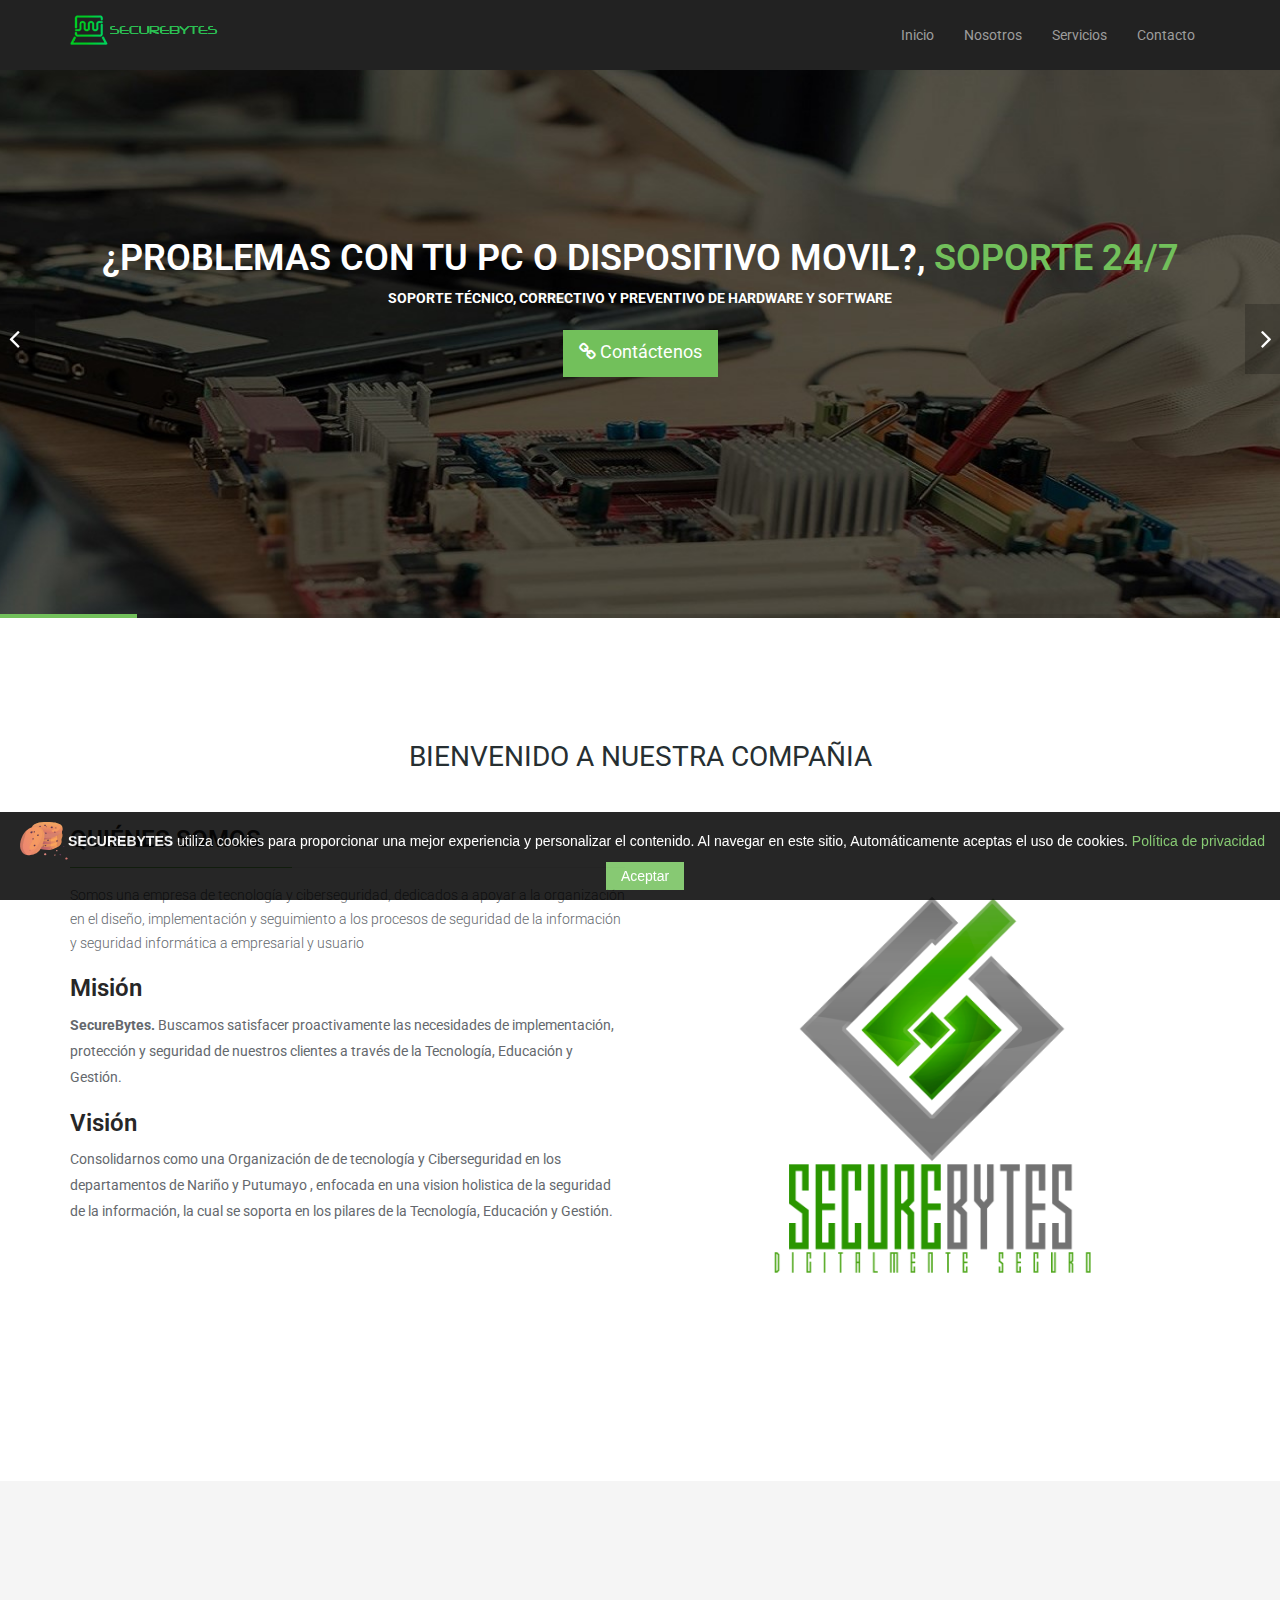
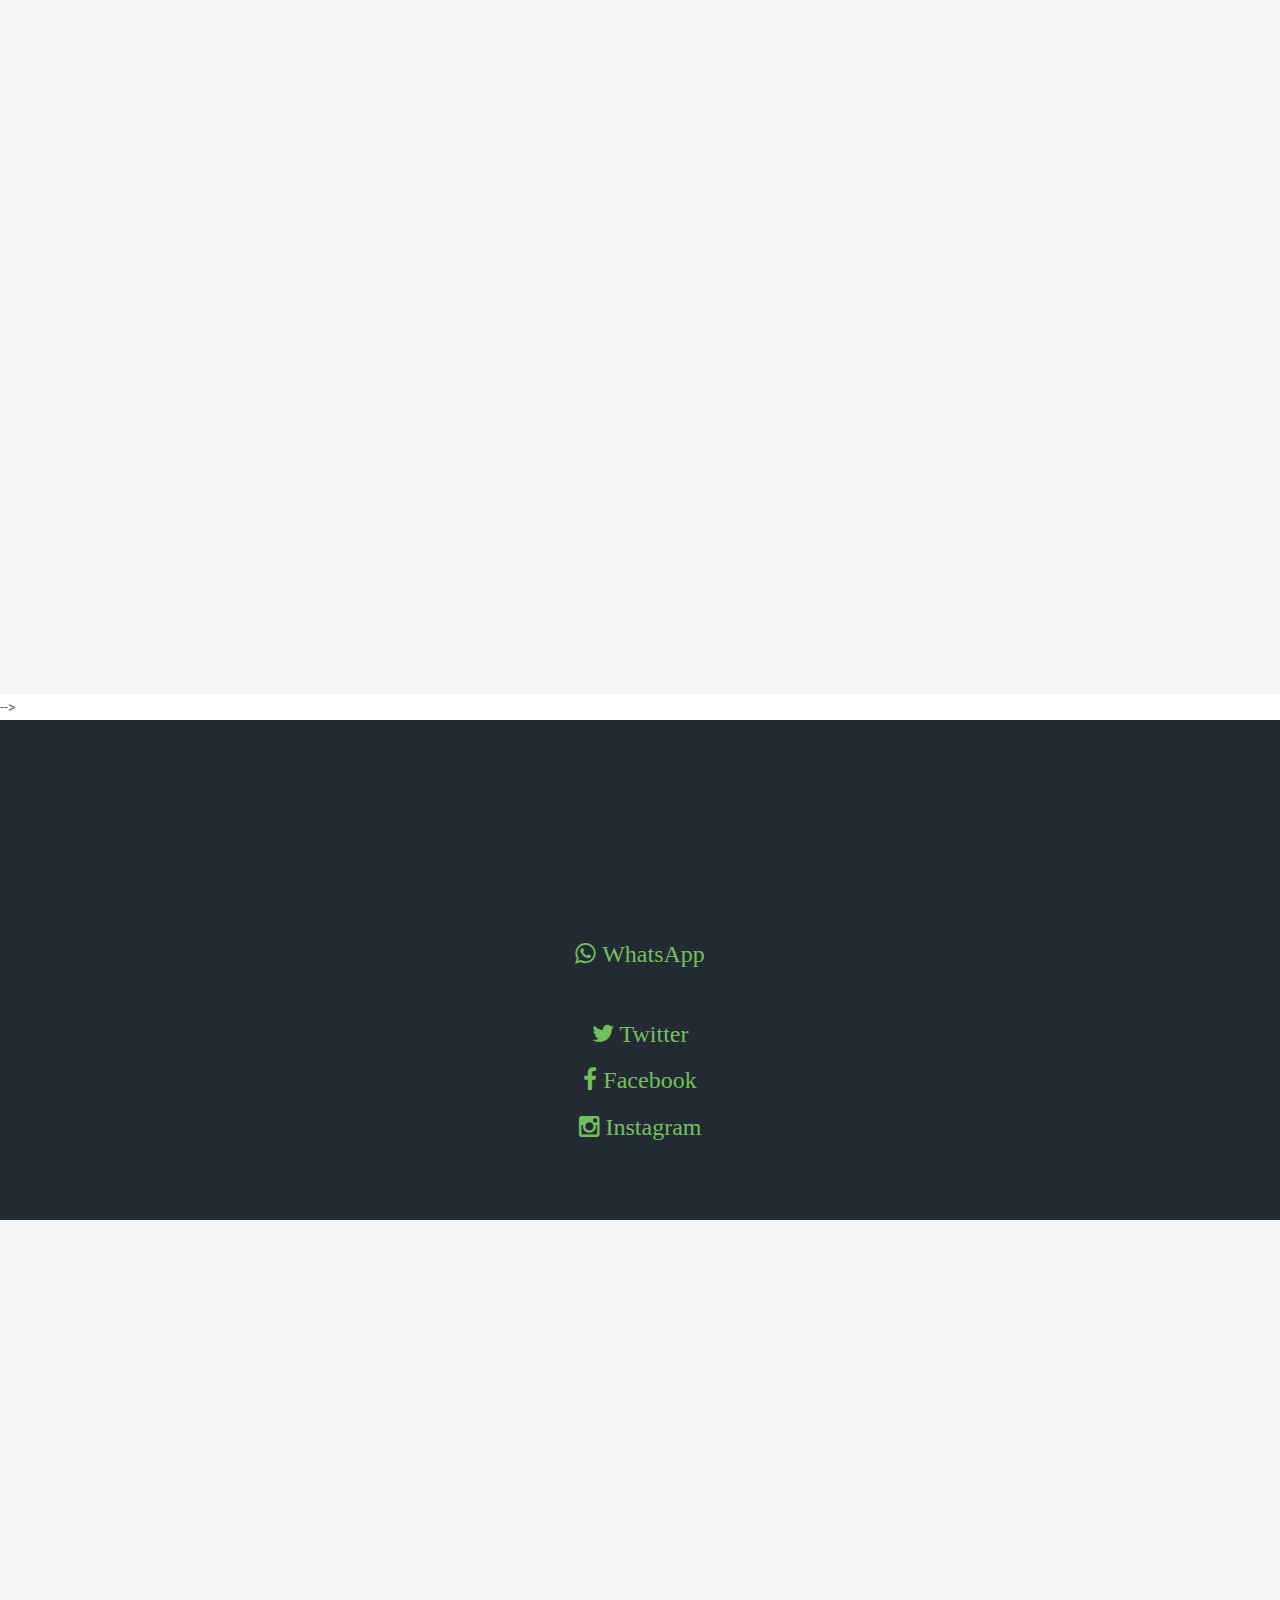
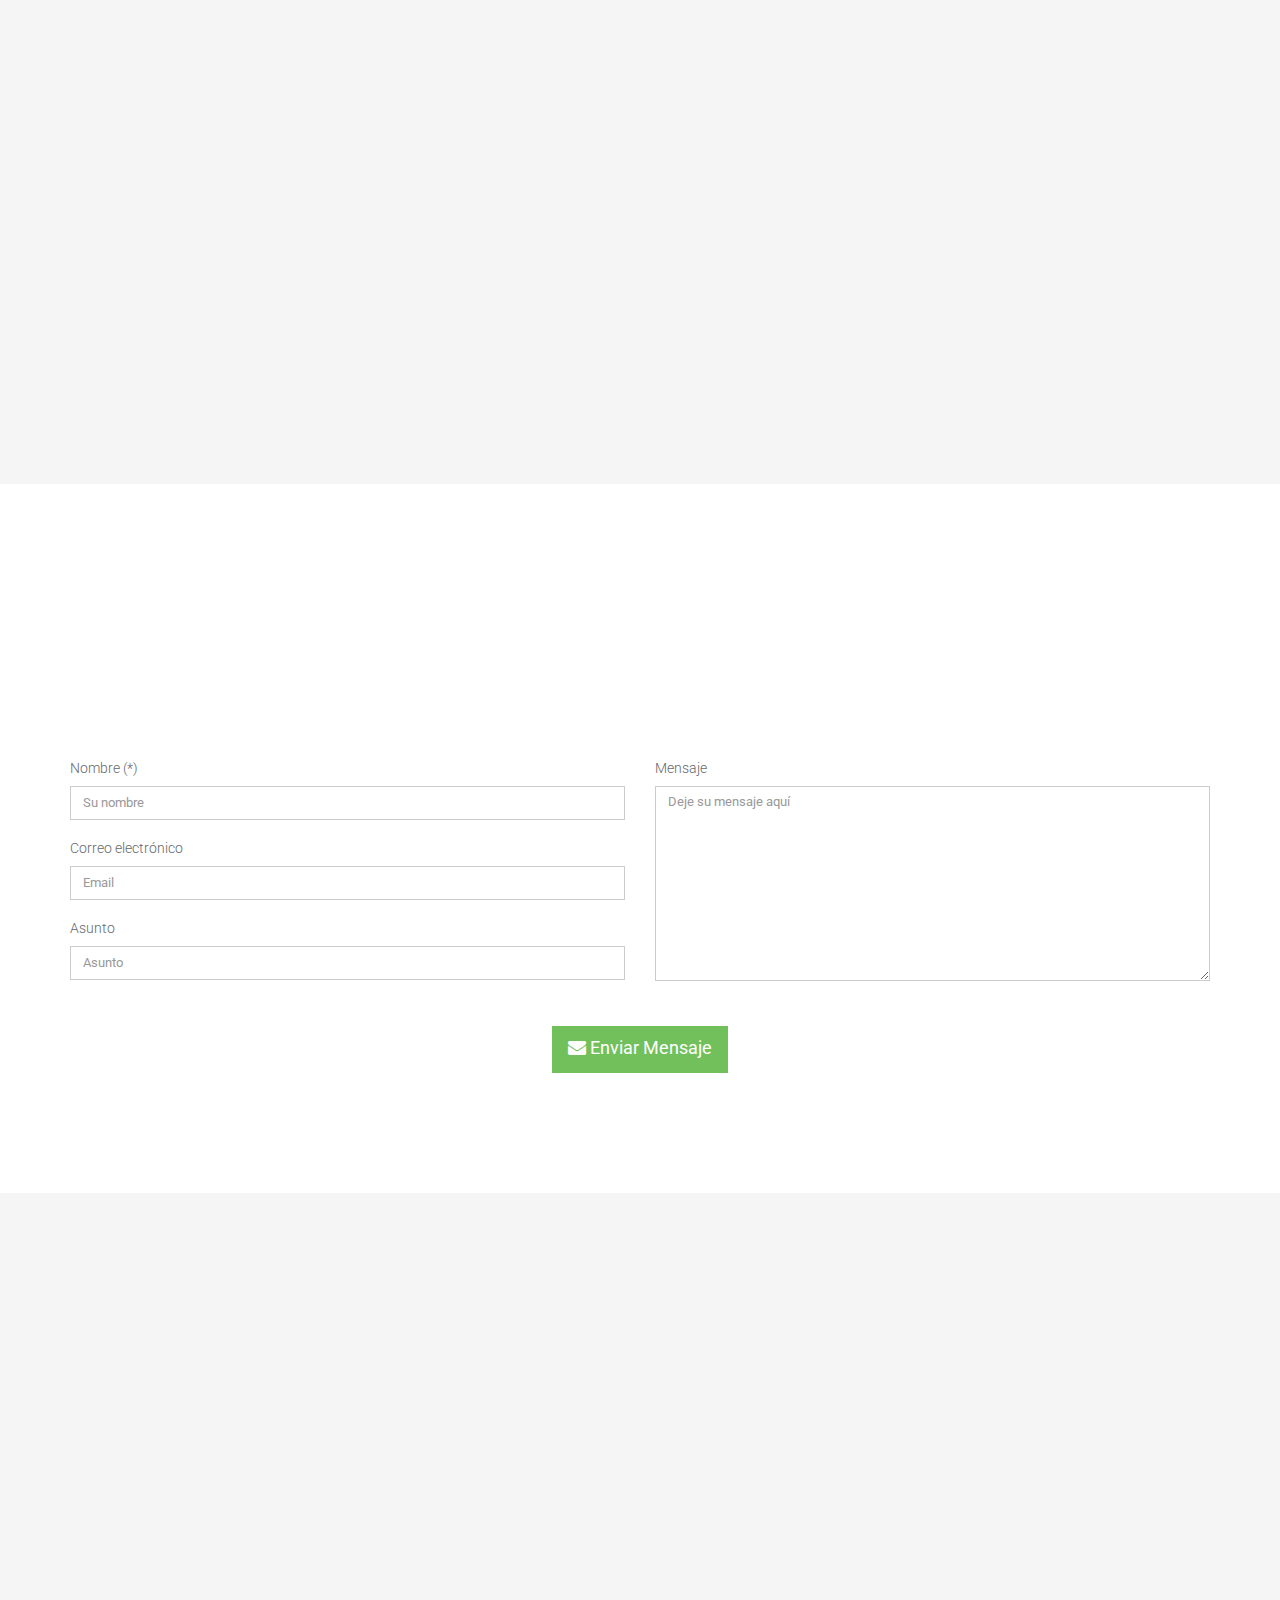
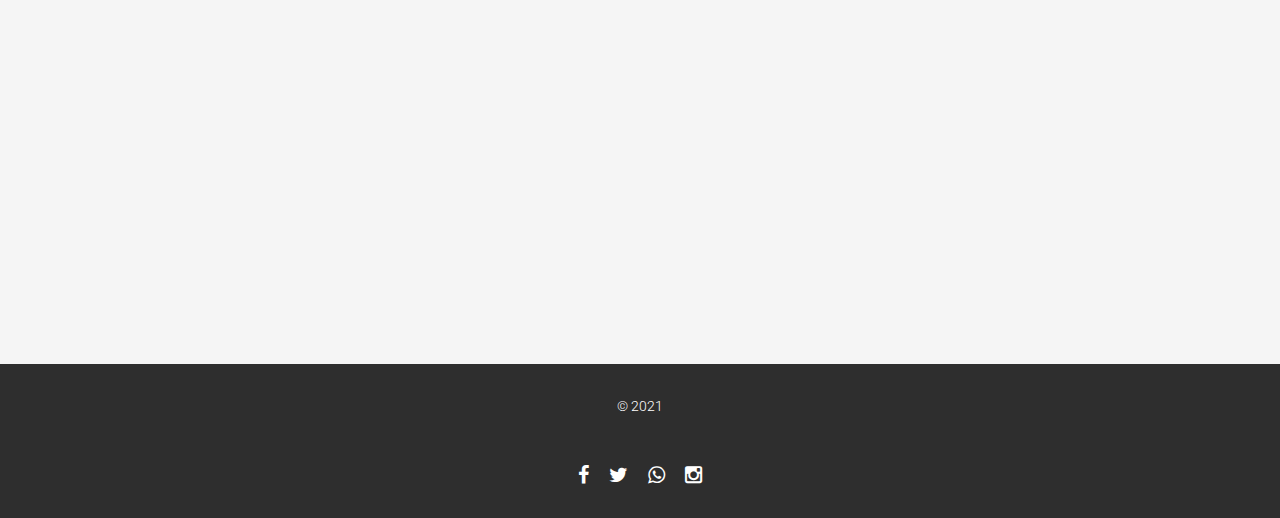
==== index.html @ 05f30297 "estable 150821" ====
<!DOCTYPE html>
<html lang="es">
<head>
    <meta charset="utf-8">
    <meta name="viewport" content="width=device-width, initial-scale=1.0">
	<title>SecureBytes Pasto - Seguridad & Sistemas</title>
    <meta name="Description" content="ciberseguridad, análsis y detección de vulnerabilidades, recuperación y protección de datos, seguridad perimetral, redes y sistemas" />
	<meta name="keywords" content="vulnerabilidades,Seguridad Perimetral, Ciberseguridad, Virus, Cloud Computing, Pentesting">
    	
	
	<!-- core CSS -->
    <link href="css/bootstrap.min.css" rel="stylesheet">
    <link href="css/font-awesome.min.css" rel="stylesheet">
    <link href="css/animate.min.css" rel="stylesheet">
    <link href="css/owl.carousel.css" rel="stylesheet">
    <link href="css/owl.transitions.css" rel="stylesheet">
    <link href="css/prettyPhoto.css" rel="stylesheet">
    <link href="css/main.css" rel="stylesheet">
    <link href="css/responsive.css" rel="stylesheet">
    
    <!--[if lt IE 9]>
    <script src="js/html5shiv.js"></script>
    <script src="js/respond.min.js"></script>
    <![endif]-->       
    <link rel="shortcut icon" href="images/ico/favicon.ico">
    <link rel="apple-touch-icon-precomposed" sizes="144x144" href="images/ico/apple-touch-icon-144-precomposed.png">
    <link rel="apple-touch-icon-precomposed" sizes="114x114" href="images/ico/apple-touch-icon-114-precomposed.png">
    <link rel="apple-touch-icon-precomposed" sizes="72x72" href="images/ico/apple-touch-icon-72-precomposed.png">
    <link rel="apple-touch-icon-precomposed" href="images/ico/apple-touch-icon-57-precomposed.png">
	
	<!-- Global site tag (gtag.js) - Google Analytics -->
		<script async src="https://www.googletagmanager.com/gtag/js?id=UA-170907645-1"></script>
		<script>
			window.dataLayer = window.dataLayer || [];
			function gtag(){dataLayer.push(arguments);}
			gtag('js', new Date());
			gtag('config', 'UA-170907645-1');
		</script>
		<!-- End - Google Analytics -->
	
	<!-- Facebook Pixel Code -->
		<script>
		  !function(f,b,e,v,n,t,s)
		  {if(f.fbq)return;n=f.fbq=function(){n.callMethod?
		  n.callMethod.apply(n,arguments):n.queue.push(arguments)};
		  if(!f._fbq)f._fbq=n;n.push=n;n.loaded=!0;n.version='2.0';
		  n.queue=[];t=b.createElement(e);t.async=!0;
		  t.src=v;s=b.getElementsByTagName(e)[0];
		  s.parentNode.insertBefore(t,s)}(window, document,'script',
		  'https://connect.facebook.net/en_US/fbevents.js');
		  fbq('init', '928911340883308');
		  fbq('track', 'PageView');
		</script>
		<noscript><img height="1" width="1" style="display:none"
		  src="https://www.facebook.com/tr?id=928911340883308&ev=PageView&noscript=1"
		/></noscript>
		<!-- End Facebook Pixel Code -->
        <script src="//code-eu1.jivosite.com/widget/QKggAc0paw" async></script>
</head><!--/head-->

<body id="home" class="homepage">

<script src="js/cookie.notice.js"></script><!--COOKIES-->
    <header id="top-header" class="navbar-inverse navbar-fixed-top">
            <div class="container">
                <div class="navbar-header">
                    <!-- responsive nav button -->
                    <button type="button" class="navbar-toggle" data-toggle="collapse" data-target=".navbar-collapse">
                        <span class="sr-only">Toggle navigation</span>
                        <span class="icon-bar"></span>
                        <span class="icon-bar"></span>
                        <span class="icon-bar"></span>
                    </button>
                    <!-- /responsive nav button -->
                    
                    <!-- logo -->
                    <div class="navbar-brand">
                        <a class="smooth-scroll" data-section="#home" href="#home" >
                            <img src="images/logonav.png" alt=""> 
                        </a>
                    </div>
                    <!-- /logo -->
                </div>

                <!-- main nav -->
                <nav class="collapse navbar-collapse navbar-right" role="navigation">
                    <div class="main-menu">
                        <ul id="nav" class="nav navbar-nav">
                            <li class="scroll"><a href="#home" data-section="#home">Inicio</a></li>
                            <li class="scroll"><a href="#about" data-section="#about">Nosotros</a></li>
                            
                            <li class="scroll"><a href="#services" data-section="#services">Servicios</a></li>
                            
                            <li class="scroll"><a href="#contact-area" data-section="#contact-area">Contacto</a></li>   
                        </ul>
                    </div>
                </nav>
                <!-- /main nav -->
                
            </div>
        </header>

    <section id="main-slider">
        <div class="owl-carousel">
            <div class="item" style="background-image: url(images/slider/bg5.jpg);">
                <div class="slider-inner">
                    <div class="container">
                        <div class="row">
                            <div class="col-md-12">
                                <div class="carousel-content text-center">

                                    <h2>¿Problemas con tu PC o dispositivo movil?,  <span>soporte 24/7</span></h2>
                                    <p><b>SOPORTE TÉCNICO, CORRECTIVO Y PREVENTIVO DE HARDWARE Y SOFTWARE</b></p>
                                    <a class="btn btn-primary btn-lg" href="#contact-area"><i class="fa fa-chain"></i> Contáctenos</a>
                                </div>
                            </div>
                        </div>
                    </div>
                </div>
            </div><!--/.item-->
            <div class="item" style="background-image: url(images/slider/bg1.jpg);">
                <div class="slider-inner">
                    <div class="container">
                        <div class="row">
                            <div class="col-md-12">
                                <div class="carousel-content text-center">
                                    <h2>Consultores en Ciberseguridad,  <span>Digitalmente Seguro.</span></h2>
                                    <p><b>¿ ESTÁ SU COMPAÑÍA EXPUESTA A UN CIBERATAQUE ?, PERMÍTANOS EVALUAR SU CASO</b></p>
                                    <a class="btn btn-primary btn-lg" href="#contact-area"><i class="fa fa-chain"></i> Más Información</a>
                                </div>
                            </div>
                        </div>
                    </div>
                </div>
            </div><!--/.item-->
            <div class="item" style="background-image: url(images/slider/bg2.jpg);">
                <div class="slider-inner">
                    <div class="container">
                        <div class="row">
                            <div class="col-md-12">
                                <div class="carousel-content text-center">

                                    <h2>"SU SEGURIDAD,  <span>NUESTRO COMPROMISO"</span></h2>
                                    <p><b>MAXIMICE LA PRODUCTIVIDAD DE SU NEGOCIO, DEJÉNOS EL RIESGO INFORMÁTICO A NOSOTROS. </b></p>
                                    <a class="btn btn-primary btn-lg" href="#contact-area"><i class="fa fa-chain"></i> Contáctenos</a>
                                </div>
                            </div>
                        </div>
                    </div>
                </div>
            </div><!--/.item-->
            <div class="item" style="background-image: url(images/slider/bg3.jpg);">
                <div class="slider-inner">
                    <div class="container">
                        <div class="row">
                            <div class="col-md-12">
                                <div class="carousel-content text-center">
                                    <h2>Gestión de información en la <span>Nube.</span></h2>
                                    <p><b>SU OPCIÓN DE CONFIANZA PARA CREAR UNA ESTRATEGIA INTEGRAL DE PROTECCIÓN, ALMACENAMIENTO Y GESTIÓN DE DATOS EN LA NUBE. </b></p>
                                    <a class="btn btn-primary btn-lg" href="#contact-area"><i class="fa fa-chain"></i> Más Información</a>
                                </div>
                            </div>
                        </div>
                    </div>
                </div>
            </div><!--/.item-->
           
        </div><!--/.owl-carousel-->
    </section><!--/#main-slider-->

    <section id="about">
        <div class="container">

            <div class="section-header">
                <h2 class="section-title text-center wow fadeInDown">Bienvenido a nuestra compañia</h2>
                <p class="text-center wow fadeInDown"></p>
            </div>

            <div class="row">
                

                <div class="col-sm-6 wow fadeInRight">
                    <h3 class="column-title">QUIÉNES SOMOS</h3>
                    <p>Somos una empresa de tecnología y ciberseguridad, dedicados a apoyar a la organización en el diseño, implementación y seguimiento a los procesos de seguridad de la información y seguridad informática a empresarial y usuario</p>
					<p><h3>Misión</h3><b>SecureBytes.</b> Buscamos satisfacer proactivamente las necesidades de implementación, protección y seguridad de nuestros clientes a través de la Tecnología, Educación y Gestión.</p>
					<p><h3>Visión</h3>Consolidarnos como una Organización de de tecnología y Ciberseguridad en los departamentos de Nariño y Putumayo , enfocada en una vision holistica de la seguridad de la información, la cual se soporta en los pilares de la  Tecnología, Educación y Gestión.</p>
                   <!-- <a class="btn btn-primary" href="#"><i class="fa fa-eye"></i> Descubranos</a>-->

                </div>
                <div class="col-sm-6 wow fadeInLeft">
                    <img class="img-responsive" src="images/logosecure_green.png" alt="">
                </div>
            </div>
        </div>
    </section><!--/#about-->



   <section id="features">
        <div class="container">
            <div class="section-header">
                <h2 class="section-title text-center wow fadeInDown">¿PROBLEMAS CON LOS COMPUTADORES DE SU EMPRESA?</h2>
                <p class="text-center wow fadeInDown">Personal Calificado en el manejo de PCs Y servidores Linux y Windows, Licenciamiento, Copia de Seguridad, protección de virus y de ataques informáticos, contamos también con experiencia en manejo de computadores que se conectan a equipos por medio de interfaces, sea cual sea el problema que se presente en su Área de Informática nosotros le ayudamos a encontrar la solución.</p>
            </div>
            <div class="row">
                <div class="col-sm-6 wow fadeInLeft">
                    <img class="img-responsive" src="images/soporte247.png" alt="">
                </div>
                <div class="col-sm-6">
                    <div class="media service-box wow fadeInRight">
                        <div class="pull-left">
                            <i class="fa fa-archive"></i>
                        </div>
                        <div class="media-body">
                            <h4 class="media-heading">Partes y Suministros</h4>
                            <p>venta de repuestos y partes para equipos de computo y periféricos</p>
                        </div>
                    </div>

                    <div class="media service-box wow fadeInRight">
                        <div class="pull-left">
                            <i class="fa fa-windows"></i>
                        </div>
                        <div class="media-body">
                            <h4 class="media-heading">Licenciamiento de Software</h4>
                            <p>Microsoft: Windows y Office, Eset, Mcafee, Kaspersky</p>
                        </div>
                    </div>

                    <div class="media service-box wow fadeInRight">
                        <div class="pull-left">
                            <i class="fa fa-desktop"></i>
                        </div>
                        <div class="media-body">
                            <h4 class="media-heading">Mantenimiento de Computadores</h4>
                            <p>Mantenimiento correctivo y preventivo: laptop, desktop, servidores, dispositivos móviles</p>
                        </div>
                    </div>

                    <!--<div class="media service-box wow fadeInRight">
                        <div class="pull-left">
                            <i class="fa fa-pie-chart"></i>
                        </div>
                        <div class="media-body">
                            <h4 class="media-heading">SEO Services</h4>
                            <p>Backed by some of the biggest names in the industry, Firefox OS is an open platform that fosters greater</p>
                        </div>
                    </div>-->
                </div>
            </div>
        </div>
    </section>-->

    <section id="cta2">
        <div class="container">
            <div class="text-center">
                <h2 class="wow fadeInUp" data-wow-duration="300ms" data-wow-delay="0ms">Gracias por confiar en nosotros, <span>BIENVENIDO</span></h2>
                <p class="wow fadeInUp" data-wow-duration="300ms" data-wow-delay="100ms"></p>
                <p class="wow fadeInUp" data-wow-duration="300ms" data-wow-delay="200ms"><a class="btn btn-primary btn-lg" href="#contact-area">Contáctanos</a></p>
                <p class="wow fadeInUp" data-wow-duration="300ms" data-wow-delay="200ms"><a href="https://wa.me/573168324690"><h3><span><i class="fa fa-whatsapp"> WhatsApp</i></span></h3></a>
                <p class="wow fadeInUp" data-wow-duration="300ms" data-wow-delay="200ms"><span> Siguenos en redes sociales: </span><br>
                <p class="wow fadeInUp" data-wow-duration="300ms" data-wow-delay="200ms"><a href="https://twitter.com/BytesSecure"><h3><span><i class="fa fa-twitter"> Twitter </i></span></h3></a>
                <p class="wow fadeInUp" data-wow-duration="300ms" data-wow-delay="200ms"><a href="https://www.facebook.com/SecureBytes.com.co"><h3><span><i class="fa fa-facebook"> Facebook </i></span></h3></a>
                <p class="wow fadeInUp" data-wow-duration="300ms" data-wow-delay="200ms"><a href="https://www.instagram.com/securebytes.com.co"><h3><span><i class="fa fa-instagram"> Instagram </i></span></h3></a>
            </div>
        </div>
    </section>

    <section id="services" >
        <div class="container">

            <div class="section-header">
                <h2 class="section-title text-center wow fadeInDown">Nuestros Servicios</h2>
                <p class="text-center wow fadeInDown">conscientes de las distintas de necesidades del clientes <br> nuestros servicios son amplios, integrales y profesionales</p>
            </div>

            <div class="row">
                <div class="features">
                    <div class="col-sm-6 col-md-3 col-lg-3 wow fadeInUp" data-wow-duration="300ms" data-wow-delay="0ms">
                        <div class="features-item">
                            <div class="features-icon">
                                <i class="fa fa-database"></i>
                            </div>
                            <h3 class="features-title font-alt" href="#404">Recuperación de datos</h3>
                            Recuperación especializada de datos, análisis forense, laboratorio Especializado.
                        </div>
                    </div>

                    <div class="col-sm-6 col-md-3 col-lg-3 wow fadeInUp" data-wow-duration="300ms" data-wow-delay="100ms">
                        <div class="features-item">
                            <div class="features-icon">
                                <i class="fa fa-cubes"></i>
                            </div>
                            <h3 class="features-title font-alt">Proteción y Cifrado</h3>
                            Ofrecemos un primer nivel de protección basado en cifrado de unidades y archivos y servicios en la nube.
                        </div>
                    </div>

                    <div class="col-sm-6 col-md-3 col-lg-3 wow fadeInUp" data-wow-duration="300ms" data-wow-delay="200ms">
                        <div class="features-item">
                            <div class="features-icon">
                                <i class="fa fa-bug"></i>
                            </div>
                            <h3 class="features-title font-alt">Eliminación de Ciberamenazas</h3>
                            Contramedidas frente a amenazas como virus, trojanos, ramsonware, bloatware, etc.
                        </div>
                    </div>

                    <div class="col-sm-6 col-md-3 col-lg-3 wow fadeInUp" data-wow-duration="300ms" data-wow-delay="300ms">
                        <div class="features-item">
                            <div class="features-icon">
                                <i class="fa  fa-cloud"></i>
                            </div>
                            <h3 class="features-title font-alt">Cloud Computing</h3>
                            Almacenamiento y protección en nube. Inducción y capacitación en tecnologias y plataformas de almacenamiento en la nube.
                        </div>
                    </div>

                    <div class="col-sm-6 col-md-3 col-lg-3 wow fadeInUp" data-wow-duration="300ms" data-wow-delay="400ms">
                        <div class="features-item">
                            <div class="features-icon">
                                <i class="fa fa-user-secret"></i>
                            </div>
                            <h3 class="features-title font-alt">Pentesting</h3>
                            Pentest corporativo para pequeña y mediana empresa, recopilación, analisis, escaneo de vulnerabilidades y recomendaciones.
                        </div>
                    </div>

                    <div class="col-sm-6 col-md-3 col-lg-3 wow fadeInUp" data-wow-duration="300ms" data-wow-delay="500ms">
                        <div class="features-item">
                            <div class="features-icon">
                                <i class="fa fa-key"></i>
                            </div>
                            <h3 class="features-title font-alt">Seguridad Perimetral</h3>
                            minimizamos el riesgo de intrusión de amenazas externas a su negocio, dispositivos de detección de última generación.
                        </div>
                    </div>

                    <div class="col-sm-6 col-md-3 col-lg-3 wow fadeInUp" data-wow-duration="300ms" data-wow-delay="600ms">
                        <div class="features-item">
                            <div class="features-icon">
                                <i class="fa fa-laptop"></i>
                            </div>
                            <h3 class="features-title font-alt">Capacitación Corporativa</h3>
                            Capacitamos al talento humanos en temas concernientes a la ciberseguridad.
                        </div>
                    </div>

                    <div class="col-sm-6 col-md-3 col-lg-3 wow fadeInUp" data-wow-duration="300ms" data-wow-delay="700ms">
                        <div class="features-item">
                            <div class="features-icon">
                                <i class="fa fa-wrench"></i>
                            </div>
                            <h3 class="features-title font-alt">Soporte Integral en IT</h3>
                            Su auxiliar de confianza para crear una estrategia integral de gestión IT.
                        </div>
                    </div>

                </div>
            </div><!--/.row-->    
        </div><!--/.container-->
    </section><!--/#services-->

   

    <section id="contact-area">
        <div class="container">
            <div class="row">
                <div class="section-header">
                    <h2 class="section-title text-center wow fadeInDown animated" style="visibility: visible;">Contáctenos</h2>
                    <p class="text-center wow fadeInDown animated" style="visibility: visible;">Su opinión es importante para nosotros.</p>
                </div>
				
                <form id="main-contact-form" name="contact-form" method="post" action="sendemail.php">
                    <div class="col-lg-6 animated animate-from-left" style="opacity: 1; left: 0px;">

                        <div class="form-group">
                                <label for="name">Nombre (*)</label>
                                <input id="name" type="text" name="name" class="form-control" placeholder="Su nombre" required>
                            </div>
                        <div class="form-group">
                                <label for="email">Correo electrónico</label>
                                <input type="email" id="email" name="email" class="form-control" placeholder="Email" required>
                            </div>
                        <div class="form-group">
                            <label for="subject">Asunto</label>
                            <input type="text" id="subject" name="subject" class="form-control" placeholder="Asunto" required>
                        </div>

                    </div>
                    <div class="col-lg-6 animated animate-from-right" style="opacity: 1; right: 0px;">
                        <div class="form-group">
                            <label for="message">Mensaje</label>
                            <textarea name="message" id="message" class="form-control" rows="8" placeholder="Deje su mensaje aquí" required></textarea>
                        </div>
                    </div>
                    <div class="clearfix"></div>
                    <div class="text-center">

                          <button type="submit" class="btn btn-primary btn-lg btn-send-msg"><i class="fa fa-envelope" aria-hidden="true"></i> Enviar Mensaje</button>

                    </div>

                </form>
                
                
            </div>
        </div>
         </section>
    <section id="info-area">
        

<div class="container">
    <div class="section-header">
                <h2 class="section-title text-center wow fadeInDown">SecureBytes</h2>
                <p class="text-center wow fadeInDown">Digitalmente seguro</p>
            </div>
                    <div class="row">       
                        <div class="col-md-6 wow fadeInRight">
                            <div class="row">
                                    
                               <div class="googlemap-wrapper">
                                    <div id="map_canvas" class="map-canvas"><iframe src="https://www.google.com/maps/embed?pb=!1m18!1m12!1m3!1d1994.4529184473577!2d-77.29879714190862!3d1.2254111997765522!2m3!1f0!2f0!3f0!3m2!1i1024!2i768!4f13.1!3m3!1m2!1s0x8e2ed3eccdc3a27f%3A0x8e64b35d6433ef4e!2sSecureBytes!5e0!3m2!1ses-419!2sco!4v1597716847273!5m2!1ses-419!2sco" width= 100% height= 100% frameborder="0" style="border:0;" allowfullscreen="allowfullscreen" aria-hidden="false" tabindex="0"></iframe></div>
                                </div> <!-- /.googlemap-wrapper -->
                                    
                            </div> 
                        </div>
                        <div class="col-md-6 wow fadeInLeft">
                            <!--<h3 class="column-title">Datos de contacto: </h3>-->
                            
                            <h4><i class="fa fa-phone-square"></i>    TELÉFONO</h4> (+57)316 832 4690 - (092)7239630
                            <h4><i class="fa fa-map-marker"></i>    DIRECCIÓN</h4> Pasto - Nariño
                            <h4><i class="fa fa-envelope-square"></i>    CORREO ELECTRÓNICO</h4> <p>Comercial:  <em>comercial@securebytes.co</em></p><p>Director Ejecutívo: <em>ceo@securebytes.co</em></p><p>Soporte Técnico: <em>soporte@securebytes.co</em></p><p>Oficina Jurídica: <em>juridica@securebytes.co</em></p>
                            
                        </div>
                                 
                    </div> 
                </div>

    </section>
       
    
   <!--/#bottom-->

    <footer id="footer">
        <div class="container">
            <div class="row">
                <div class="col-sm-12">
                    <p class="text-center">
                        &copy; 2021
                    </p>
                    <p class="text-center">
                        <img src="images/logosecure.png" alt="">
                    </p>
                    
                    
                    <ul class="social-icons text-center">
                        <li><a href="https://www.facebook.com/SecureBytes.com.co"><i class="fa fa-facebook"></i></a></li>
                        <li><a href="https://twitter.com/BytesSecure"><i class="fa fa-twitter"></i></a></li>
                        <li><a href="https://wa.me/573168324690"><i class="fa fa-whatsapp"></i></a></li>
                        <li><a href="https://www.instagram.com/securebytes.com.co"><i class="fa fa-instagram"></i></a></li>
                        
                    </ul>
                </div>
            </div>
        </div>

       
    </footer><!--/#footer-->

    <script src="js/jquery.js"></script>
    <script src="js/bootstrap.min.js"></script>
    <script src="js/owl.carousel.min.js"></script>
    <script src="js/mousescroll.js"></script>
    <script src="js/jquery.prettyPhoto.js"></script>
    <script src="js/jquery.isotope.min.js"></script>
    <script src="js/jquery.inview.min.js"></script>
    <script src="js/wow.min.js"></script>
    <script src="js/main.js"></script>
	
	
    
</body>
</html>
---- css/prettyPhoto.css ----
div.pp_default .pp_top,div.pp_default .pp_top .pp_middle,div.pp_default .pp_top .pp_left,div.pp_default .pp_top .pp_right,div.pp_default .pp_bottom,div.pp_default .pp_bottom .pp_left,div.pp_default .pp_bottom .pp_middle,div.pp_default .pp_bottom .pp_right{height:13px}
div.pp_default .pp_top .pp_left{background:url(../images/prettyPhoto/default/sprite.png) -78px -93px no-repeat}
div.pp_default .pp_top .pp_middle{background:url(../images/prettyPhoto/default/sprite_x.png) top left repeat-x}
div.pp_default .pp_top .pp_right{background:url(../images/prettyPhoto/default/sprite.png) -112px -93px no-repeat}
div.pp_default .pp_content .ppt{color:#f8f8f8}
div.pp_default .pp_content_container .pp_left{background:url(../images/prettyPhoto/default/sprite_y.png) -7px 0 repeat-y;padding-left:13px}
div.pp_default .pp_content_container .pp_right{background:url(../images/prettyPhoto/default/sprite_y.png) top right repeat-y;padding-right:13px}
div.pp_default .pp_next:hover{background:url(../images/prettyPhoto/default/sprite_next.png) center right no-repeat;cursor:pointer}
div.pp_default .pp_previous:hover{background:url(../images/prettyPhoto/default/sprite_prev.png) center left no-repeat;cursor:pointer}
div.pp_default .pp_expand{background:url(../images/prettyPhoto/default/sprite.png) 0 -29px no-repeat;cursor:pointer;width:28px;height:28px}
div.pp_default .pp_expand:hover{background:url(../images/prettyPhoto/default/sprite.png) 0 -56px no-repeat;cursor:pointer}
div.pp_default .pp_contract{background:url(../images/prettyPhoto/default/sprite.png) 0 -84px no-repeat;cursor:pointer;width:28px;height:28px}
div.pp_default .pp_contract:hover{background:url(../images/prettyPhoto/default/sprite.png) 0 -113px no-repeat;cursor:pointer}
div.pp_default .pp_close{width:30px;height:30px;background:url(../images/prettyPhoto/default/sprite.png) 2px 1px no-repeat;cursor:pointer}
div.pp_default .pp_gallery ul li a{background:url(../images/prettyPhoto/default/default_thumb.png) center center #f8f8f8;border:1px solid #aaa}
div.pp_default .pp_social{margin-top:7px}
div.pp_default .pp_gallery a.pp_arrow_previous,div.pp_default .pp_gallery a.pp_arrow_next{position:static;left:auto}
div.pp_default .pp_nav .pp_play,div.pp_default .pp_nav .pp_pause{background:url(../images/prettyPhoto/default/sprite.png) -51px 1px no-repeat;height:30px;width:30px}
div.pp_default .pp_nav .pp_pause{background-position:-51px -29px}
div.pp_default a.pp_arrow_previous,div.pp_default a.pp_arrow_next{background:url(../images/prettyPhoto/default/sprite.png) -31px -3px no-repeat;height:20px;width:20px;margin:4px 0 0}
div.pp_default a.pp_arrow_next{left:52px;background-position:-82px -3px}
div.pp_default .pp_content_container .pp_details{margin-top:5px}
div.pp_default .pp_nav{clear:none;height:30px;width:110px;position:relative}
div.pp_default .pp_nav .currentTextHolder{font-family:Georgia;font-style:italic;color:#999;font-size:11px;left:75px;line-height:25px;position:absolute;top:2px;margin:0;padding:0 0 0 10px}
div.pp_default .pp_close:hover,div.pp_default .pp_nav .pp_play:hover,div.pp_default .pp_nav .pp_pause:hover,div.pp_default .pp_arrow_next:hover,div.pp_default .pp_arrow_previous:hover{opacity:0.7}
div.pp_default .pp_description{font-size:11px;font-weight:700;line-height:14px;margin:5px 50px 5px 0}
div.pp_default .pp_bottom .pp_left{background:url(../images/prettyPhoto/default/sprite.png) -78px -127px no-repeat}
div.pp_default .pp_bottom .pp_middle{background:url(../images/prettyPhoto/default/sprite_x.png) bottom left repeat-x}
div.pp_default .pp_bottom .pp_right{background:url(../images/prettyPhoto/default/sprite.png) -112px -127px no-repeat}
div.pp_default .pp_loaderIcon{background:url(../images/prettyPhoto/default/loader.gif) center center no-repeat}
div.light_rounded .pp_top .pp_left{background:url(../images/prettyPhoto/light_rounded/sprite.png) -88px -53px no-repeat}
div.light_rounded .pp_top .pp_right{background:url(../images/prettyPhoto/light_rounded/sprite.png) -110px -53px no-repeat}
div.light_rounded .pp_next:hover{background:url(../images/prettyPhoto/light_rounded/btnNext.png) center right no-repeat;cursor:pointer}
div.light_rounded .pp_previous:hover{background:url(../images/prettyPhoto/light_rounded/btnPrevious.png) center left no-repeat;cursor:pointer}
div.light_rounded .pp_expand{background:url(../images/prettyPhoto/light_rounded/sprite.png) -31px -26px no-repeat;cursor:pointer}
div.light_rounded .pp_expand:hover{background:url(../images/prettyPhoto/light_rounded/sprite.png) -31px -47px no-repeat;cursor:pointer}
div.light_rounded .pp_contract{background:url(../images/prettyPhoto/light_rounded/sprite.png) 0 -26px no-repeat;cursor:pointer}
div.light_rounded .pp_contract:hover{background:url(../images/prettyPhoto/light_rounded/sprite.png) 0 -47px no-repeat;cursor:pointer}
div.light_rounded .pp_close{width:75px;height:22px;background:url(../images/prettyPhoto/light_rounded/sprite.png) -1px -1px no-repeat;cursor:pointer}
div.light_rounded .pp_nav .pp_play{background:url(../images/prettyPhoto/light_rounded/sprite.png) -1px -100px no-repeat;height:15px;width:14px}
div.light_rounded .pp_nav .pp_pause{background:url(../images/prettyPhoto/light_rounded/sprite.png) -24px -100px no-repeat;height:15px;width:14px}
div.light_rounded .pp_arrow_previous{background:url(../images/prettyPhoto/light_rounded/sprite.png) 0 -71px no-repeat}
div.light_rounded .pp_arrow_next{background:url(../images/prettyPhoto/light_rounded/sprite.png) -22px -71px no-repeat}
div.light_rounded .pp_bottom .pp_left{background:url(../images/prettyPhoto/light_rounded/sprite.png) -88px -80px no-repeat}
div.light_rounded .pp_bottom .pp_right{background:url(../images/prettyPhoto/light_rounded/sprite.png) -110px -80px no-repeat}
div.dark_rounded .pp_top .pp_left{background:url(../images/prettyPhoto/dark_rounded/sprite.png) -88px -53px no-repeat}
div.dark_rounded .pp_top .pp_right{background:url(../images/prettyPhoto/dark_rounded/sprite.png) -110px -53px no-repeat}
div.dark_rounded .pp_content_container .pp_left{background:url(../images/prettyPhoto/dark_rounded/contentPattern.png) top left repeat-y}
div.dark_rounded .pp_content_container .pp_right{background:url(../images/prettyPhoto/dark_rounded/contentPattern.png) top right repeat-y}
div.dark_rounded .pp_next:hover{background:url(../images/prettyPhoto/dark_rounded/btnNext.png) center right no-repeat;cursor:pointer}
div.dark_rounded .pp_previous:hover{background:url(../images/prettyPhoto/dark_rounded/btnPrevious.png) center left no-repeat;cursor:pointer}
div.dark_rounded .pp_expand{background:url(../images/prettyPhoto/dark_rounded/sprite.png) -31px -26px no-repeat;cursor:pointer}
div.dark_rounded .pp_expand:hover{background:url(../images/prettyPhoto/dark_rounded/sprite.png) -31px -47px no-repeat;cursor:pointer}
div.dark_rounded .pp_contract{background:url(../images/prettyPhoto/dark_rounded/sprite.png) 0 -26px no-repeat;cursor:pointer}
div.dark_rounded .pp_contract:hover{background:url(../images/prettyPhoto/dark_rounded/sprite.png) 0 -47px no-repeat;cursor:pointer}
div.dark_rounded .pp_close{width:75px;height:22px;background:url(../images/prettyPhoto/dark_rounded/sprite.png) -1px -1px no-repeat;cursor:pointer}
div.dark_rounded .pp_description{margin-right:85px;color:#fff}
div.dark_rounded .pp_nav .pp_play{background:url(../images/prettyPhoto/dark_rounded/sprite.png) -1px -100px no-repeat;height:15px;width:14px}
div.dark_rounded .pp_nav .pp_pause{background:url(../images/prettyPhoto/dark_rounded/sprite.png) -24px -100px no-repeat;height:15px;width:14px}
div.dark_rounded .pp_arrow_previous{background:url(../images/prettyPhoto/dark_rounded/sprite.png) 0 -71px no-repeat}
div.dark_rounded .pp_arrow_next{background:url(../images/prettyPhoto/dark_rounded/sprite.png) -22px -71px no-repeat}
div.dark_rounded .pp_bottom .pp_left{background:url(../images/prettyPhoto/dark_rounded/sprite.png) -88px -80px no-repeat}
div.dark_rounded .pp_bottom .pp_right{background:url(../images/prettyPhoto/dark_rounded/sprite.png) -110px -80px no-repeat}
div.dark_rounded .pp_loaderIcon{background:url(../images/prettyPhoto/dark_rounded/loader.gif) center center no-repeat}
div.dark_square .pp_left,div.dark_square .pp_middle,div.dark_square .pp_right,div.dark_square .pp_content{background:#000}
div.dark_square .pp_description{color:#fff;margin:0 85px 0 0}
div.dark_square .pp_loaderIcon{background:url(../images/prettyPhoto/dark_square/loader.gif) center center no-repeat}
div.dark_square .pp_expand{background:url(../images/prettyPhoto/dark_square/sprite.png) -31px -26px no-repeat;cursor:pointer}
div.dark_square .pp_expand:hover{background:url(../images/prettyPhoto/dark_square/sprite.png) -31px -47px no-repeat;cursor:pointer}
div.dark_square .pp_contract{background:url(../images/prettyPhoto/dark_square/sprite.png) 0 -26px no-repeat;cursor:pointer}
div.dark_square .pp_contract:hover{background:url(../images/prettyPhoto/dark_square/sprite.png) 0 -47px no-repeat;cursor:pointer}
div.dark_square .pp_close{width:75px;height:22px;background:url(../images/prettyPhoto/dark_square/sprite.png) -1px -1px no-repeat;cursor:pointer}
div.dark_square .pp_nav{clear:none}
div.dark_square .pp_nav .pp_play{background:url(../images/prettyPhoto/dark_square/sprite.png) -1px -100px no-repeat;height:15px;width:14px}
div.dark_square .pp_nav .pp_pause{background:url(../images/prettyPhoto/dark_square/sprite.png) -24px -100px no-repeat;height:15px;width:14px}
div.dark_square .pp_arrow_previous{background:url(../images/prettyPhoto/dark_square/sprite.png) 0 -71px no-repeat}
div.dark_square .pp_arrow_next{background:url(../images/prettyPhoto/dark_square/sprite.png) -22px -71px no-repeat}
div.dark_square .pp_next:hover{background:url(../images/prettyPhoto/dark_square/btnNext.png) center right no-repeat;cursor:pointer}
div.dark_square .pp_previous:hover{background:url(../images/prettyPhoto/dark_square/btnPrevious.png) center left no-repeat;cursor:pointer}
div.light_square .pp_expand{background:url(../images/prettyPhoto/light_square/sprite.png) -31px -26px no-repeat;cursor:pointer}
div.light_square .pp_expand:hover{background:url(../images/prettyPhoto/light_square/sprite.png) -31px -47px no-repeat;cursor:pointer}
div.light_square .pp_contract{background:url(../images/prettyPhoto/light_square/sprite.png) 0 -26px no-repeat;cursor:pointer}
div.light_square .pp_contract:hover{background:url(../images/prettyPhoto/light_square/sprite.png) 0 -47px no-repeat;cursor:pointer}
div.light_square .pp_close{width:75px;height:22px;background:url(../images/prettyPhoto/light_square/sprite.png) -1px -1px no-repeat;cursor:pointer}
div.light_square .pp_nav .pp_play{background:url(../images/prettyPhoto/light_square/sprite.png) -1px -100px no-repeat;height:15px;width:14px}
div.light_square .pp_nav .pp_pause{background:url(../images/prettyPhoto/light_square/sprite.png) -24px -100px no-repeat;height:15px;width:14px}
div.light_square .pp_arrow_previous{background:url(../images/prettyPhoto/light_square/sprite.png) 0 -71px no-repeat}
div.light_square .pp_arrow_next{background:url(../images/prettyPhoto/light_square/sprite.png) -22px -71px no-repeat}
div.light_square .pp_next:hover{background:url(../images/prettyPhoto/light_square/btnNext.png) center right no-repeat;cursor:pointer}
div.light_square .pp_previous:hover{background:url(../images/prettyPhoto/light_square/btnPrevious.png) center left no-repeat;cursor:pointer}
div.facebook .pp_top .pp_left{background:url(../images/prettyPhoto/facebook/sprite.png) -88px -53px no-repeat}
div.facebook .pp_top .pp_middle{background:url(../images/prettyPhoto/facebook/contentPatternTop.png) top left repeat-x}
div.facebook .pp_top .pp_right{background:url(../images/prettyPhoto/facebook/sprite.png) -110px -53px no-repeat}
div.facebook .pp_content_container .pp_left{background:url(../images/prettyPhoto/facebook/contentPatternLeft.png) top left repeat-y}
div.facebook .pp_content_container .pp_right{background:url(../images/prettyPhoto/facebook/contentPatternRight.png) top right repeat-y}
div.facebook .pp_expand{background:url(../images/prettyPhoto/facebook/sprite.png) -31px -26px no-repeat;cursor:pointer}
div.facebook .pp_expand:hover{background:url(../images/prettyPhoto/facebook/sprite.png) -31px -47px no-repeat;cursor:pointer}
div.facebook .pp_contract{background:url(../images/prettyPhoto/facebook/sprite.png) 0 -26px no-repeat;cursor:pointer}
div.facebook .pp_contract:hover{background:url(../images/prettyPhoto/facebook/sprite.png) 0 -47px no-repeat;cursor:pointer}
div.facebook .pp_close{width:22px;height:22px;background:url(../images/prettyPhoto/facebook/sprite.png) -1px -1px no-repeat;cursor:pointer}
div.facebook .pp_description{margin:0 37px 0 0}
div.facebook .pp_loaderIcon{background:url(../images/prettyPhoto/facebook/loader.gif) center center no-repeat}
div.facebook .pp_arrow_previous{background:url(../images/prettyPhoto/facebook/sprite.png) 0 -71px no-repeat;height:22px;margin-top:0;width:22px}
div.facebook .pp_arrow_previous.disabled{background-position:0 -96px;cursor:default}
div.facebook .pp_arrow_next{background:url(../images/prettyPhoto/facebook/sprite.png) -32px -71px no-repeat;height:22px;margin-top:0;width:22px}
div.facebook .pp_arrow_next.disabled{background-position:-32px -96px;cursor:default}
div.facebook .pp_nav{margin-top:0}
div.facebook .pp_nav p{font-size:15px;padding:0 3px 0 4px}
div.facebook .pp_nav .pp_play{background:url(../images/prettyPhoto/facebook/sprite.png) -1px -123px no-repeat;height:22px;width:22px}
div.facebook .pp_nav .pp_pause{background:url(../images/prettyPhoto/facebook/sprite.png) -32px -123px no-repeat;height:22px;width:22px}
div.facebook .pp_next:hover{background:url(../images/prettyPhoto/facebook/btnNext.png) center right no-repeat;cursor:pointer}
div.facebook .pp_previous:hover{background:url(../images/prettyPhoto/facebook/btnPrevious.png) center left no-repeat;cursor:pointer}
div.facebook .pp_bottom .pp_left{background:url(../images/prettyPhoto/facebook/sprite.png) -88px -80px no-repeat}
div.facebook .pp_bottom .pp_middle{background:url(../images/prettyPhoto/facebook/contentPatternBottom.png) top left repeat-x}
div.facebook .pp_bottom .pp_right{background:url(../images/prettyPhoto/facebook/sprite.png) -110px -80px no-repeat}
div.pp_pic_holder a:focus{outline:none}
div.pp_overlay{background:#000;display:none;left:0;position:absolute;top:0;width:100%;z-index:9500}
div.pp_pic_holder{display:none;position:absolute;width:100px;z-index:10000}
.pp_content{height:40px;min-width:40px}
* html .pp_content{width:40px}
.pp_content_container{position:relative;text-align:left;width:100%}
.pp_content_container .pp_left{padding-left:20px}
.pp_content_container .pp_right{padding-right:20px}
.pp_content_container .pp_details{float:left;margin:10px 0 2px}
.pp_description{display:none;margin:0}
.pp_social{float:left;margin:0}
.pp_social .facebook{float:left;margin-left:5px;width:55px;overflow:hidden}
.pp_social .twitter{float:left}
.pp_nav{clear:right;float:left;margin:3px 10px 0 0}
.pp_nav p{float:left;white-space:nowrap;margin:2px 4px}
.pp_nav .pp_play,.pp_nav .pp_pause{float:left;margin-right:4px;text-indent:-10000px}
a.pp_arrow_previous,a.pp_arrow_next{display:block;float:left;height:15px;margin-top:3px;overflow:hidden;text-indent:-10000px;width:14px}
.pp_hoverContainer{position:absolute;top:0;width:100%;z-index:2000}
.pp_gallery{display:none;left:50%;margin-top:-50px;position:absolute;z-index:10000}
.pp_gallery div{float:left;overflow:hidden;position:relative}
.pp_gallery ul{float:left;height:35px;position:relative;white-space:nowrap;margin:0 0 0 5px;padding:0}
.pp_gallery ul a{border:1px rgba(0,0,0,0.5) solid;display:block;float:left;height:33px;overflow:hidden}
.pp_gallery ul a img{border:0}
.pp_gallery li{display:block;float:left;margin:0 5px 0 0;padding:0}
.pp_gallery li.default a{background:url(../images/prettyPhoto/facebook/default_thumbnail.gif) 0 0 no-repeat;display:block;height:33px;width:50px}
.pp_gallery .pp_arrow_previous,.pp_gallery .pp_arrow_next{margin-top:7px!important}
a.pp_next{background:url(../images/prettyPhoto/light_rounded/btnNext.png) 10000px 10000px no-repeat;display:block;float:right;height:100%;text-indent:-10000px;width:49%}
a.pp_previous{background:url(../images/prettyPhoto/light_rounded/btnNext.png) 10000px 10000px no-repeat;display:block;float:left;height:100%;text-indent:-10000px;width:49%}
a.pp_expand,a.pp_contract{cursor:pointer;display:none;height:20px;position:absolute;right:30px;text-indent:-10000px;top:10px;width:20px;z-index:20000}
a.pp_close{position:absolute;right:0;top:0;display:block;line-height:22px;text-indent:-10000px}
.pp_loaderIcon{display:block;height:24px;left:50%;position:absolute;top:50%;width:24px;margin:-12px 0 0 -12px}
#pp_full_res{line-height:1!important}
#pp_full_res .pp_inline{text-align:left}
#pp_full_res .pp_inline p{margin:0 0 15px}
div.ppt{color:#fff;display:none;font-size:17px;z-index:9999;margin:0 0 5px 15px}
div.pp_default .pp_content,div.light_rounded .pp_content{background-color:#fff}
div.pp_default #pp_full_res .pp_inline,div.light_rounded .pp_content .ppt,div.light_rounded #pp_full_res .pp_inline,div.light_square .pp_content .ppt,div.light_square #pp_full_res .pp_inline,div.facebook .pp_content .ppt,div.facebook #pp_full_res .pp_inline{color:#000}
div.pp_default .pp_gallery ul li a:hover,div.pp_default .pp_gallery ul li.selected a,.pp_gallery ul a:hover,.pp_gallery li.selected a{border-color:#fff}
div.pp_default .pp_details,div.light_rounded .pp_details,div.dark_rounded .pp_details,div.dark_square .pp_details,div.light_square .pp_details,div.facebook .pp_details{position:relative}
div.light_rounded .pp_top .pp_middle,div.light_rounded .pp_content_container .pp_left,div.light_rounded .pp_content_container .pp_right,div.light_rounded .pp_bottom .pp_middle,div.light_square .pp_left,div.light_square .pp_middle,div.light_square .pp_right,div.light_square .pp_content,div.facebook .pp_content{background:#fff}
div.light_rounded .pp_description,div.light_square .pp_description{margin-right:85px}
div.light_rounded .pp_gallery a.pp_arrow_previous,div.light_rounded .pp_gallery a.pp_arrow_next,div.dark_rounded .pp_gallery a.pp_arrow_previous,div.dark_rounded .pp_gallery a.pp_arrow_next,div.dark_square .pp_gallery a.pp_arrow_previous,div.dark_square .pp_gallery a.pp_arrow_next,div.light_square .pp_gallery a.pp_arrow_previous,div.light_square .pp_gallery a.pp_arrow_next{margin-top:12px!important}
div.light_rounded .pp_arrow_previous.disabled,div.dark_rounded .pp_arrow_previous.disabled,div.dark_square .pp_arrow_previous.disabled,div.light_square .pp_arrow_previous.disabled{background-position:0 -87px;cursor:default}
div.light_rounded .pp_arrow_next.disabled,div.dark_rounded .pp_arrow_next.disabled,div.dark_square .pp_arrow_next.disabled,div.light_square .pp_arrow_next.disabled{background-position:-22px -87px;cursor:default}
div.light_rounded .pp_loaderIcon,div.light_square .pp_loaderIcon{background:url(../images/prettyPhoto/light_rounded/loader.gif) center center no-repeat}
div.dark_rounded .pp_top .pp_middle,div.dark_rounded .pp_content,div.dark_rounded .pp_bottom .pp_middle{background:url(../images/prettyPhoto/dark_rounded/contentPattern.png) top left repeat}
div.dark_rounded .currentTextHolder,div.dark_square .currentTextHolder{color:#c4c4c4}
div.dark_rounded #pp_full_res .pp_inline,div.dark_square #pp_full_res .pp_inline{color:#fff}
.pp_top,.pp_bottom{height:20px;position:relative}
* html .pp_top,* html .pp_bottom{padding:0 20px}
.pp_top .pp_left,.pp_bottom .pp_left{height:20px;left:0;position:absolute;width:20px}
.pp_top .pp_middle,.pp_bottom .pp_middle{height:20px;left:20px;position:absolute;right:20px}
* html .pp_top .pp_middle,* html .pp_bottom .pp_middle{left:0;position:static}
.pp_top .pp_right,.pp_bottom .pp_right{height:20px;left:auto;position:absolute;right:0;top:0;width:20px}
.pp_fade,.pp_gallery li.default a img{display:none}
---- css/main.css ----
@import url(http://fonts.googleapis.com/css?family=Roboto:400,300,100,700,100italic,300italic,400italic,700italic);
/*
Template Name: Color
Version: 1.2
Author: ThemeintheBox
Author URL: https://www.themeinthebox.com/color-onepage-template-a/
*/
/*************************
*******Typography******
**************************/
body {
  padding-top: 60px;
  background: #fff;
  font-family: 'Roboto', sans-serif;
  font-weight: 400;
  color: #64686d;
  line-height: 26px;
}
h1,
h2,
h3,
h4,
h5,
h6 {
  font-weight: 600;
  font-family: 'Roboto', sans-serif;
  color: #272727;
}
p {
    font-size: 14px;
    line-height: 24px;
    font-weight: 300;
}
a {
  color: #72C05B;
  -webkit-transition: color 400ms, background-color 400ms;
  -moz-transition: color 400ms, background-color 400ms;
  -o-transition: color 400ms, background-color 400ms;
  transition: color 400ms, background-color 400ms;
}
a:hover,
a:focus {
  text-decoration: none;
  color: #72C05B;
}

hr {
  border-top: 1px solid #e5e5e5;
  border-bottom: 1px solid #fff;
}

.gradiant {
  background-image: -moz-linear-gradient(90deg, #2caab3 0%, #2c8cb3 100%);
  background-image: -webkit-linear-gradient(90deg, #2caab3 0%, #2c8cb3 100%);
  background-image: -ms-linear-gradient(90deg, #2caab3 0%, #2c8cb3 100%);
}
.gradiant-horizontal {
  background-image: -moz-linear-gradient(4deg, #2caab3 0%, #2c8cb3 100%);
  background-image: -webkit-linear-gradient(4deg, #2caab3 0%, #2c8cb3 100%);
  background-image: -ms-linear-gradient(4deg, #2caab3 0%, #2c8cb3 100%);
}
.section-header {
  margin-bottom: 50px;
}
.section-header .section-title {
  margin-bottom: 15px;
  display: block;
  clear: both;
  font-size: 28px;
  line-height: 38px;
  text-align: center;
  font-weight: 400;
  color: #262f32;
  text-transform: uppercase;

}
.section-header p {
    display: block;
  clear: both;
  font-size: 16px;
  line-height: 28px;
  text-align: center;
  font-weight: 300;
  color: #8d8d8d;
}


.btn {
  border-width: 0;
  border-bottom-width: 3px;
  border-radius: 0px;
}
.btn.btn-primary {
  background: #72C05B;
  border-color: #72C05B;
}
.btn.btn-primary:hover,
.btn.btn-primary:focus {
  background: #85c472;
}
.column-title {
  margin-top: 0;
  padding-bottom: 15px;
  border-bottom: 1px solid #eee;
  margin-bottom: 15px;
  position: relative;
}
.column-title:after {
  content: " ";
  position: absolute;
  bottom: -1px;
  left: 0;
  width: 40%;
  border-bottom: 1px solid #72C05B;
}
ul.nostyle {
  list-style: none;
  padding: 0;
  margin-bottom: 20px;
}
ul.nostyle i {
  color: #72C05B;
}
.scaleIn {
  -webkit-animation-name: scaleIn;
  animation-name: scaleIn;
}
@-webkit-keyframes scaleIn {
  0% {
    opacity: 0;
    -webkit-transform: scale(0);
    transform: scale(0);
  }
  100% {
    opacity: 1;
    -webkit-transform: scale(1);
    transform: scale(1);
  }
}
@keyframes scaleIn {
  0% {
    opacity: 0;
    -webkit-transform: scale(0);
    -ms-transform: scale(0);
    transform: scale(0);
  }
  100% {
    opacity: 1;
    -webkit-transform: scale(1);
    -ms-transform: scale(1);
    transform: scale(1);
  }
}
/*************************
*******Header******
**************************/
.navbar.navbar-default {
  border: 0;
  border-radius: 0;
  margin-bottom: 0;
}
.navbar.navbar-default .navbar-toggle {
  margin-top: 32px;
}
.navbar-header .navbar-brand {
  padding:5px 0;
}
.navbar-header .navbar-brand a {
  height: auto;
  display: inline-block;
 
}
#top-header {
  padding: 10px 0;
}

@media only screen and (min-width: 768px) {
  #main-menu.navbar-default {
    background: rgba(255, 255, 255, 0.9);
    -webkit-box-shadow: 0 0 3px 0 rgba(0, 0, 0, 0.1);
    box-shadow: 0 0 3px 0 rgba(0, 0, 0, 0.1);
  }


  #main-menu.navbar-default .navbar-nav > li.active > a,
  #main-menu.navbar-default .navbar-nav > li.open > a,
  #main-menu.navbar-default .navbar-nav > li:hover > a {
    background: transparent;
  }
  #main-menu.navbar-default .dropdown-menu {
    padding: 0 20px;
    min-width: 220px;
    background-color: rgba(26, 28, 40, 0.9);
    border: 0;
    border-radius: 0;
    box-shadow: none;
    -webkit-box-shadow: none;
    background-clip: inherit;
  }
  #main-menu.navbar-default .dropdown-menu > li {
    border-left: 3px solid transparent;
    margin-left: -20px;
    padding-left: 17px;
    -webit-transition: border-color 400ms;
    transition: border-color 400ms;
  }
  #main-menu.navbar-default .dropdown-menu > li > a {
    border-top: 1px solid #404455;
    padding: 15px 0;
    color: #eeeeee;
  }
  #main-menu.navbar-default .dropdown-menu > li:first-child > a {
    border-top: 0;
  }
  #main-menu.navbar-default .dropdown-menu > li.active,
  #main-menu.navbar-default .dropdown-menu > li.open,
  #main-menu.navbar-default .dropdown-menu > li:hover {
    border-left-color: #72C05B;
  }
  #main-menu.navbar-default .dropdown-menu > li.active > a,
  #main-menu.navbar-default .dropdown-menu > li.open > a,
  #main-menu.navbar-default .dropdown-menu > li:hover > a {
    color: #72C05B;
    background-color: transparent;
  }
}
#main-slider {
  overflow: hidden;
}
#main-slider .item {
  height: 558px;
  background-repeat: no-repeat;
  background-position: 50% 0;
  background-size: cover;
}
#main-slider .slider-inner {
  position: absolute;
  top: 0;
  left: 0;
  width: 100%;
  height: 100%;
  color: #fff;
}
#main-slider .slider-inner h2 {
  margin-top: 180px;
  font-size: 36px;
  line-height: 1;
  text-transform: uppercase;
  color: #fff;
}
#main-slider .slider-inner h2 > span {
  color: #72C05B;
}
#main-slider .slider-inner .btn {
  margin-top: 10px;
}
#main-slider .owl-prev,
#main-slider .owl-next {
  position: absolute;
  top: 50%;
  background-color: rgba(0, 0, 0, 0.2);
  color: #fff;
  font-size: 30px;
  display: inline-block;
  margin-top: -35px;
  height: 70px;
  width: 70px;
  line-height: 70px;
  text-align: center;
  z-index: 5;
  -webkit-transition: background-color 400ms;
  transition: background-color 400ms;
}
#main-slider .owl-prev:hover,
#main-slider .owl-next:hover {
  background-color: #72C05B;
}
#main-slider .owl-prev {
  left: -35px;
  text-indent: 14px;
}
#main-slider .owl-next {
  right: -35px;
  text-indent: -14px;
}
#bar {
  width: 0%;
  max-width: 100%;
  height: 4px;
  background: #72C05B;
}
#progressBar {
  margin-top: -4px;
  position: relative;
  z-index: 999;
  width: 100%;
  background: rgba(0, 0, 0, 0.1);
}
#cta {
  padding: 50px 0;
  background-color: #eeeeee;
}
#cta h2 {
  margin-top: 0;
}
#cta .btn {
  margin-top: 40px;
}
#cta2 {
  background: #242a33;
  background-size: cover;
  color: #fff;
  padding: 70px 0;
}
#cta2 .btn {
  margin-top: 10px;
}
#cta2 h2 {
  color: #fff;
  font-size: 44px;
  line-height: 1;
}
#cta2 h2 > span {
  color: #72C05B;
}
#cta2 p {
    color: #fff;
}

/*************************
*******Feature******
**************************/
#features {
  padding: 100px 0;
  background: #f5f5f5;
}
#features .media.service-box:first-child {
  margin-top: 80px;
}
#services {
  padding: 100px 0 75px;
  text-align: center;
}

/*************************
*******Service******
**************************/

#services {
  padding: 100px 0;
  background: #f5f5f5;
}
#services .features-item {
    margin: 25px 0;
}
#services .features-item .features-icon i {
  font-size: 40px;
  text-align: center;
}
#services .features-item:hover .features-icon i , #services .features-item:hover h3 {
  color: #72C05B ;
  -webkit-transition: .3s all;
  -o-transition: .3s all;
  transition: .3s all;
}
#services .features-item h3 {
    text-transform: uppercase;
    letter-spacing: 2px;
    font-weight: 400;
    font-size: 14px;
    color: #111;
    margin: 16px 0 15px; 
    text-align: center;
}

.media.service-box {
  margin: 25px 0;
}
.media.service-box .pull-left {
  margin-right: 20px;
}
.media.service-box .pull-left > i {
  font-size: 24px;
  height: 64px;
  line-height: 64px;
  text-align: center;
  width: 64px;
  color: #72C05B;
  box-shadow: inset 0 0 0 1px #d7d7d7;
  -webkit-box-shadow: inset 0 0 0 1px #d7d7d7;
  transition: background-color 400ms, background-color 400ms;
  position: relative;
  display: block;
  line-height: 60px;
  font-size: 18px;
  transform: translateZ(0px);
}

.media.service-box:hover .pull-left > i {

}
/*************************
*******Portfolio******
**************************/
#portfolio {
  padding: 100px 0;
  background: #f5f5f5;
}
#portfolio .portfolio-filter {
  list-style: none;
  padding: 0;
  margin: 0 0 50px;
  display: inline-block;
}
#portfolio .portfolio-filter > li {
  float: left;
  display: block;
  margin:0 1px;
}
#portfolio .portfolio-filter > li a {
  display: block;
  padding: 7px 15px;
  background: #e5e5e5;
  color: #64686d;
  position: relative;
}
#portfolio .portfolio-filter > li a:hover,
#portfolio .portfolio-filter > li a.active {
  background: #72C05B;
  color: #fff;
}

#portfolio .portfolio-items {
  margin: -15px;
}
#portfolio .portfolio-item {
  width: 33%;
  float: left;
  padding: 5px;
  -webkit-box-sizing: border-box;
  -moz-box-sizing: border-box;
  -o-box-sizing: border-box;
  -ms-box-sizing: border-box;
  box-sizing: border-box;
  text-align: center;
}
#portfolio .portfolio-item .portfolio-item-inner {
  position: relative;
}
#portfolio .portfolio-item .portfolio-item-inner .portfolio-info {
  opacity: 0;
  transition: opacity 400ms;
  -webkit-transition: opacity 400ms;
  position: absolute;
  bottom: 0;
  left: 0;
  right: 0;
  top: 0;
  padding: 10px;
  background: rgba(0, 0, 0, 0.5);
  color: #fff;
}
#portfolio .portfolio-item .portfolio-item-inner .portfolio-info h3 {
  font-size: 16px;
  line-height: 1;
  margin: 0;
  color: #fff;
  text-align: center;
  padding-top: 180px;
}
#portfolio .portfolio-item .portfolio-item-inner .portfolio-info .preview {
-moz-transition: all 300ms;
  -o-transition: all 300ms;
  -webkit-transition: all 300ms;
  transition: all 300ms;
  top: 0;
  -ms-filter: "progid:DXImageTransform.Microsoft.Alpha(Opacity=0)";
  filter: alpha(opacity=0);
  opacity: 0;
  position: absolute;
  left: 0;
  right: 0;
  margin: auto;
}
#portfolio .portfolio-item:hover .portfolio-info {
  opacity: 1;
}
#portfolio .portfolio-item:hover .portfolio-item-inner .portfolio-info .preview {
  top: 60px;
  -ms-filter: "progid:DXImageTransform.Microsoft.Alpha(Opacity=100)";
  filter: alpha(opacity=100);
  opacity: 1;
  -moz-transition: all 300ms;
  -o-transition: all 300ms;
  -webkit-transition: all 300ms;
  transition: all 300ms;
}
/* Start: Recommended Isotope styles */
/**** Isotope Filtering ****/
.isotope-item {
  z-index: 2;
}
.isotope-hidden.isotope-item {
  pointer-events: none;
  z-index: 1;
}
/**** Isotope CSS3 transitions ****/
.isotope,
.isotope .isotope-item {
  -webkit-transition-duration: 0.8s;
  -moz-transition-duration: 0.8s;
  -ms-transition-duration: 0.8s;
  -o-transition-duration: 0.8s;
  transition-duration: 0.8s;
}
.isotope {
  -webkit-transition-property: height, width;
  -moz-transition-property: height, width;
  -ms-transition-property: height, width;
  -o-transition-property: height, width;
  transition-property: height, width;
}
.isotope .isotope-item {
  -webkit-transition-property: -webkit-transform, opacity;
  -moz-transition-property: -moz-transform, opacity;
  -ms-transition-property: -ms-transform, opacity;
  -o-transition-property: -o-transform, opacity;
  transition-property: transform, opacity;
}
/**** disabling Isotope CSS3 transitions ****/
.isotope.no-transition,
.isotope.no-transition .isotope-item,
.isotope .isotope-item.no-transition {
  -webkit-transition-duration: 0s;
  -moz-transition-duration: 0s;
  -ms-transition-duration: 0s;
  -o-transition-duration: 0s;
  transition-duration: 0s;
}
/* End: Recommended Isotope styles */
/* disable CSS transitions for containers with infinite scrolling*/
.isotope.infinite-scrolling {
  -webkit-transition: none;
  -moz-transition: none;
  -ms-transition: none;
  -o-transition: none;
  transition: none;
}
/*************************
*******Testimonial******
**************************/
#testimonial {
  background: #333333;
  padding: 100px 0;
  color: #fff;
  text-align: center;
}
#testimonial h4 {
  color: #fff;
  margin-bottom: 0;
  font-size: 18px;
  font-weight: normal;
}
#testimonial small {
  display: block;
  margin-bottom: 10px;
  color: rgba(255, 255, 255, 0.7);
}
#testimonial p {
  font-style: italic;
  font-size: 22px;line-height: 30px;
}
#testimonial .img-thumbnail {
  background: transparent;
}
#testimonial #carousel-testimonial .btns {
    margin-top: 30px;
}
#testimonial #carousel-testimonial .btns a {
  margin:0 2px;
}
/*************************
*******About Us******
**************************/
#about {
  padding: 100px 0;
}


.divider {
  margin-top: 50px;
  margin-bottom: 50px;
  background-image: -moz-linear-gradient(180deg, #ffffff 0%, #e3e3e3 49%, #ffffff 100%);
  background-image: -webkit-linear-gradient(180deg, #ffffff 0%, #e3e3e3 49%, #ffffff 100%);
  background-image: -ms-linear-gradient(180deg, #ffffff 0%, #e3e3e3 49%, #ffffff 100%);
  width: 95%;
  height: 1px;
}
.progress {
  -webkit-box-shadow: none;
  box-shadow: none;
  background: #eeeeee;
}
.progress .progress-bar.progress-bar-primary {
  background-image: -moz-linear-gradient(4deg, #2caab3 0%, #2c8cb3 100%);
  background-image: -webkit-linear-gradient(4deg, #2caab3 0%, #2c8cb3 100%);
  background-image: -ms-linear-gradient(4deg, #2caab3 0%, #2c8cb3 100%);
  -webkit-box-shadow: none;
  box-shadow: none;
}

/*************************
*******Contact******
**************************/
.googlemap-wrapper {
  height: 380px;
  margin-bottom: 40px;
}

.map-canvas {
  height: 380px;
  border: 10px solid #efefef;
}

#contact-area {
  padding:120px 0;
}

#contact .contact-form {
  background: rgba(255, 255, 255, 0.8);
  padding: 20px;
  margin-top: 50px;
}
#contact .contact-form h3 {
  margin-top: 0;
}
#contact-area label {
  font-weight: 300;
}
#contact-area .form-group input ,#contact-area .form-group textarea {
  border-radius: 0;
  font-size: 13px;
  font-weight: normal;
  color: #888;
}
#contact-area .form-group textarea {
  height: 195px;
}

#contact-area .form-control:focus, #focusedInput {
  border: 1px solid #000;
  box-shadow: none;
}

#contact-area  .btn-send-msg {
  margin-top: 30px;
}

/***********************
********* INFO ******
************************/
#info-area {
  padding: 100px 0;
  background: #f5f5f5;
}
/***********************
********* Footer ******
************************/
#footer {
  padding-top: 30px;
  padding-bottom: 30px;
  color: #fff;
  background: #2e2e2e;
}
#footer a {
  color: #fff;
}
#footer a:hover {
  color: #72C05B;
}
#footer ul {
  list-style: none;
  padding: 0;
  margin: 0 -7.5px;
}
#footer ul > li {
  display: inline-block;
  margin: 0 7.5px;
}

#footer button {
  color: rgb(26, 25, 25);
}

@media only screen and (min-width: 768px) {
  #footer .social-icons {
    font-size: 20px;
  }
}
.form-control {
  box-shadow: none;
  -webkit-box-shadow: none;
}

<!--- Codigo para la política de cookies-->
 
 
<style type="text/css">
 
/* CSS para la animación y localización de los DIV de cookies */
 
@keyframes desaparecer
{
0%		{bottom: 0px;}
80%		{bottom: 0px;}
100%		{bottom: -50px;}
}
 
@-webkit-keyframes desaparecer /* Safari and Chrome */
{
0%		{bottom: 0px;}
80%		{bottom: 0px;}
100%		{bottom: -50px;}
}
 
@keyframes aparecer
{
0%		{bottom: -38px;}
10%		{bottom: 0px;}
90%		{bottom: 0px;}
100%		{bottom: -38px;}
}
 
@-webkit-keyframes aparecer /* Safari and Chrome */
{
0%		{bottom: -38px;}
10%		{bottom: 0px;}
90%		{bottom: 0px;}
100%		{bottom: -38px;}
}
#cookiesms1:target {
    display: none;
}
.cookiesms{	
	width:100%;
	height:40px;
	margin:0 auto;
	padding-left:1%;
        padding-top:5px;
        font-size: 1.2em;
	clear:both;
        font-weight: strong;
color: black;
bottom:0px;
position:fixed;
left: 0px;
background-color: #72C05B;
opacity:0.95;
filter:alpha(opacity=95); /* For IE8 and earlier */
transition: bottom 1s;
-webkit-transition:bottom 1s; /* Safari */
-webkit-box-shadow: 3px -3px 1px rgba(50, 50, 50, 0.56);
-moz-box-shadow:    3px -3px 1px rgba(50, 50, 50, 0.56);
box-shadow:         3px -3px 1px rgba(50, 50, 50, 0.56);
z-index:999999999;
}
 
.cookiesms:hover{
bottom:0px;
}
.cookies2{
background-color: #72C05B;
display:inline;
opacity:0.97;
filter:alpha(opacity=97);
position:absolute; 
left:1%; 
top:-30px;
font-size:15px;
height:30px;
padding-left:25px;
padding-right:25px;
-webkit-border-top-right-radius: 15px;
-webkit-border-top-left-radius: 15px;
-moz-border-radius-topright: 15px;
-moz-border-radius-topleft: 15px;
border-top-right-radius: 15px;
border-top-left-radius: 15px;
-webkit-box-shadow: 3px -3px 1px rgba(50, 50, 50, 0.56);
-moz-box-shadow:    3px -3px 1px rgba(50, 50, 50, 0.56);
box-shadow:         3px -3px 1px rgba(50, 50, 50, 0.56);
}
 
/* Fin del CSS para cookies */




@media screen and (max-width: 700px) {

.cookiesms{
margin-bottom:10px;
height:180px;
}

}
 
.redes-flotantes {
position: fixed;
left: 8px;
top: 75%;
z-index: 20;
}
.redes-flotantes img {
float: left; clear: left;
 margin: 5px;
-moz-transform: scale(.8) ;
-webkit-transform: scale(.8) ;
-o-transform: scale(.8) ;
-ms-transform: scale(.8) ;
transform: scale(.8) ;
-webkit-transition: all .2s ease-in-out;
-moz-transition: all .2s ease-in-out;
-o-transition: all .2s ease-in-out;
transition: all .2s ease-in-out;
}
.redes-flotantes img:hover {
-moz-transform: scale(1.1) rotate(6deg);
-webkit-transform: scale(1.1) rotate(6deg);
-o-transform: scale(1.1) rotate(6deg);
-ms-transform: scale(1.1) rotate(6deg);
transform: scale(1.1) rotate(6deg);
}

</style>
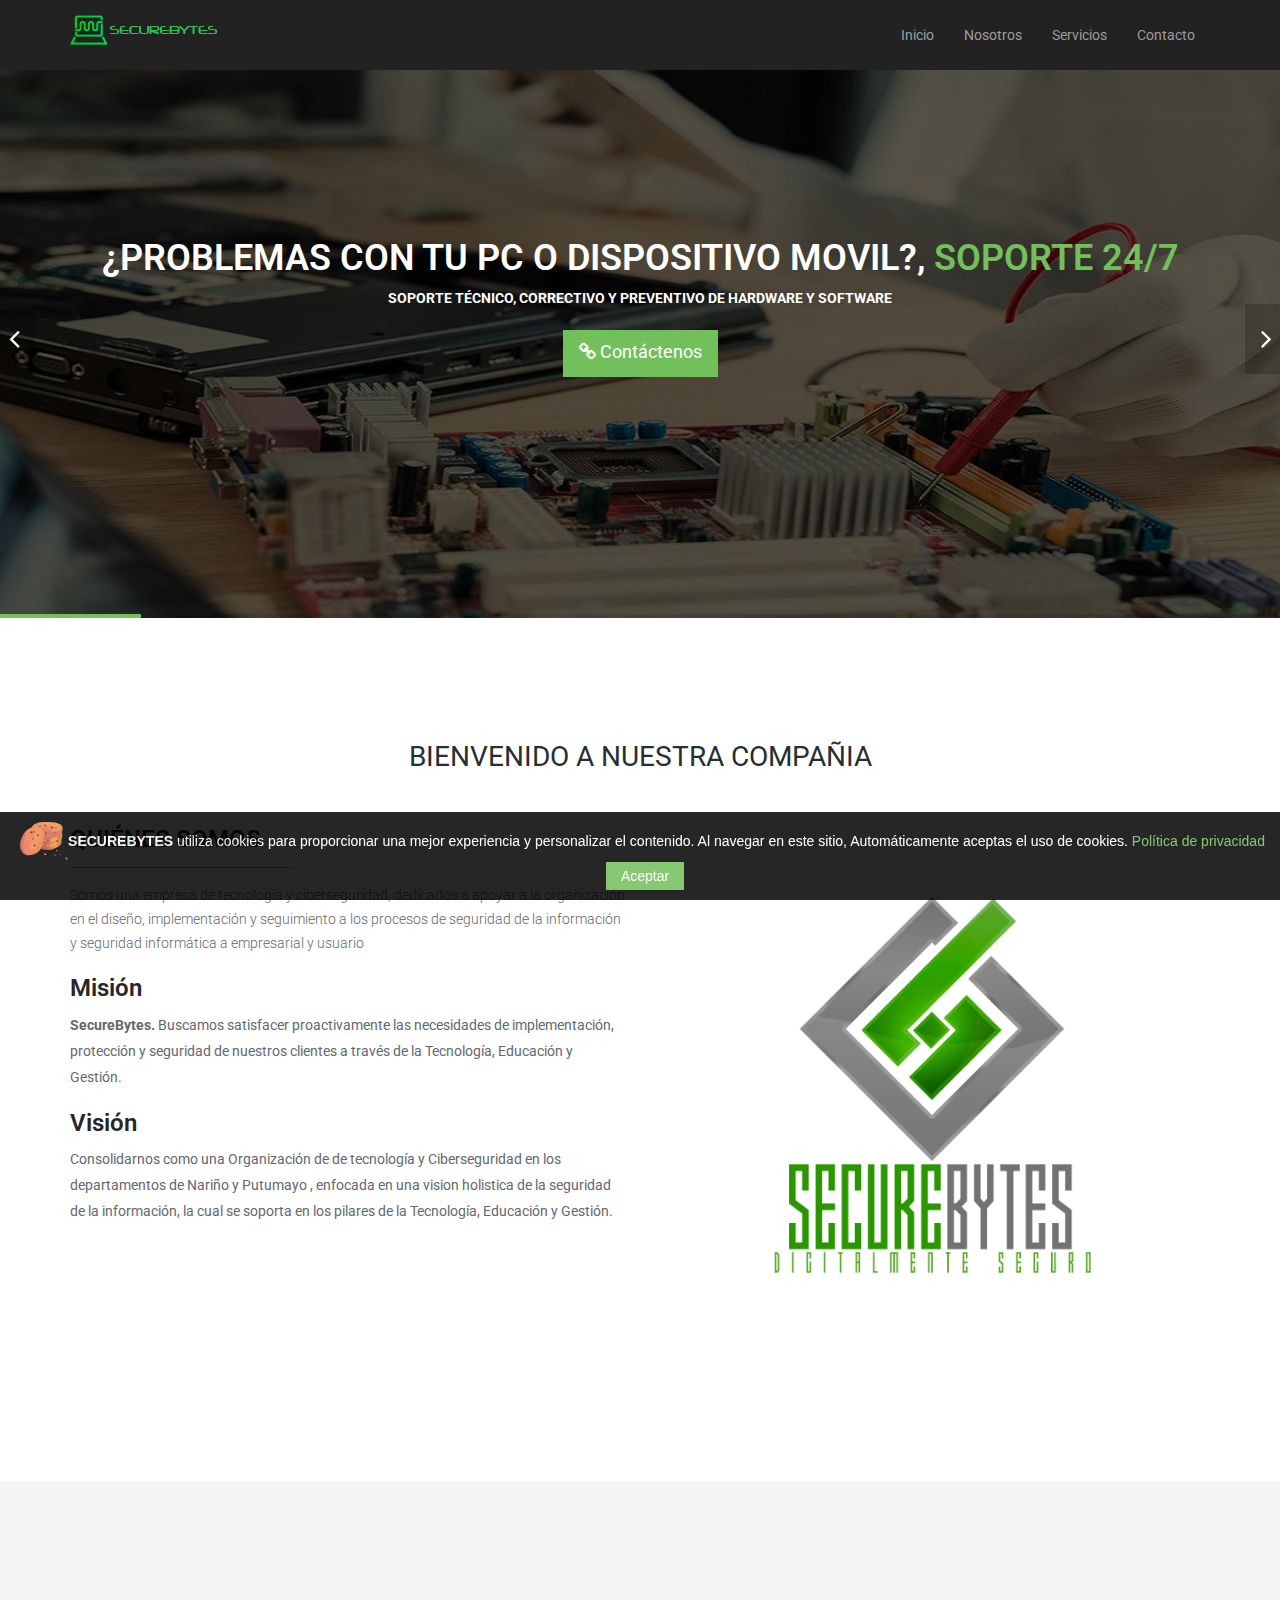
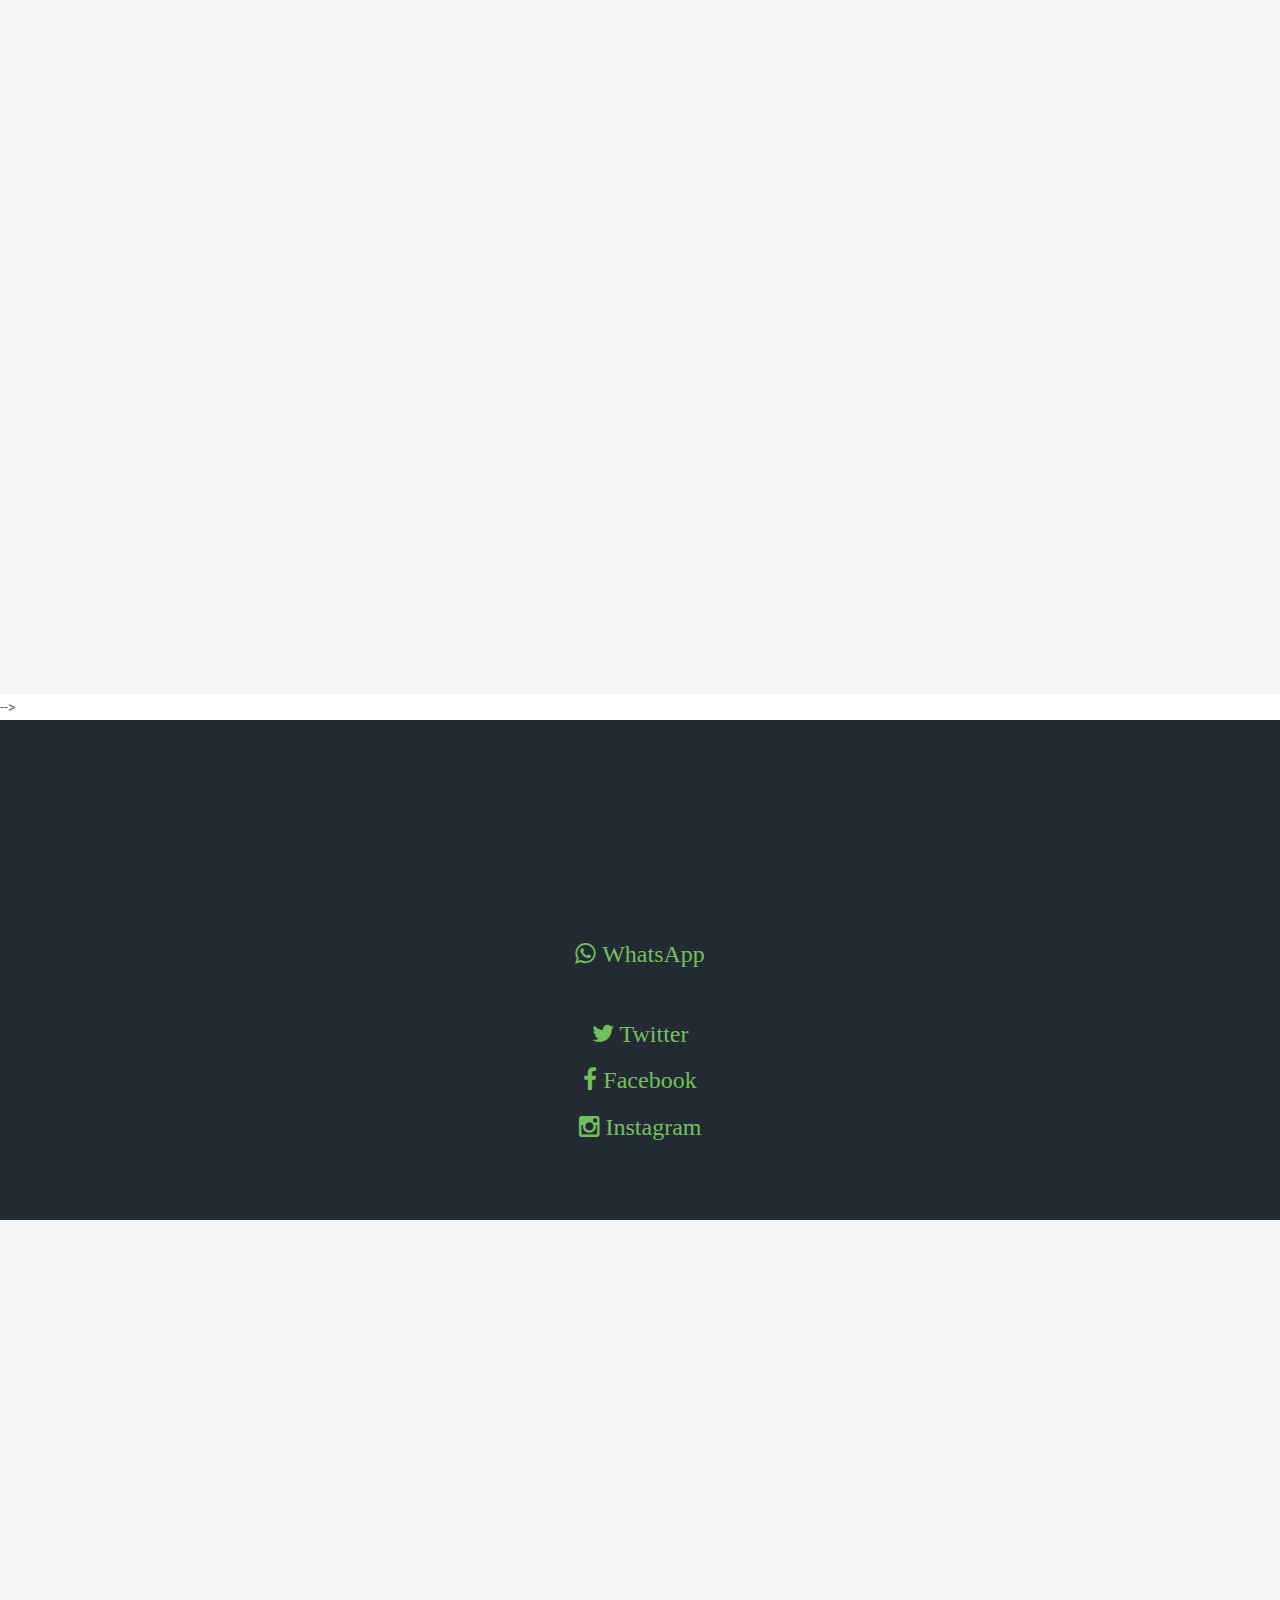
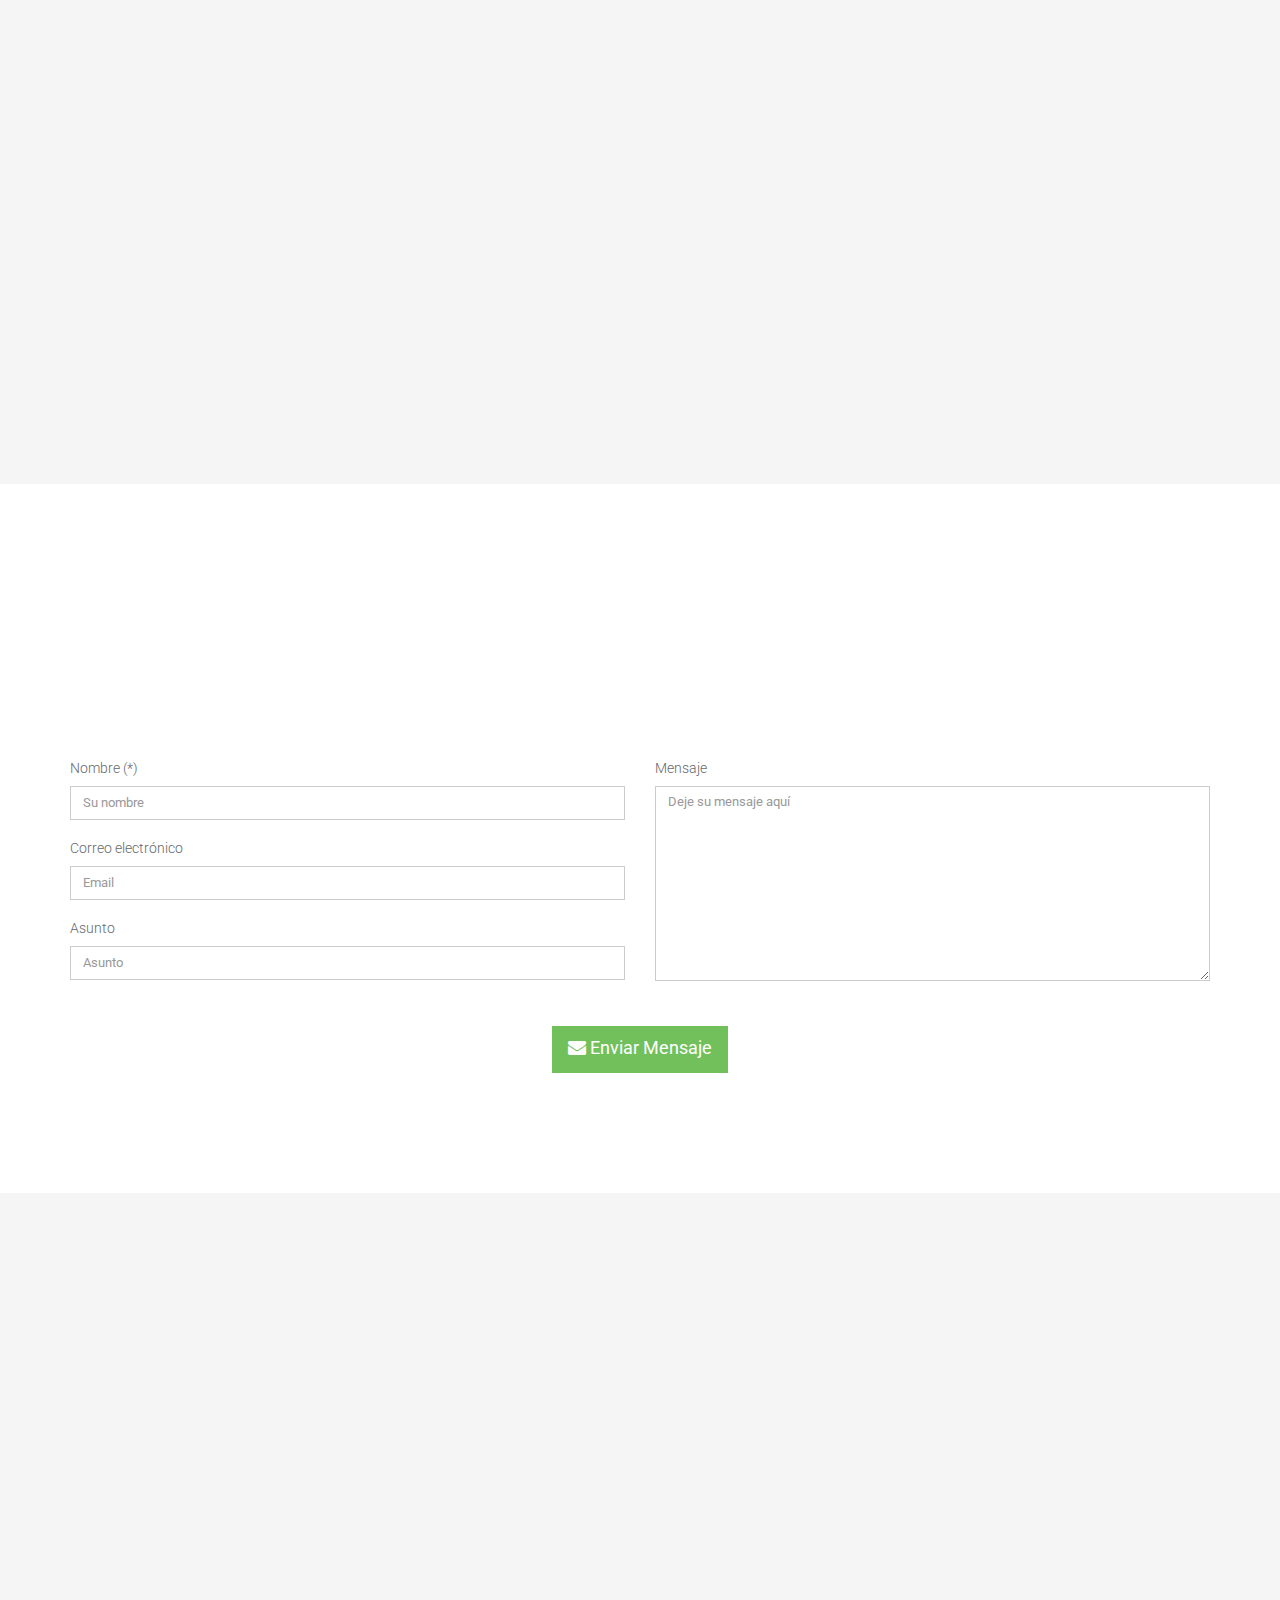
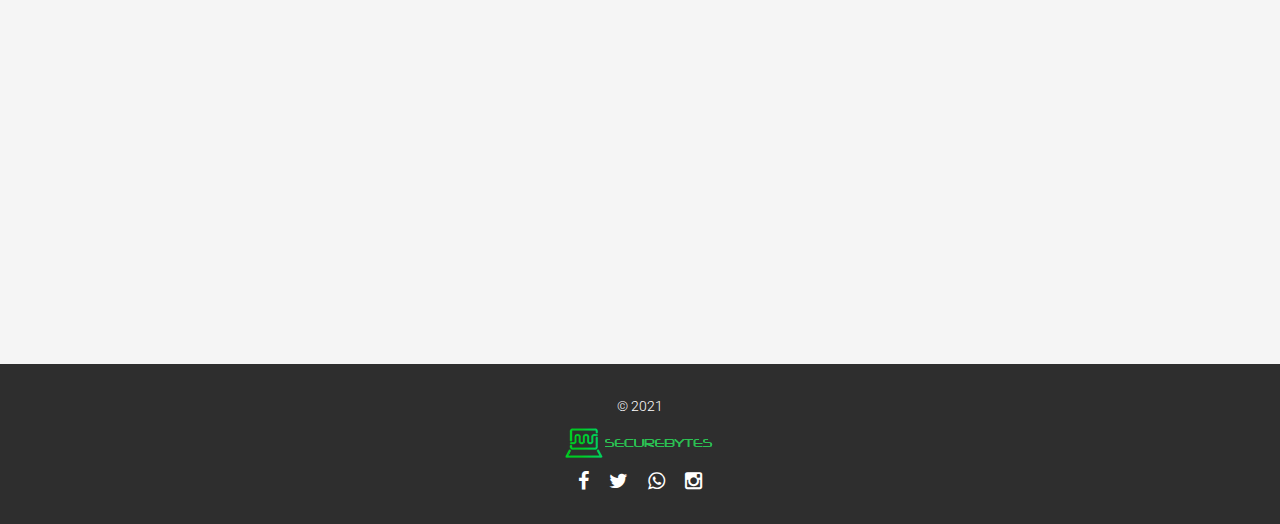
==== commit 671996a6: "cambio logo footer" ====
--- a/index.html
+++ b/index.html
@@ -450,7 +450,7 @@
                         &copy; 2021
                     </p>
                     <p class="text-center">
-                        <img src="images/logosecure.png" alt="">
+                        <img src="images/logonav.png" alt="">
                     </p>
                     
                     
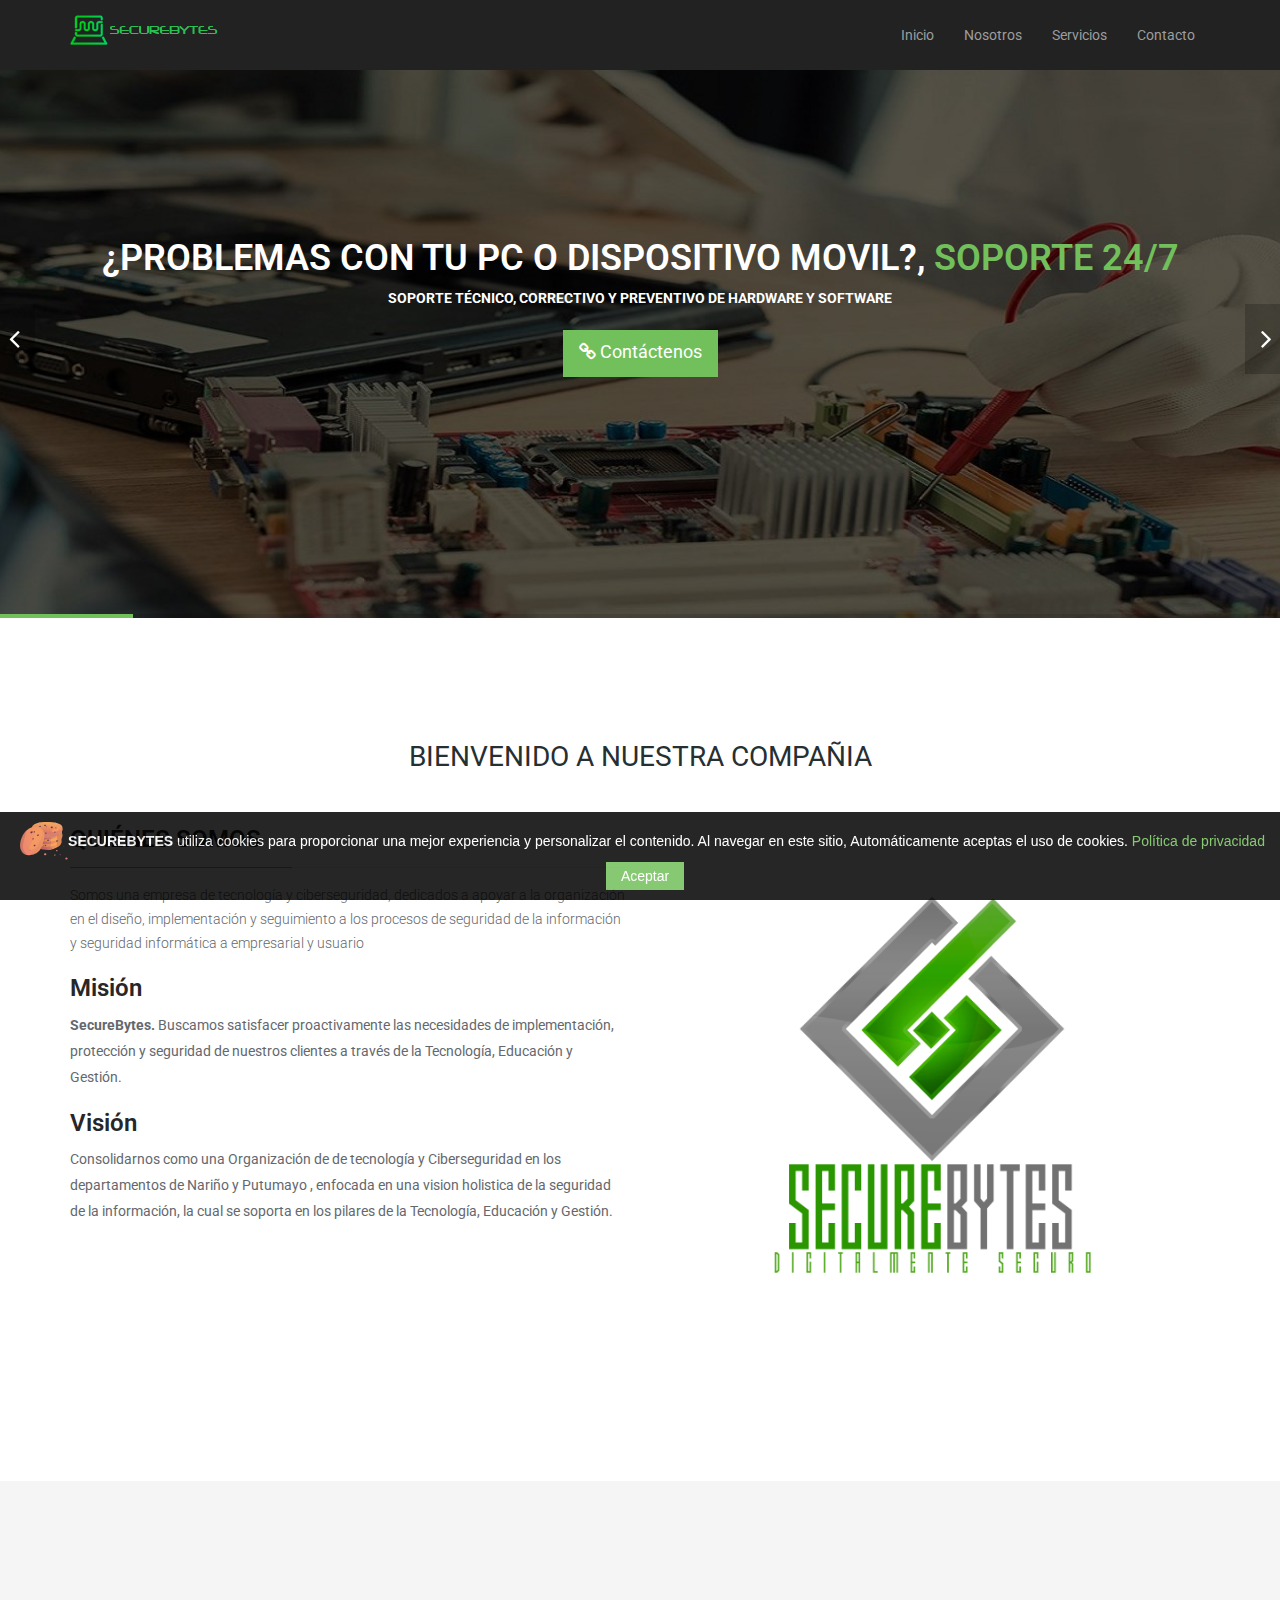
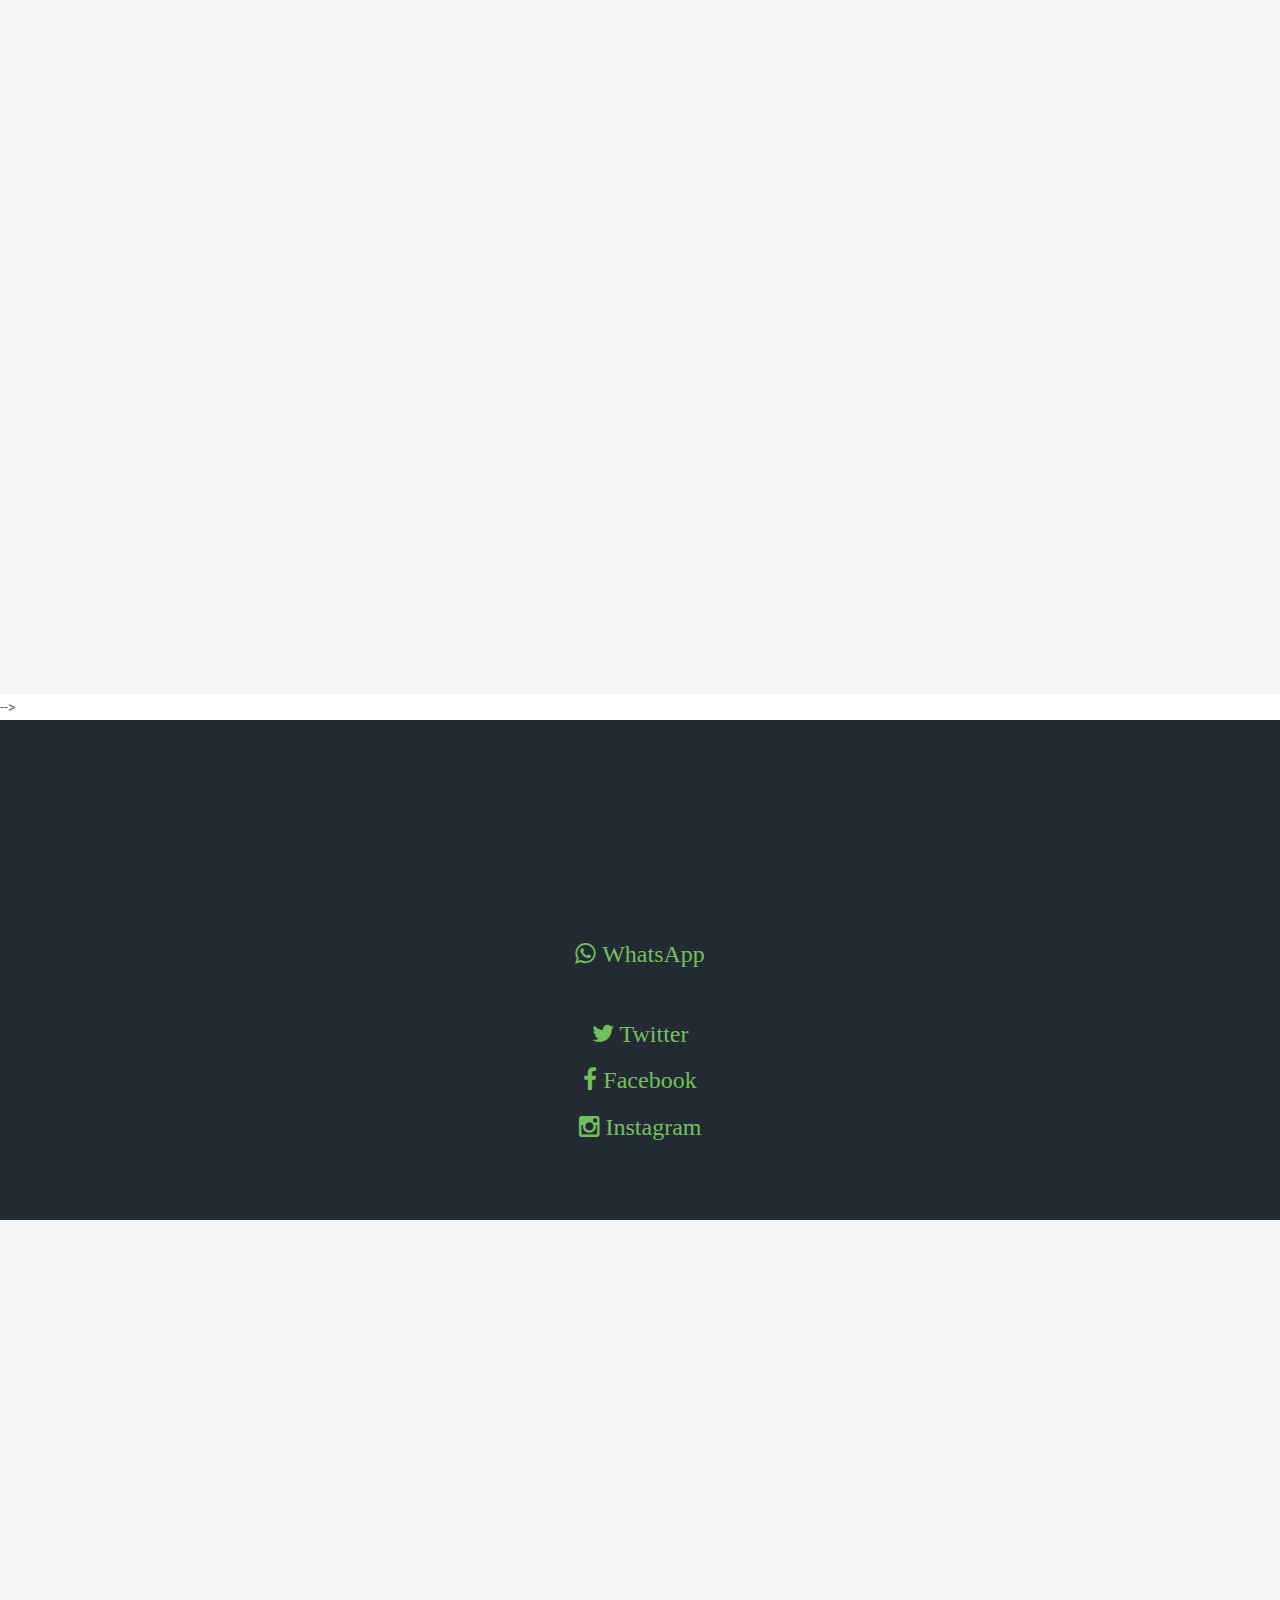
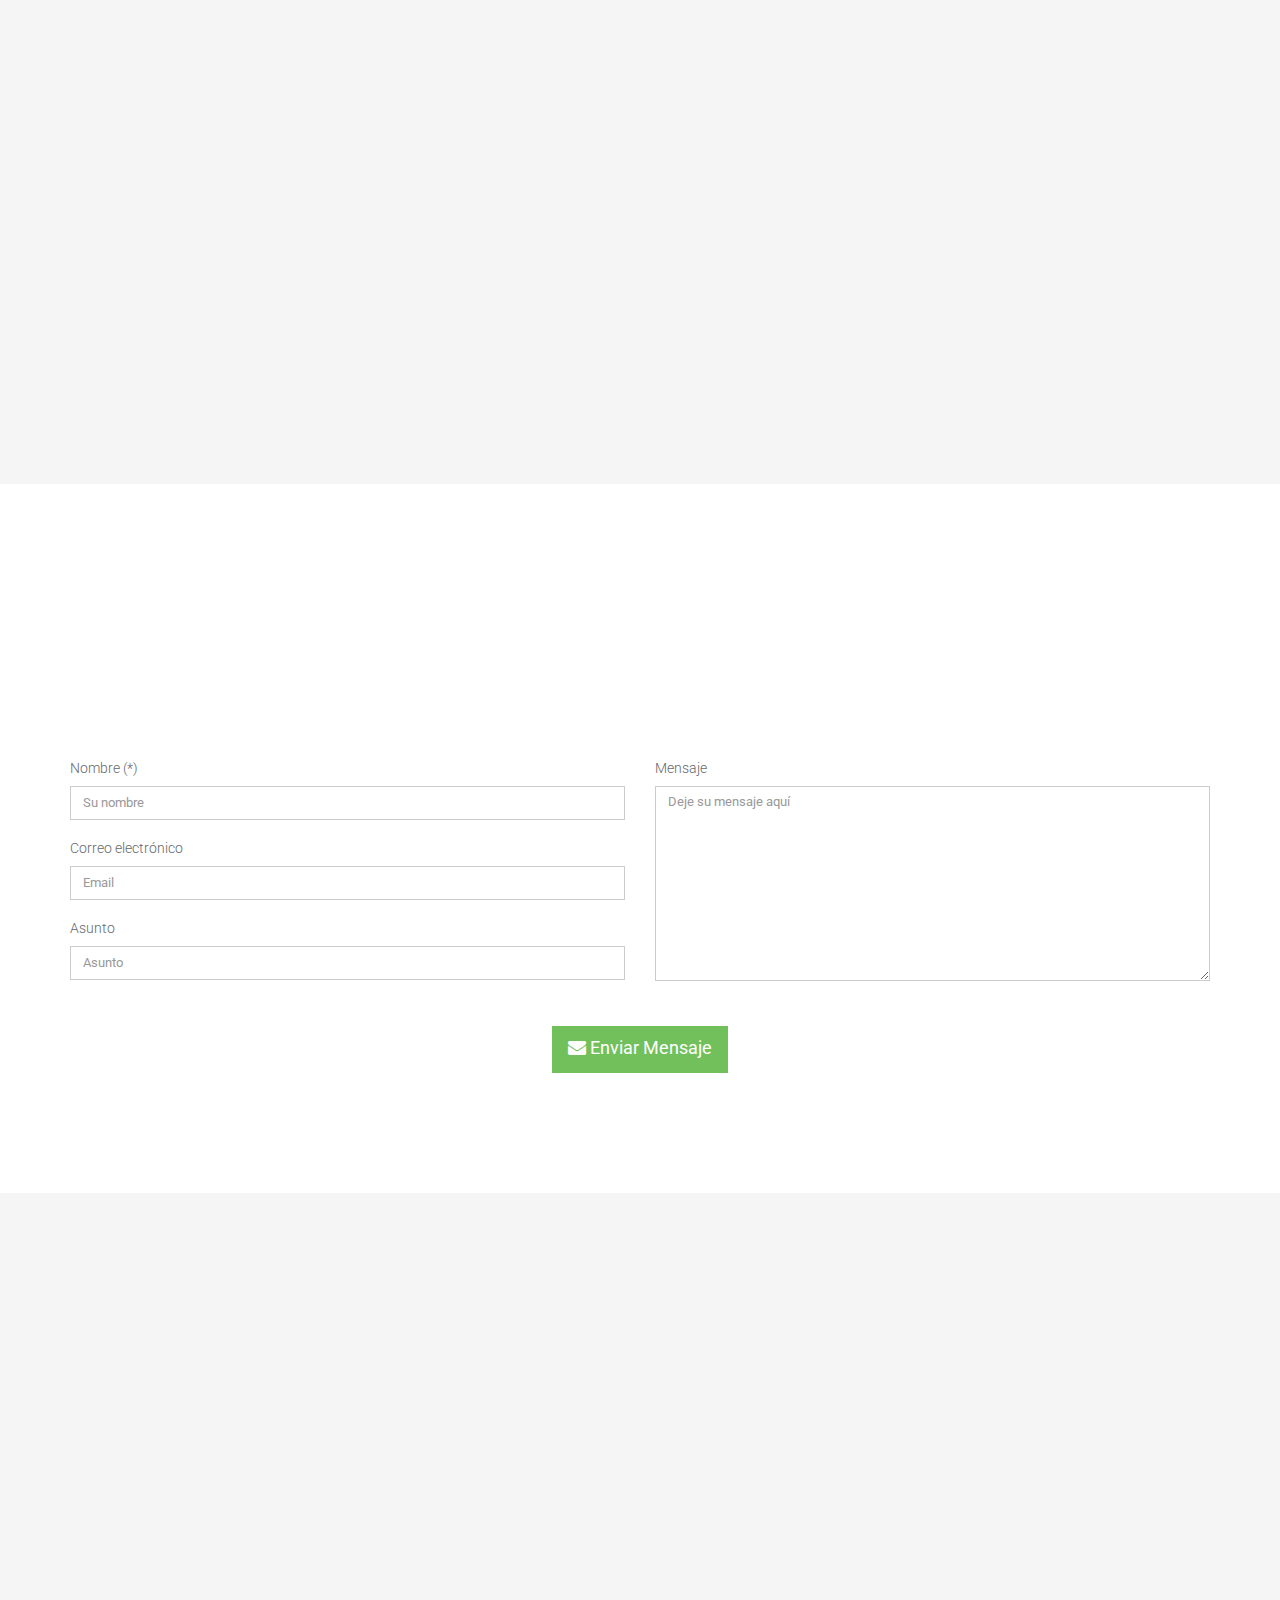
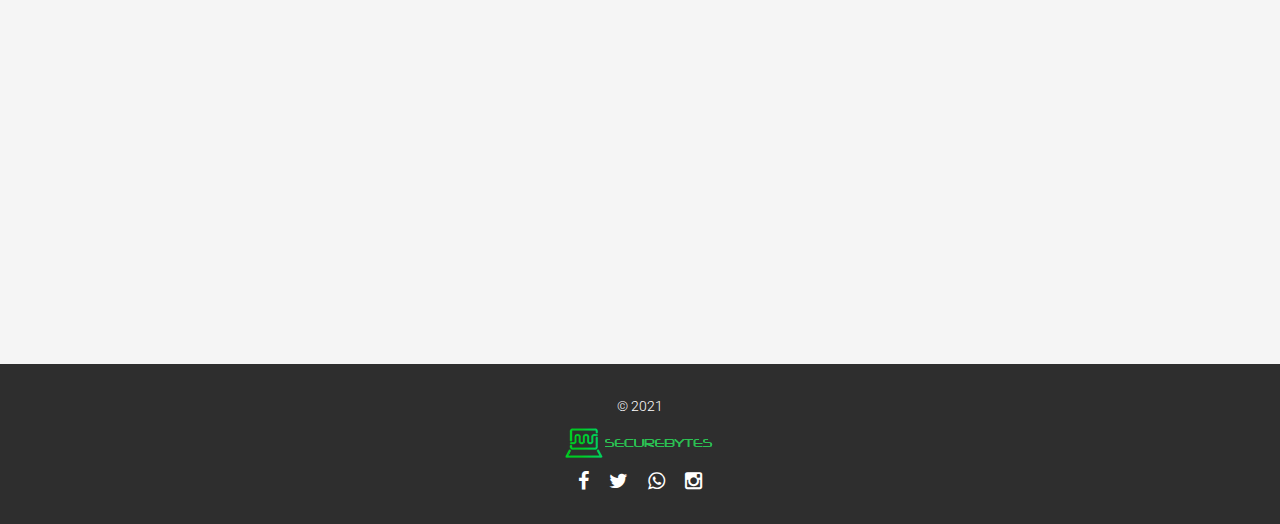
==== commit d146a4f4: "modificado link a Facebook" ====
--- a/index.html
+++ b/index.html
@@ -455,7 +455,7 @@
                     
                     
                     <ul class="social-icons text-center">
-                        <li><a href="https://www.facebook.com/SecureBytes.com.co"><i class="fa fa-facebook"></i></a></li>
+                        <li><a href="https://www.facebook.com/SecureBytes.co"><i class="fa fa-facebook"></i></a></li>
                         <li><a href="https://twitter.com/BytesSecure"><i class="fa fa-twitter"></i></a></li>
                         <li><a href="https://wa.me/573168324690"><i class="fa fa-whatsapp"></i></a></li>
                         <li><a href="https://www.instagram.com/securebytes.com.co"><i class="fa fa-instagram"></i></a></li>
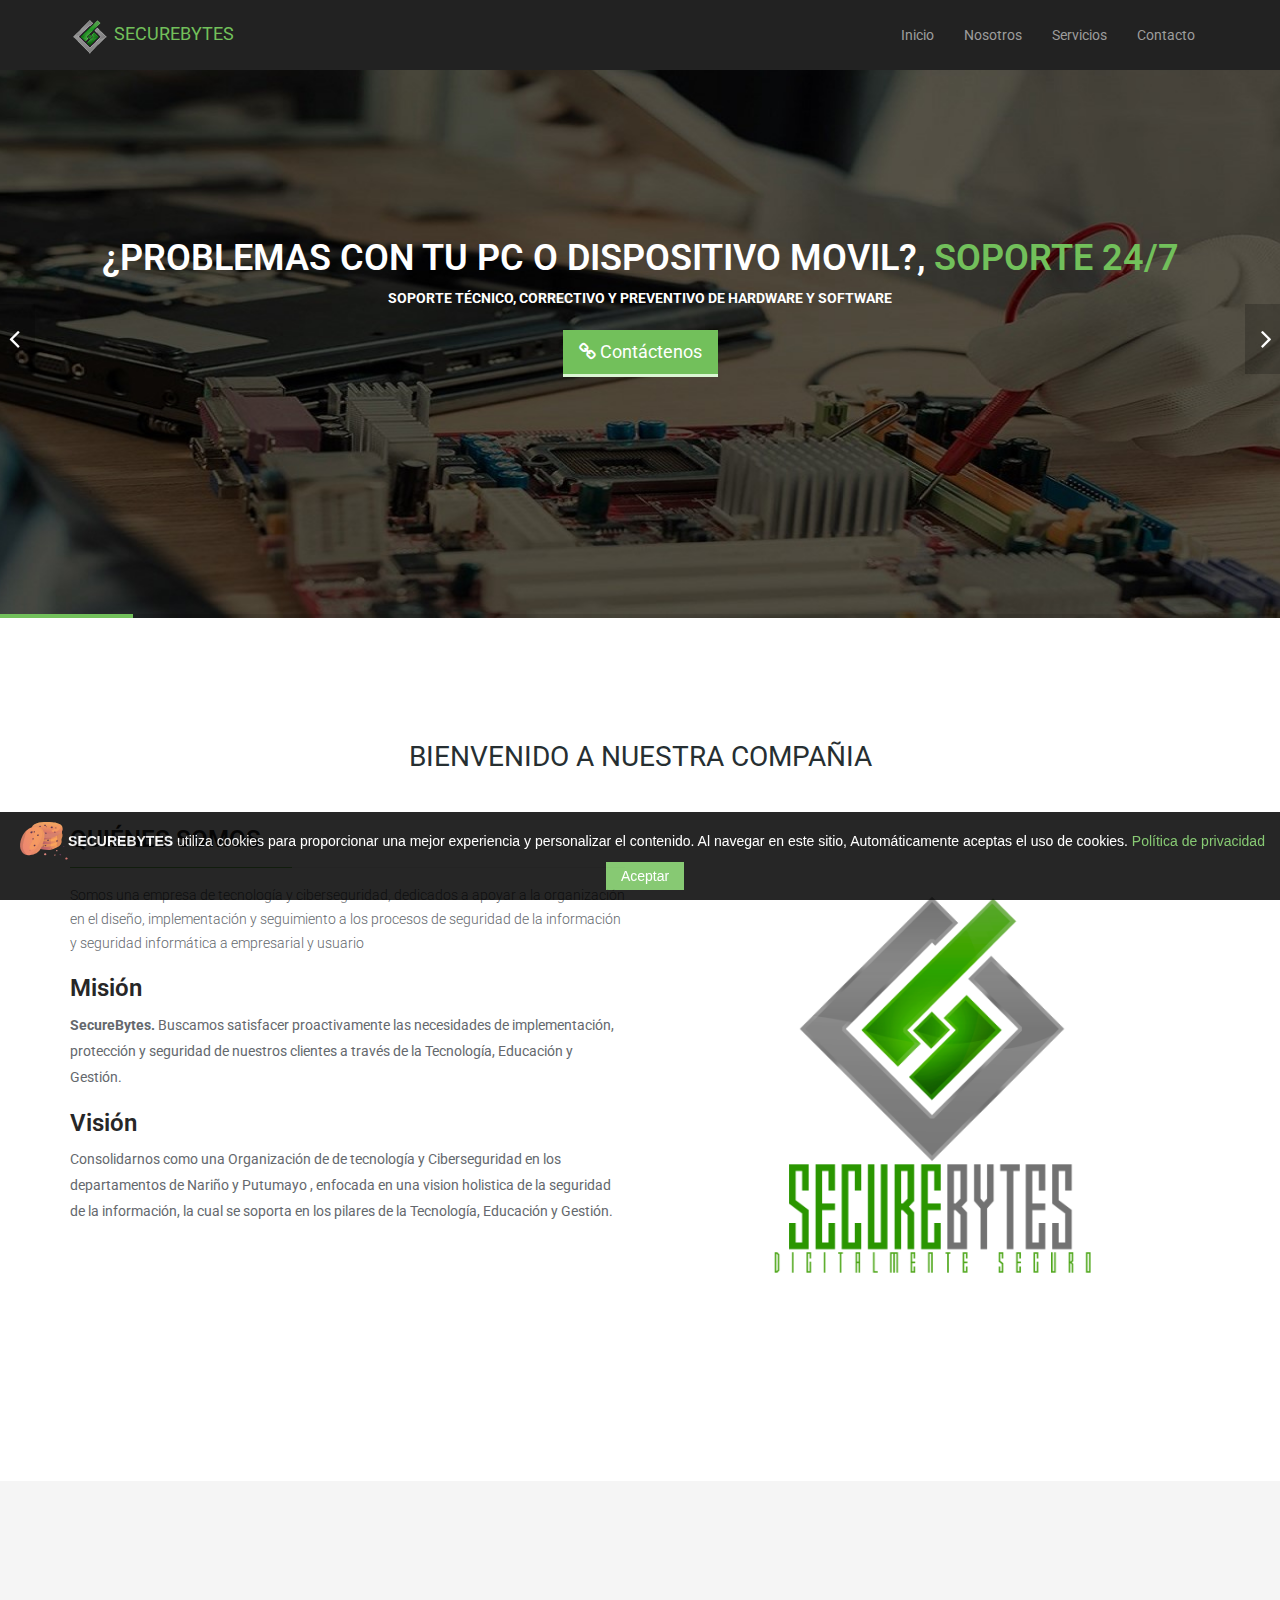
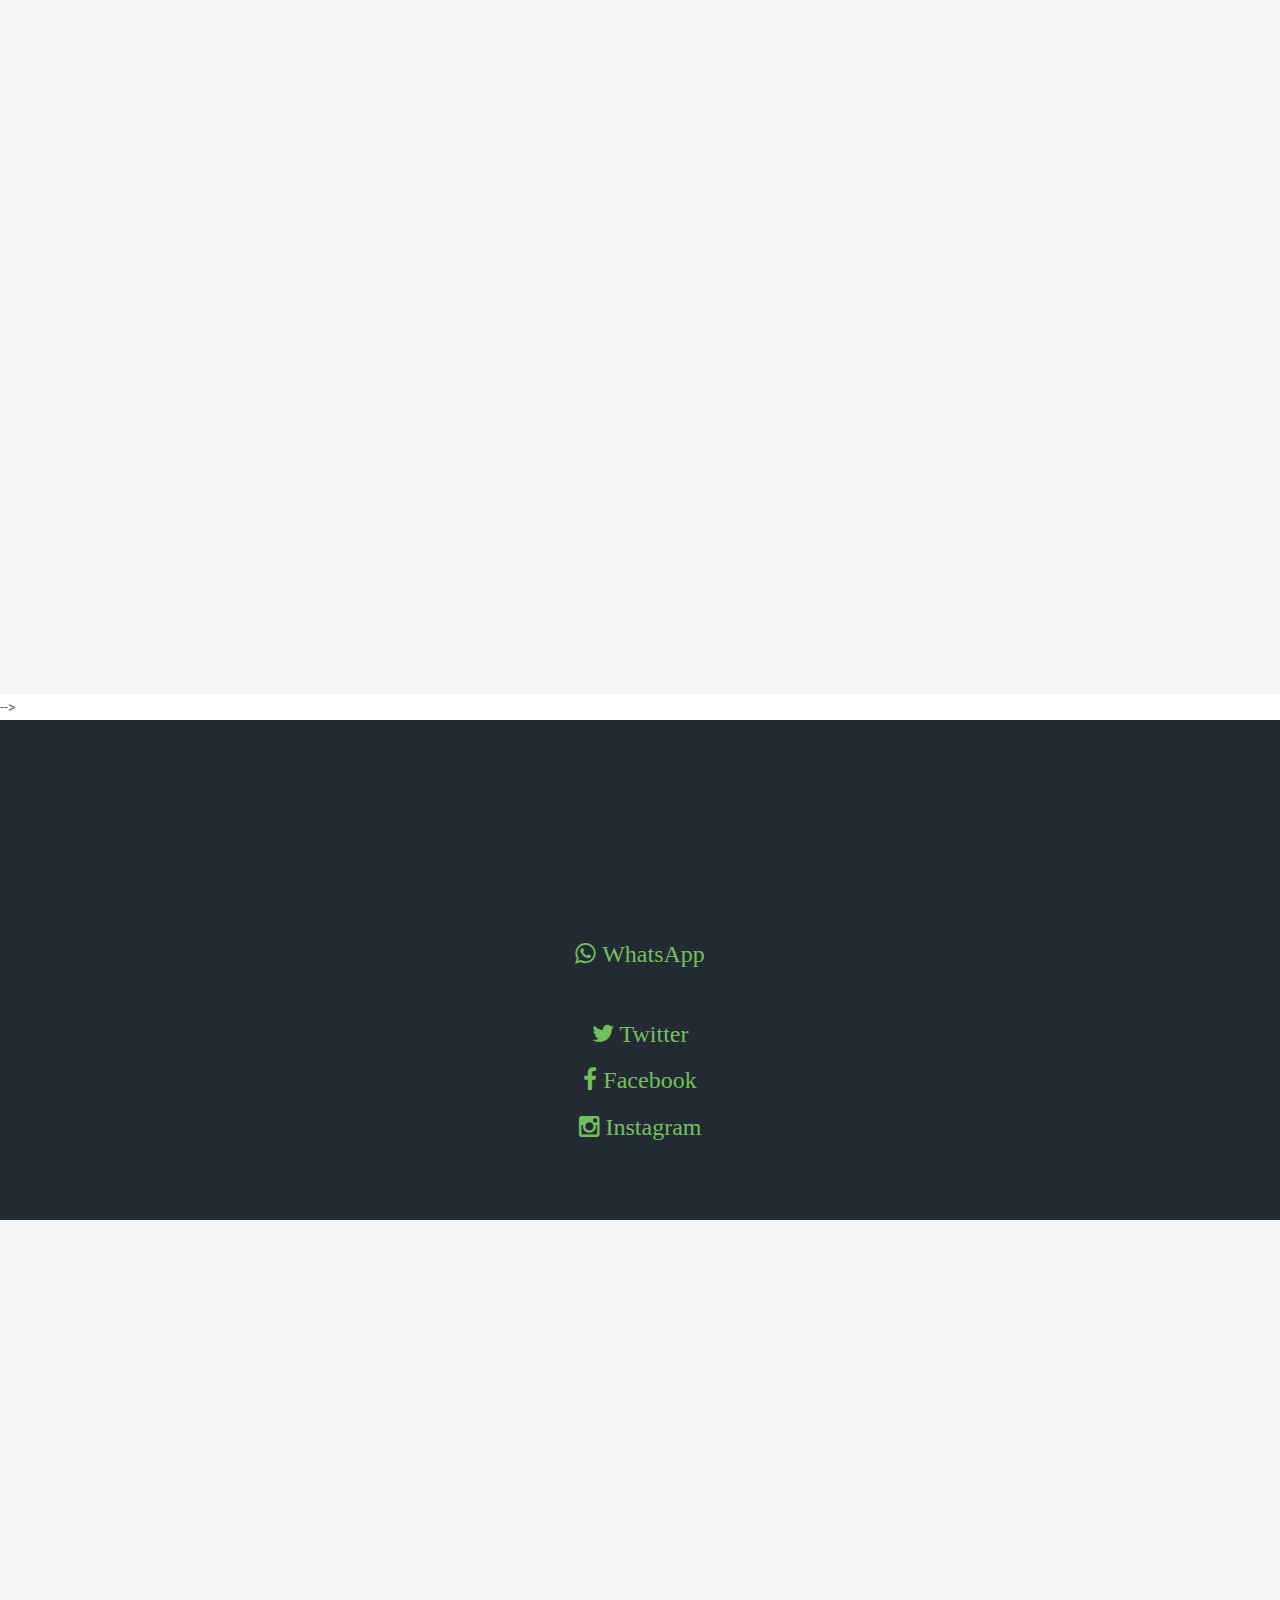
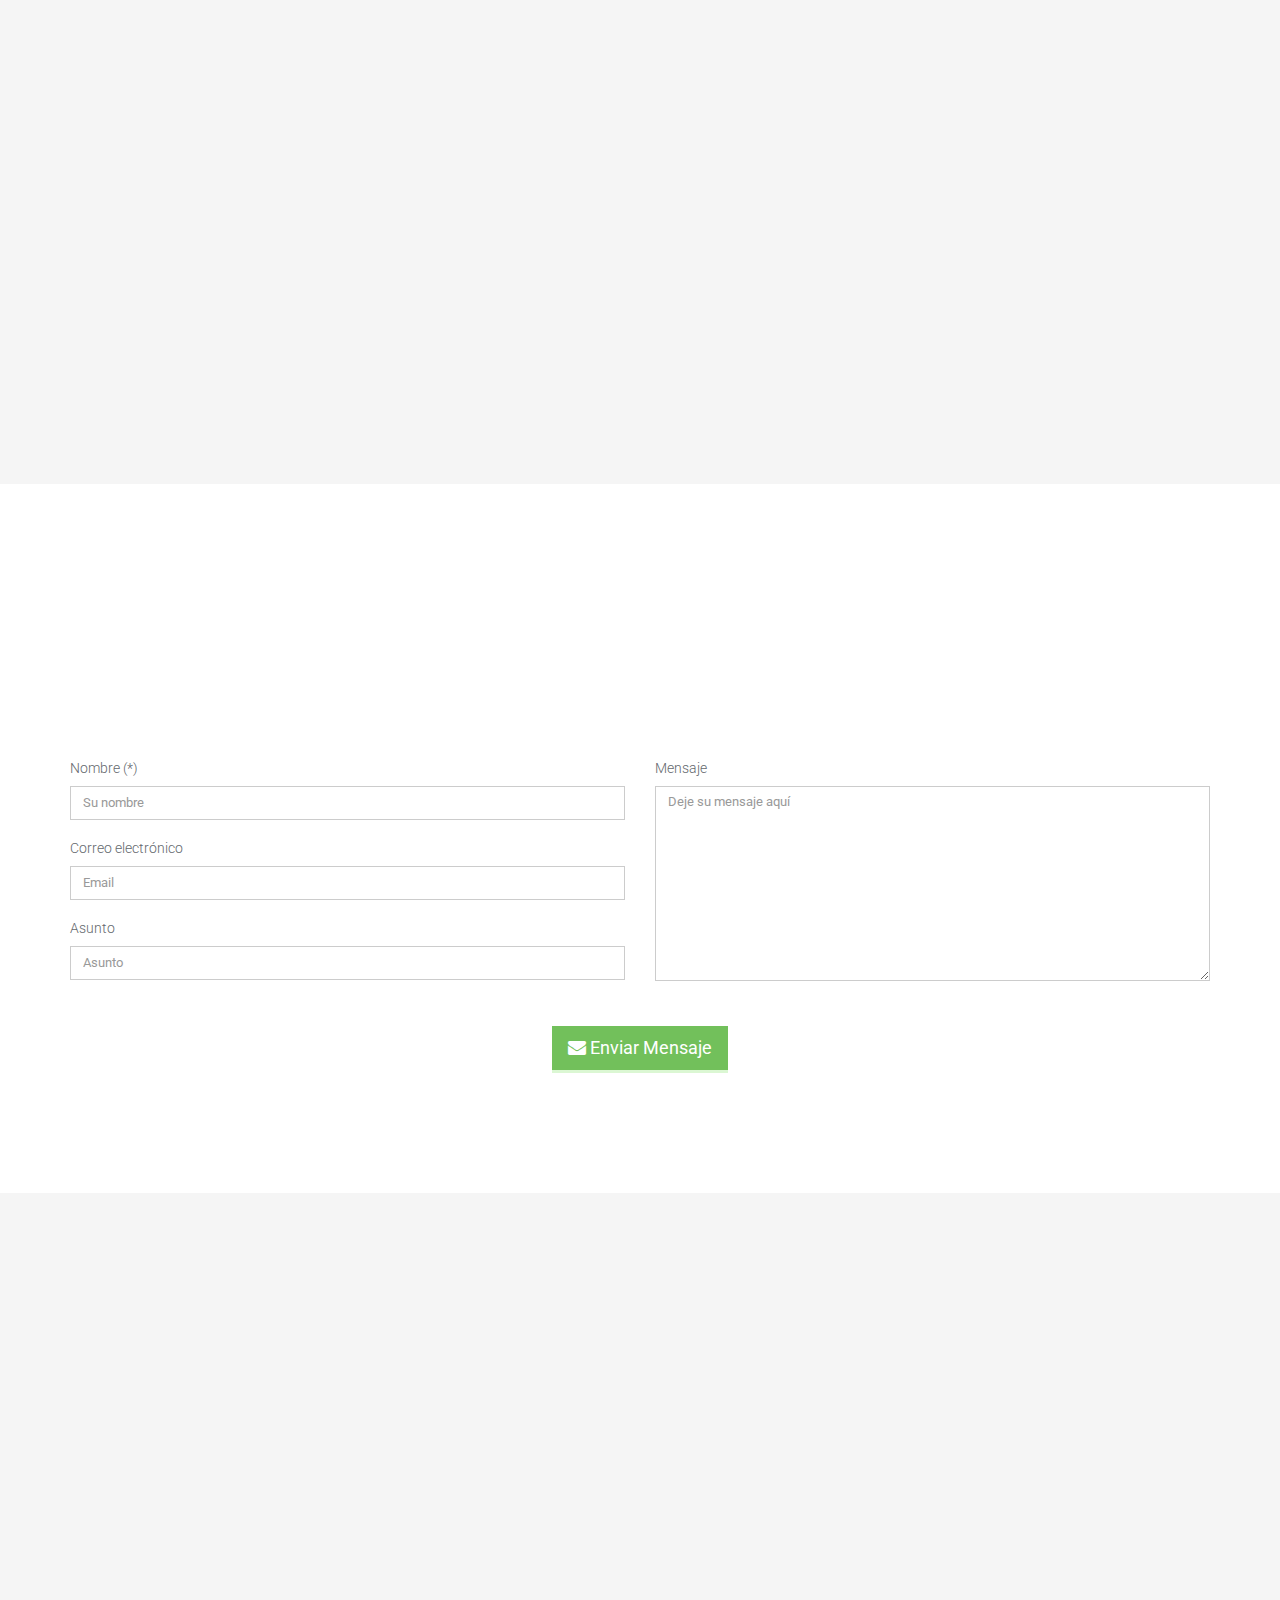
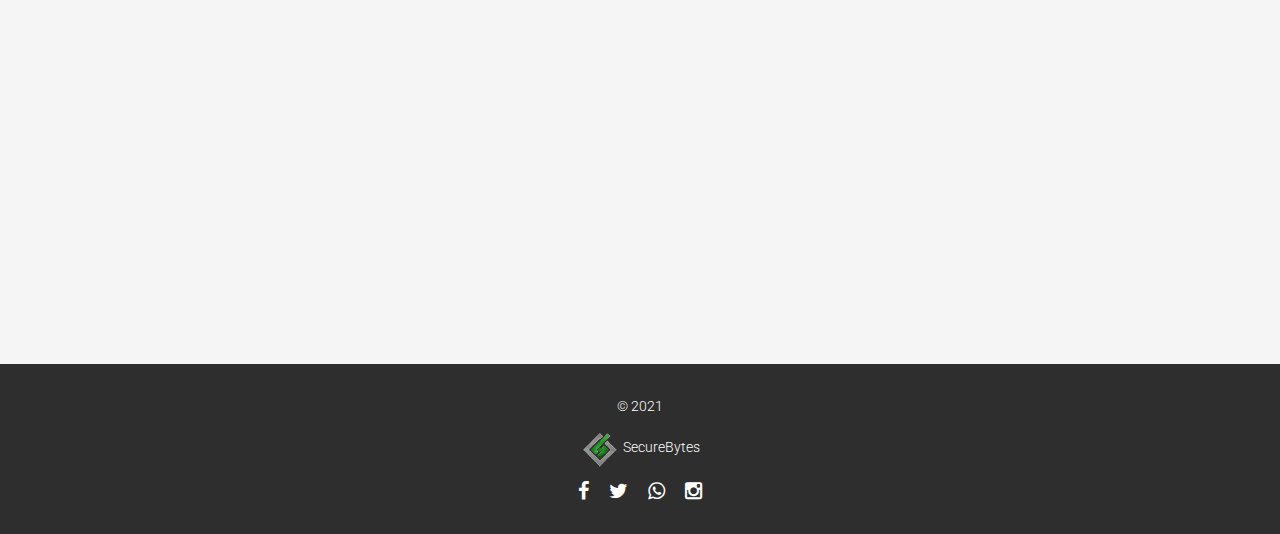
==== commit 53cbd550: "modificado logo navegacion, favicon" ====
--- a/index.html
+++ b/index.html
@@ -76,7 +76,7 @@
                     <!-- logo -->
                     <div class="navbar-brand">
                         <a class="smooth-scroll" data-section="#home" href="#home" >
-                            <img src="images/logonav.png" alt=""> 
+                            <img src="images/logonav.png" alt=""> SECUREBYTES 
                         </a>
                     </div>
                     <!-- /logo -->
@@ -260,7 +260,7 @@
                 <p class="wow fadeInUp" data-wow-duration="300ms" data-wow-delay="200ms"><a href="https://wa.me/573168324690"><h3><span><i class="fa fa-whatsapp"> WhatsApp</i></span></h3></a>
                 <p class="wow fadeInUp" data-wow-duration="300ms" data-wow-delay="200ms"><span> Siguenos en redes sociales: </span><br>
                 <p class="wow fadeInUp" data-wow-duration="300ms" data-wow-delay="200ms"><a href="https://twitter.com/BytesSecure"><h3><span><i class="fa fa-twitter"> Twitter </i></span></h3></a>
-                <p class="wow fadeInUp" data-wow-duration="300ms" data-wow-delay="200ms"><a href="https://www.facebook.com/SecureBytes.com.co"><h3><span><i class="fa fa-facebook"> Facebook </i></span></h3></a>
+                <p class="wow fadeInUp" data-wow-duration="300ms" data-wow-delay="200ms"><a href="https://www.facebook.com/SecureBytes.co"><h3><span><i class="fa fa-facebook"> Facebook </i></span></h3></a>
                 <p class="wow fadeInUp" data-wow-duration="300ms" data-wow-delay="200ms"><a href="https://www.instagram.com/securebytes.com.co"><h3><span><i class="fa fa-instagram"> Instagram </i></span></h3></a>
             </div>
         </div>
@@ -430,7 +430,7 @@
                             
                             <h4><i class="fa fa-phone-square"></i>    TELÉFONO</h4> (+57)316 832 4690 - (092)7239630
                             <h4><i class="fa fa-map-marker"></i>    DIRECCIÓN</h4> Pasto - Nariño
-                            <h4><i class="fa fa-envelope-square"></i>    CORREO ELECTRÓNICO</h4> <p>Comercial:  <em>comercial@securebytes.co</em></p><p>Director Ejecutívo: <em>ceo@securebytes.co</em></p><p>Soporte Técnico: <em>soporte@securebytes.co</em></p><p>Oficina Jurídica: <em>juridica@securebytes.co</em></p>
+                            <h4><i class="fa fa-envelope-square"></i>    CORREO ELECTRÓNICO</h4> <p>Comercial: comercial@securebytes.co</p><p>Director Ejecutívo: ceo@securebytes.co</p><p>Soporte Técnico: soporte@securebytes.co</p><p>Oficina Jurídica: juridica@securebytes.co</p>
                             
                         </div>
                                  
@@ -450,7 +450,7 @@
                         &copy; 2021
                     </p>
                     <p class="text-center">
-                        <img src="images/logonav.png" alt="">
+                        <img src="images/logonav.png" alt=""> SecureBytes
                     </p>
                     
                     
--- a/css/main.css
+++ b/css/main.css
@@ -41,7 +41,7 @@
 a:hover,
 a:focus {
   text-decoration: none;
-  color: #72C05B;
+  color: #cbe0c5;
 }
 
 hr {
@@ -92,11 +92,11 @@
 }
 .btn.btn-primary {
   background: #72C05B;
-  border-color: #72C05B;
+  border-color: #dbf7d3;
 }
 .btn.btn-primary:hover,
 .btn.btn-primary:focus {
-  background: #85c472;
+  background: #a5cc99;
 }
 .column-title {
   margin-top: 0;
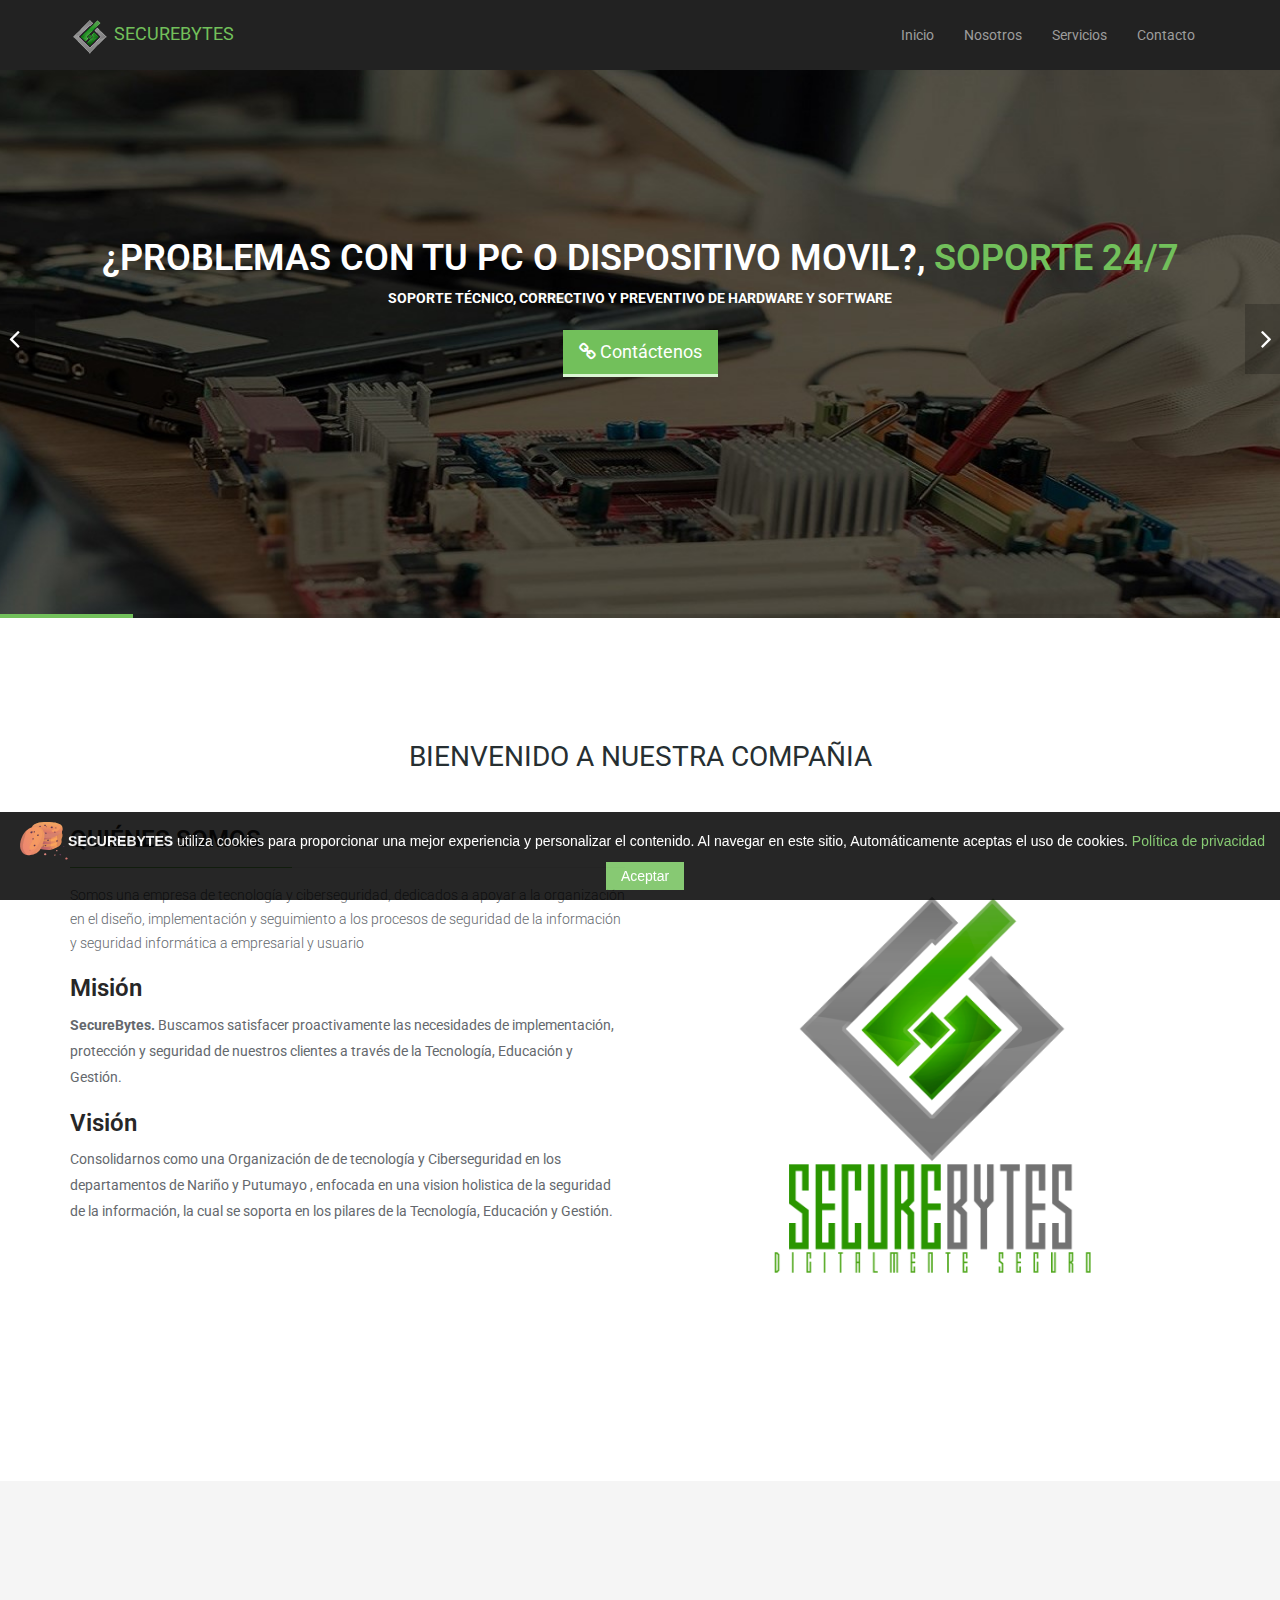
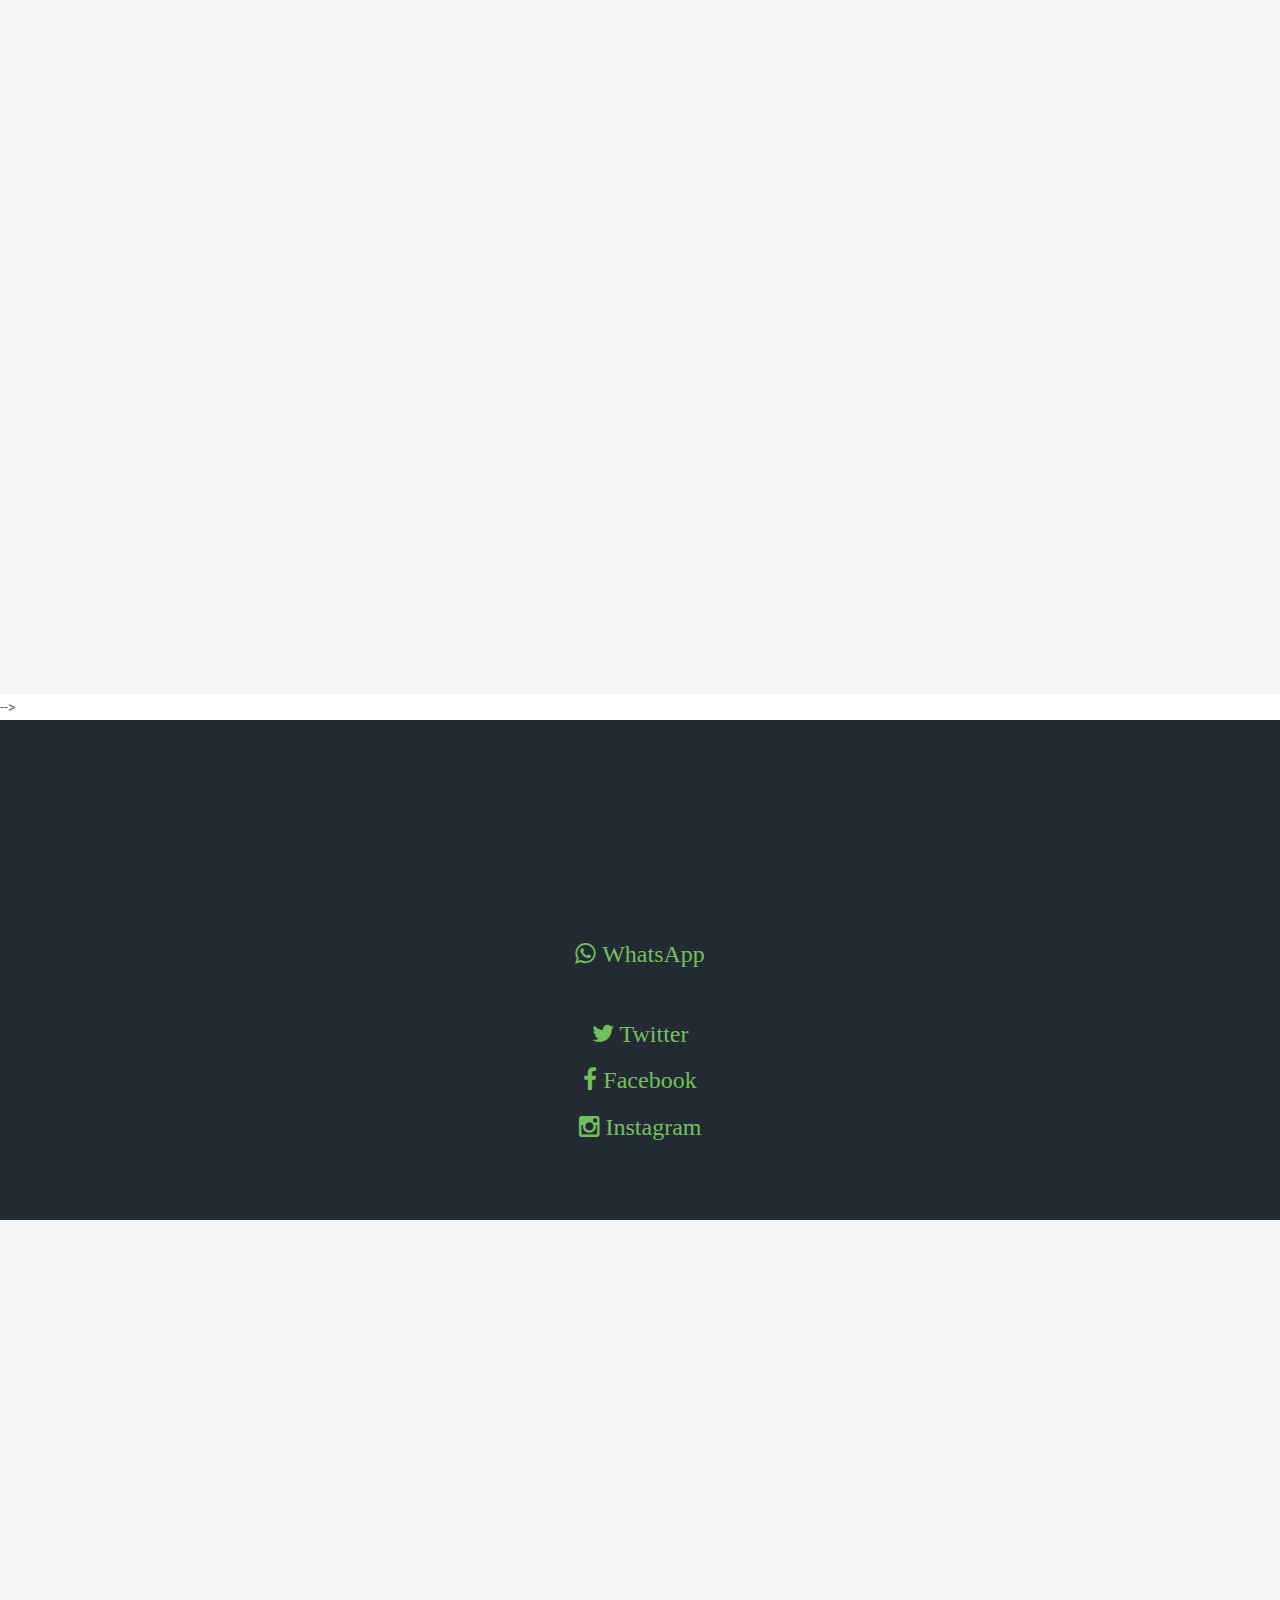
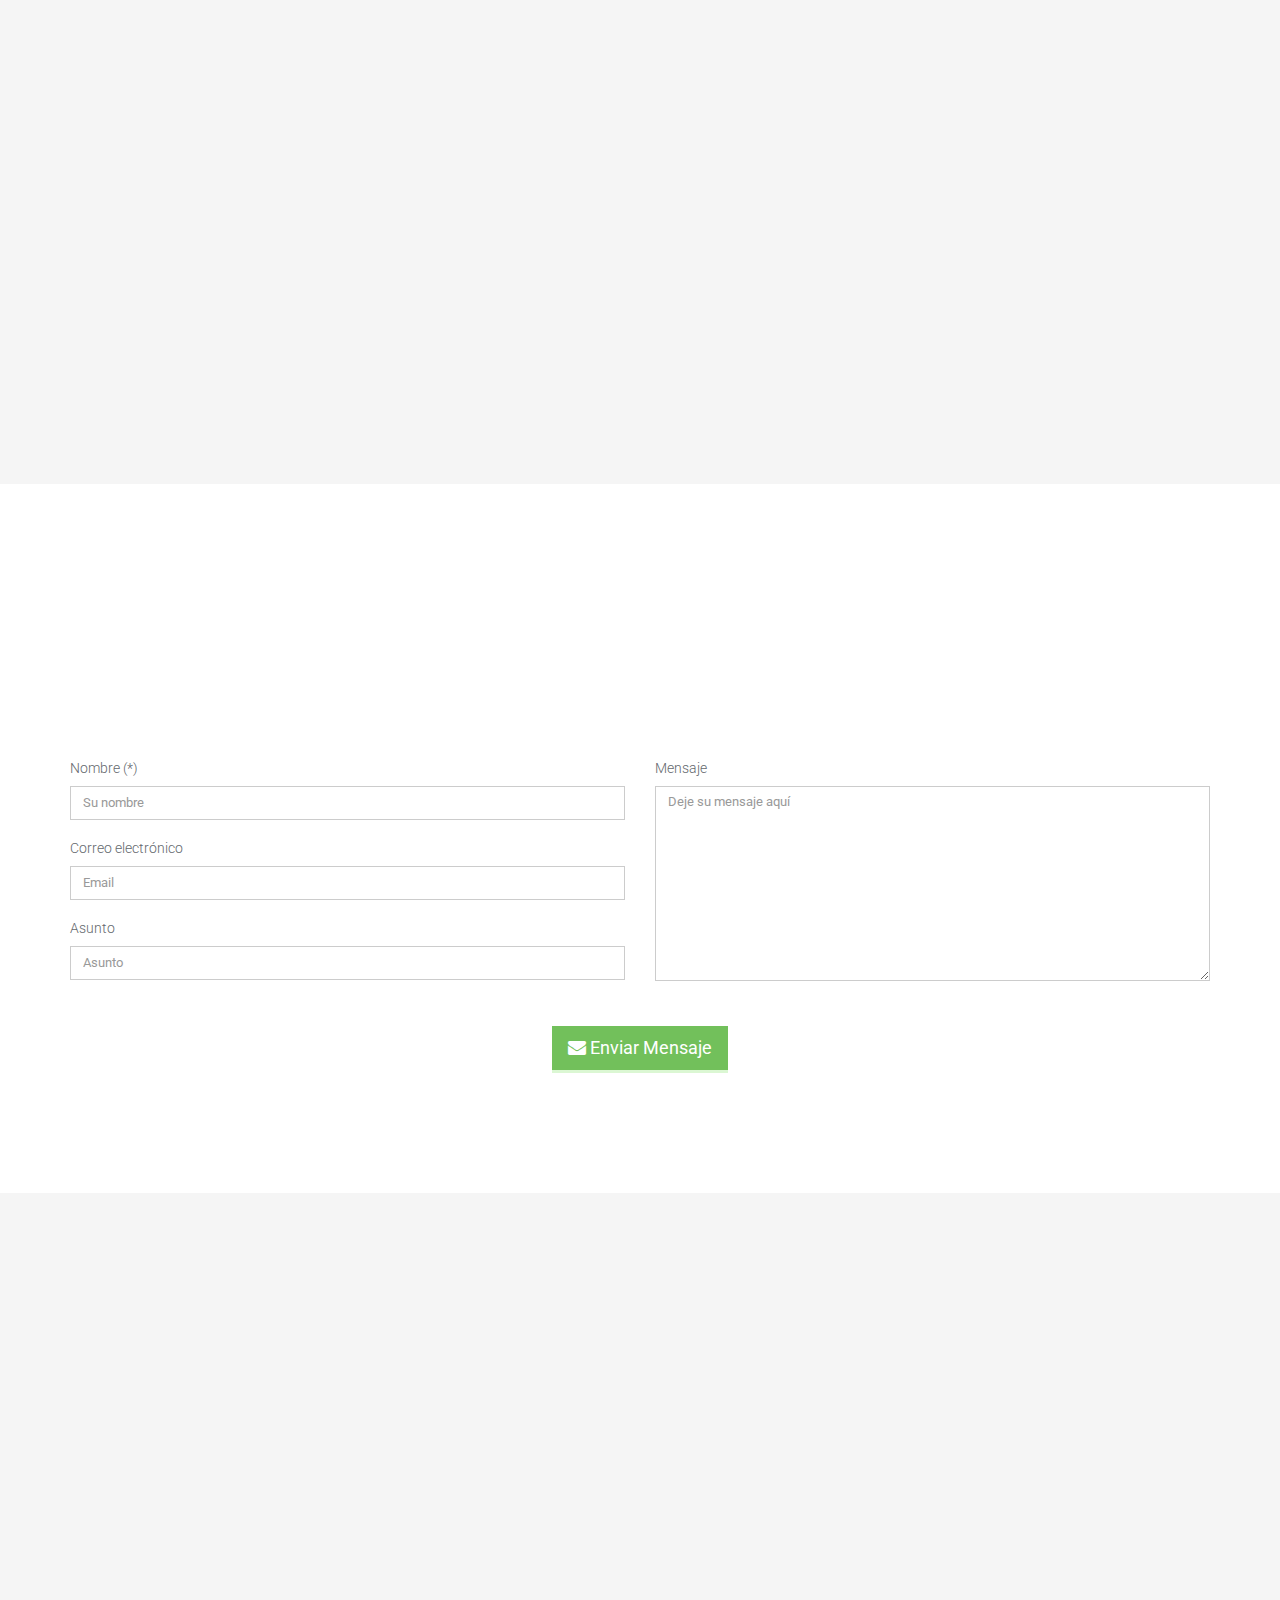
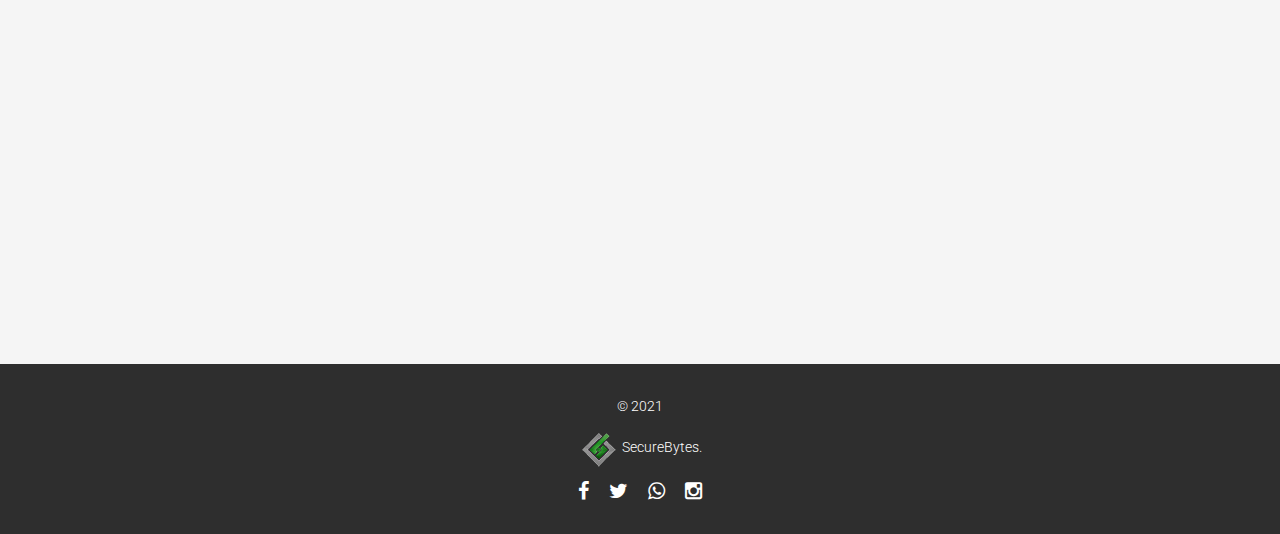
==== commit d2cdc1e9: "modificado logo navegacion, favicon 2" ====
--- a/index.html
+++ b/index.html
@@ -450,7 +450,7 @@
                         &copy; 2021
                     </p>
                     <p class="text-center">
-                        <img src="images/logonav.png" alt=""> SecureBytes
+                        <img src="images/logonav.png" alt=""> SecureBytes.
                     </p>
                     
                     
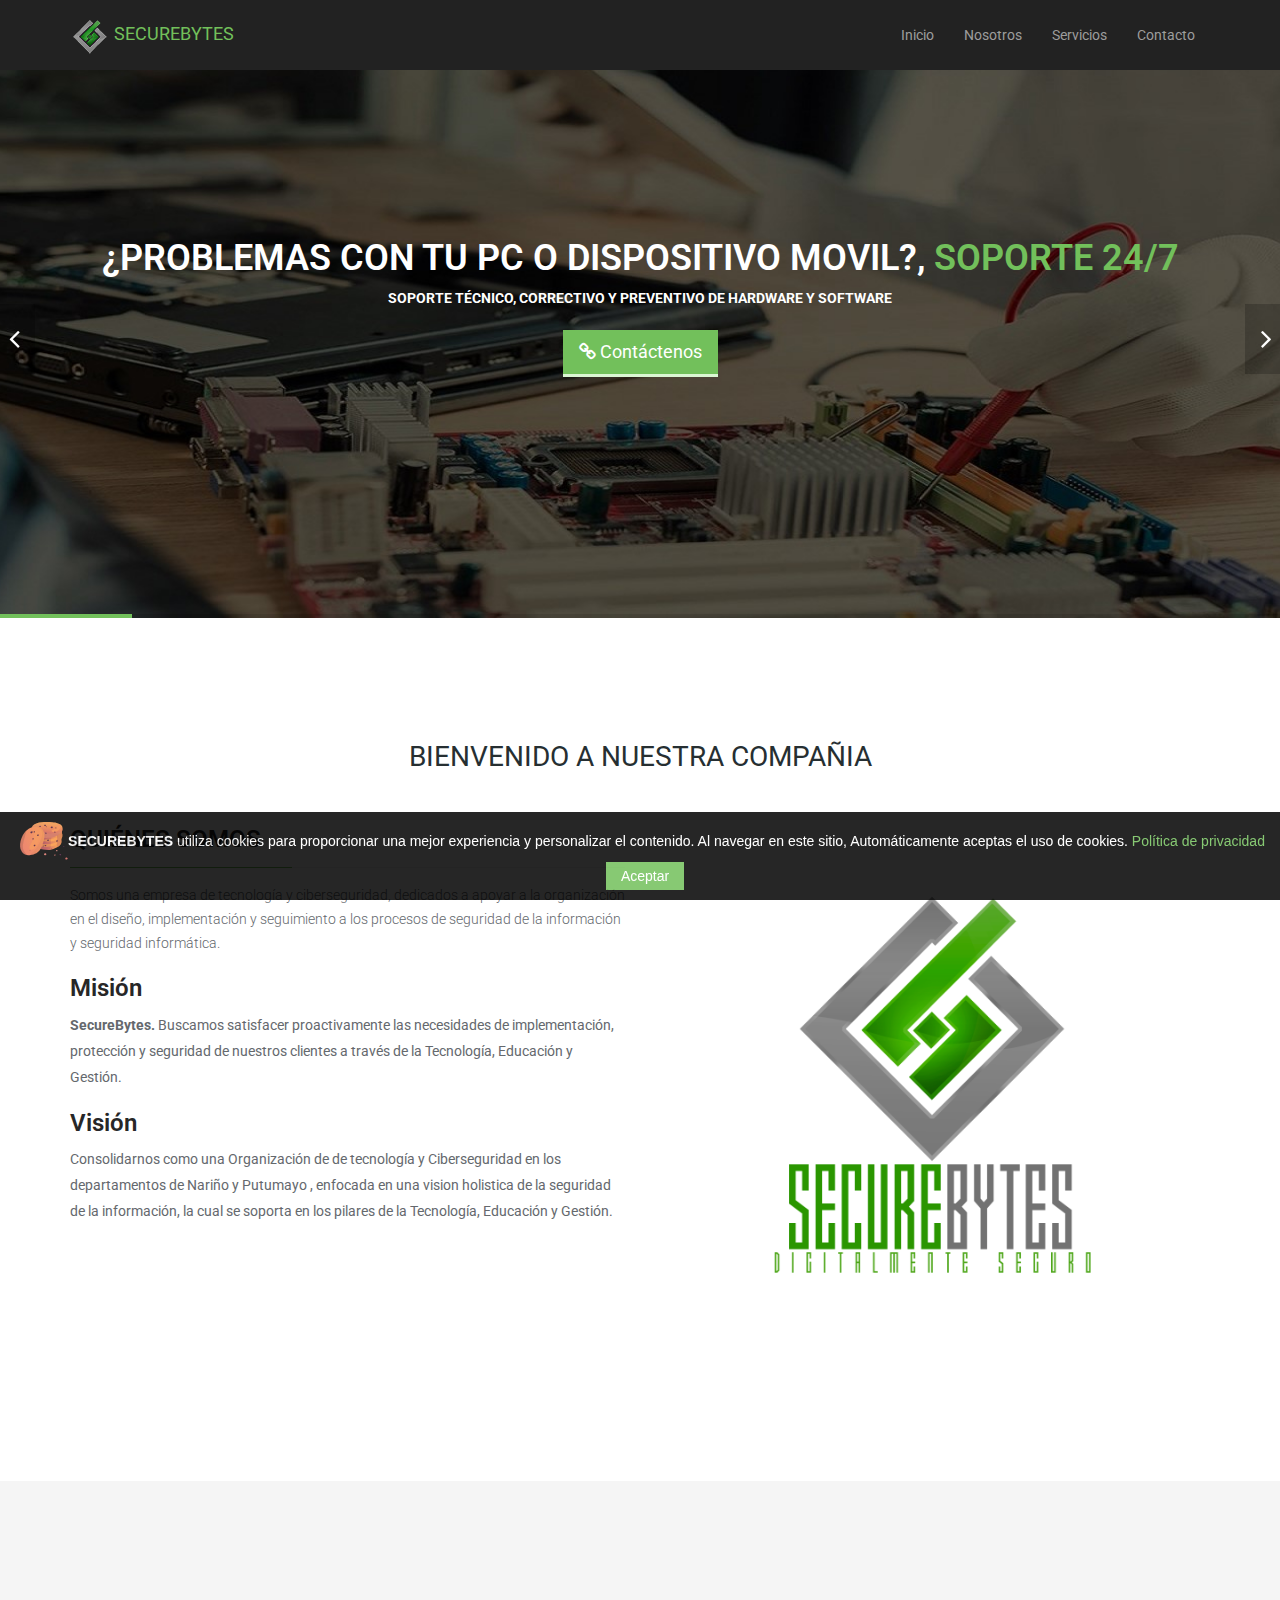
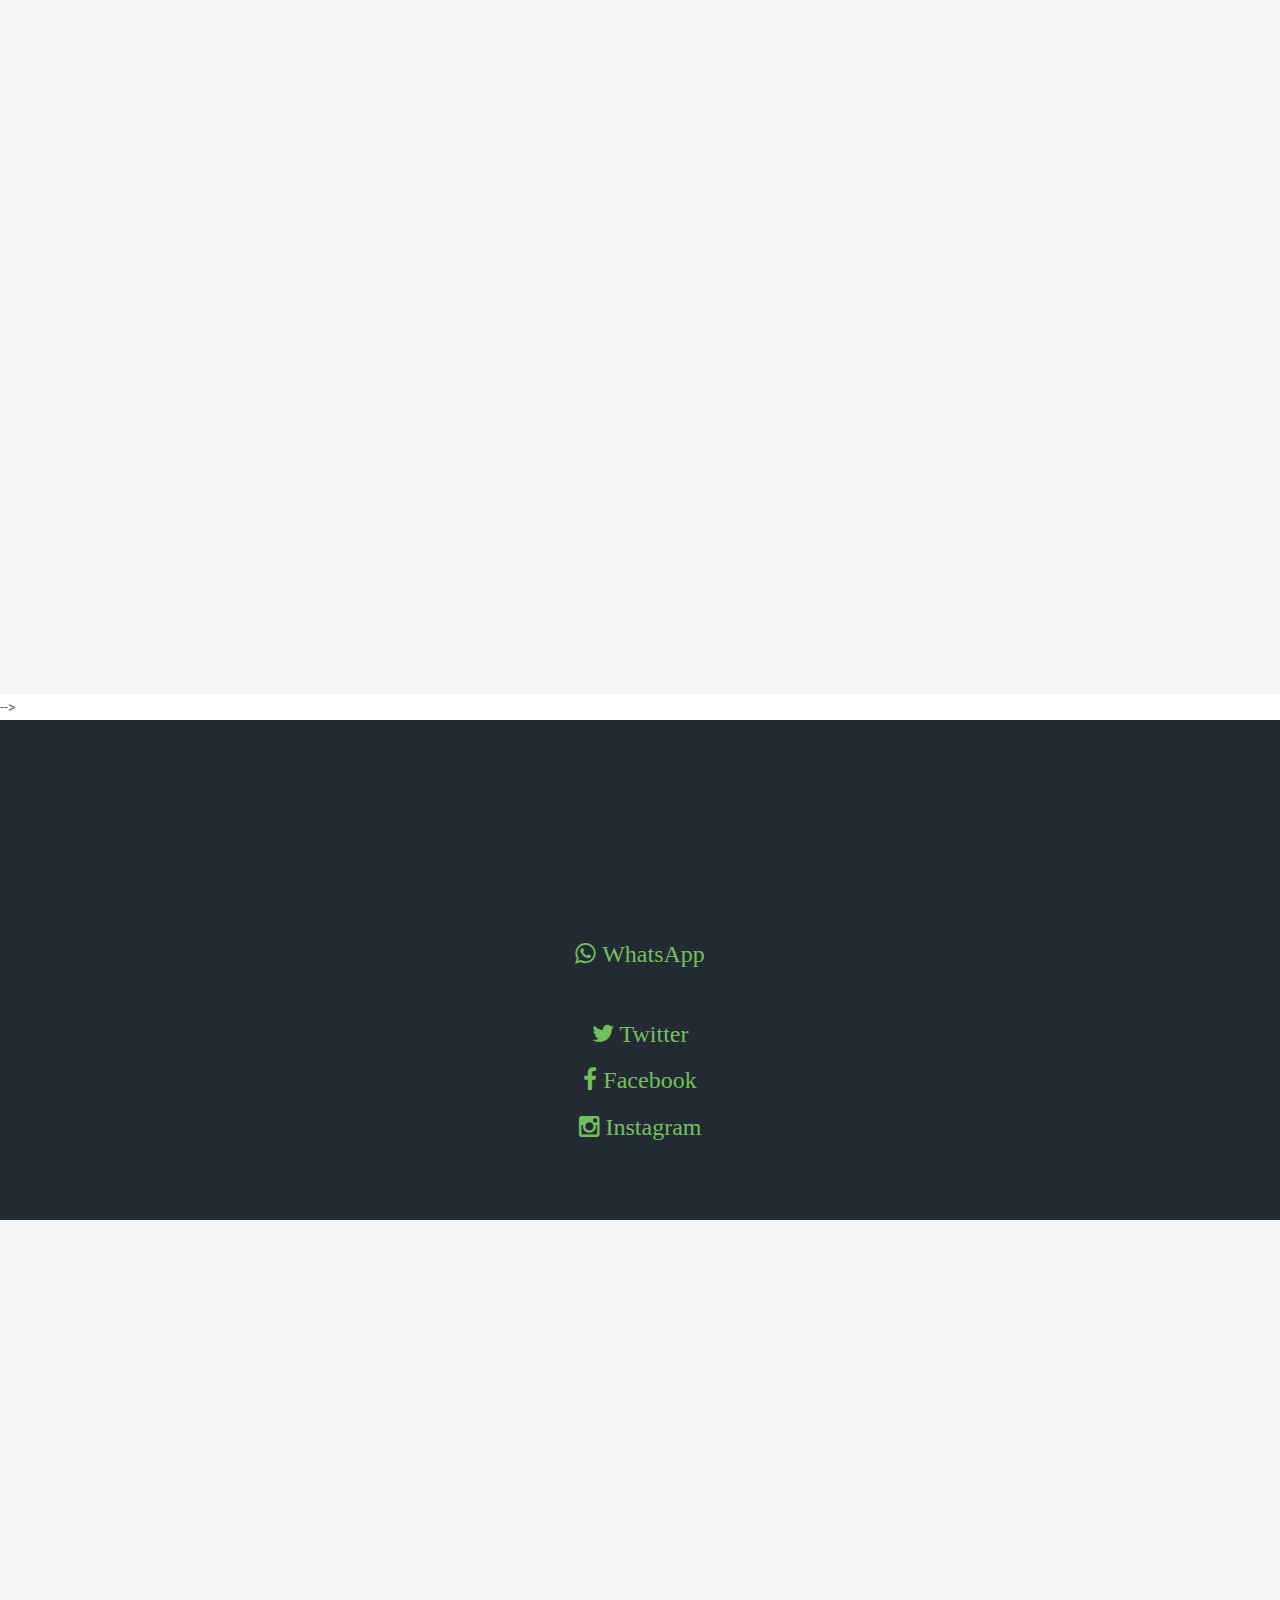
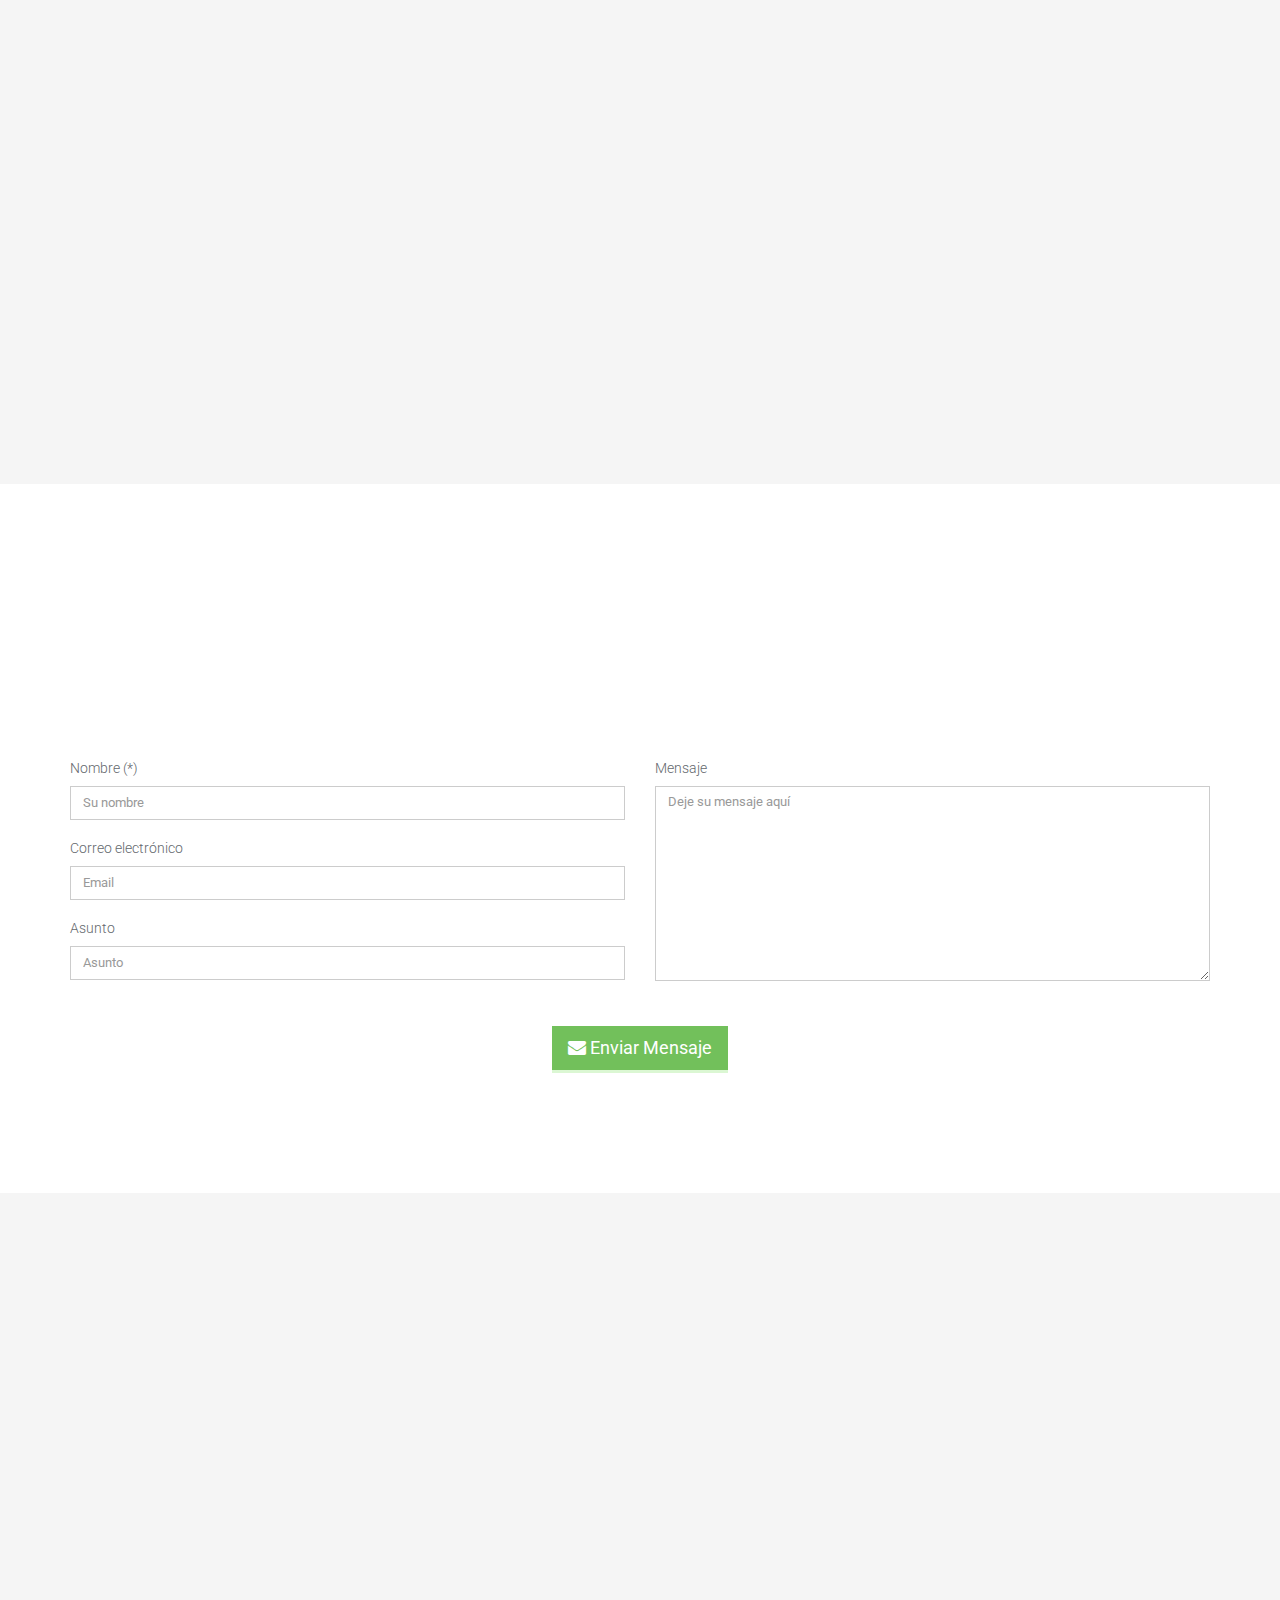
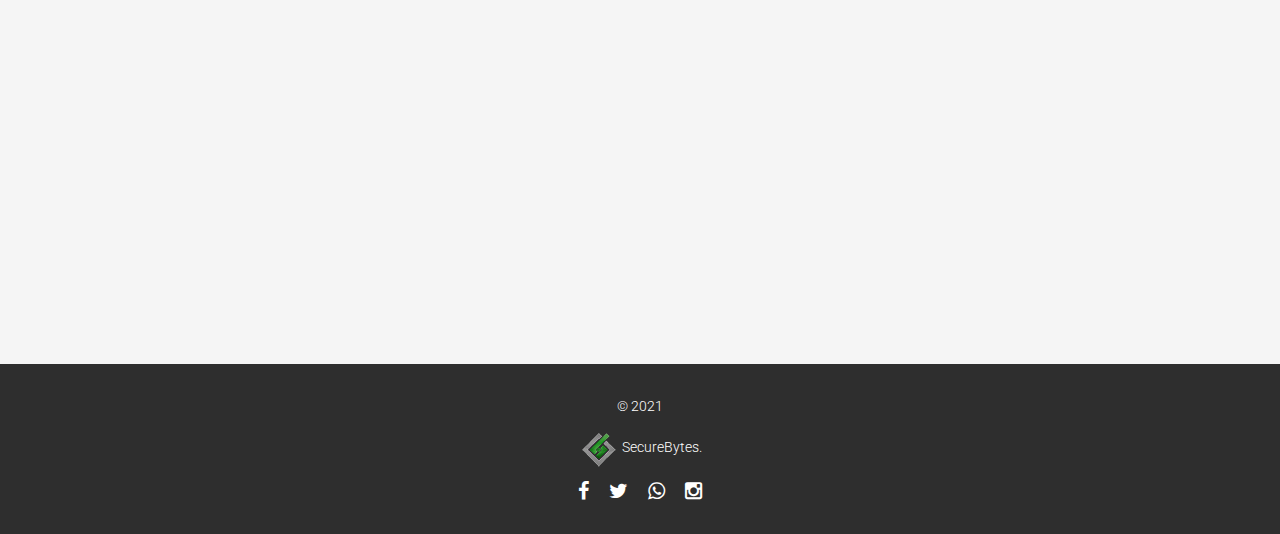
==== commit 5eee5561: "modificado secccion features 27082021" ====
--- a/index.html
+++ b/index.html
@@ -181,7 +181,7 @@
 
                 <div class="col-sm-6 wow fadeInRight">
                     <h3 class="column-title">QUIÉNES SOMOS</h3>
-                    <p>Somos una empresa de tecnología y ciberseguridad, dedicados a apoyar a la organización en el diseño, implementación y seguimiento a los procesos de seguridad de la información y seguridad informática a empresarial y usuario</p>
+                    <p>Somos una empresa de tecnología y ciberseguridad, dedicados a apoyar a la organización en el diseño, implementación y seguimiento a los procesos de seguridad de la información y seguridad informática.</p>
 					<p><h3>Misión</h3><b>SecureBytes.</b> Buscamos satisfacer proactivamente las necesidades de implementación, protección y seguridad de nuestros clientes a través de la Tecnología, Educación y Gestión.</p>
 					<p><h3>Visión</h3>Consolidarnos como una Organización de de tecnología y Ciberseguridad en los departamentos de Nariño y Putumayo , enfocada en una vision holistica de la seguridad de la información, la cual se soporta en los pilares de la  Tecnología, Educación y Gestión.</p>
                    <!-- <a class="btn btn-primary" href="#"><i class="fa fa-eye"></i> Descubranos</a>-->
@@ -212,8 +212,8 @@
                             <i class="fa fa-archive"></i>
                         </div>
                         <div class="media-body">
-                            <h4 class="media-heading">Partes y Suministros</h4>
-                            <p>venta de repuestos y partes para equipos de computo y periféricos</p>
+                            <h4 class="media-heading">REPUESTOS, PARTES Y SUMINISTROS</h4>
+                            <p>venta de repuestos y partes para equipos de computo y periféricos Hewlett Packard, Epson, Lexmark, Asus</p>
                         </div>
                     </div>
 
@@ -222,8 +222,8 @@
                             <i class="fa fa-windows"></i>
                         </div>
                         <div class="media-body">
-                            <h4 class="media-heading">Licenciamiento de Software</h4>
-                            <p>Microsoft: Windows y Office, Eset, Mcafee, Kaspersky</p>
+                            <h4 class="media-heading">LICENCIAMIENTO SOFTWARE</h4>
+                            <p>Microsoft Windows y Office, Eset, Mcafee, Kaspersky</p>
                         </div>
                     </div>
 
@@ -232,7 +232,7 @@
                             <i class="fa fa-desktop"></i>
                         </div>
                         <div class="media-body">
-                            <h4 class="media-heading">Mantenimiento de Computadores</h4>
+                            <h4 class="media-heading">MANTENIMIENTO DE COMPUTADORES</h4>
                             <p>Mantenimiento correctivo y preventivo: laptop, desktop, servidores, dispositivos móviles</p>
                         </div>
                     </div>
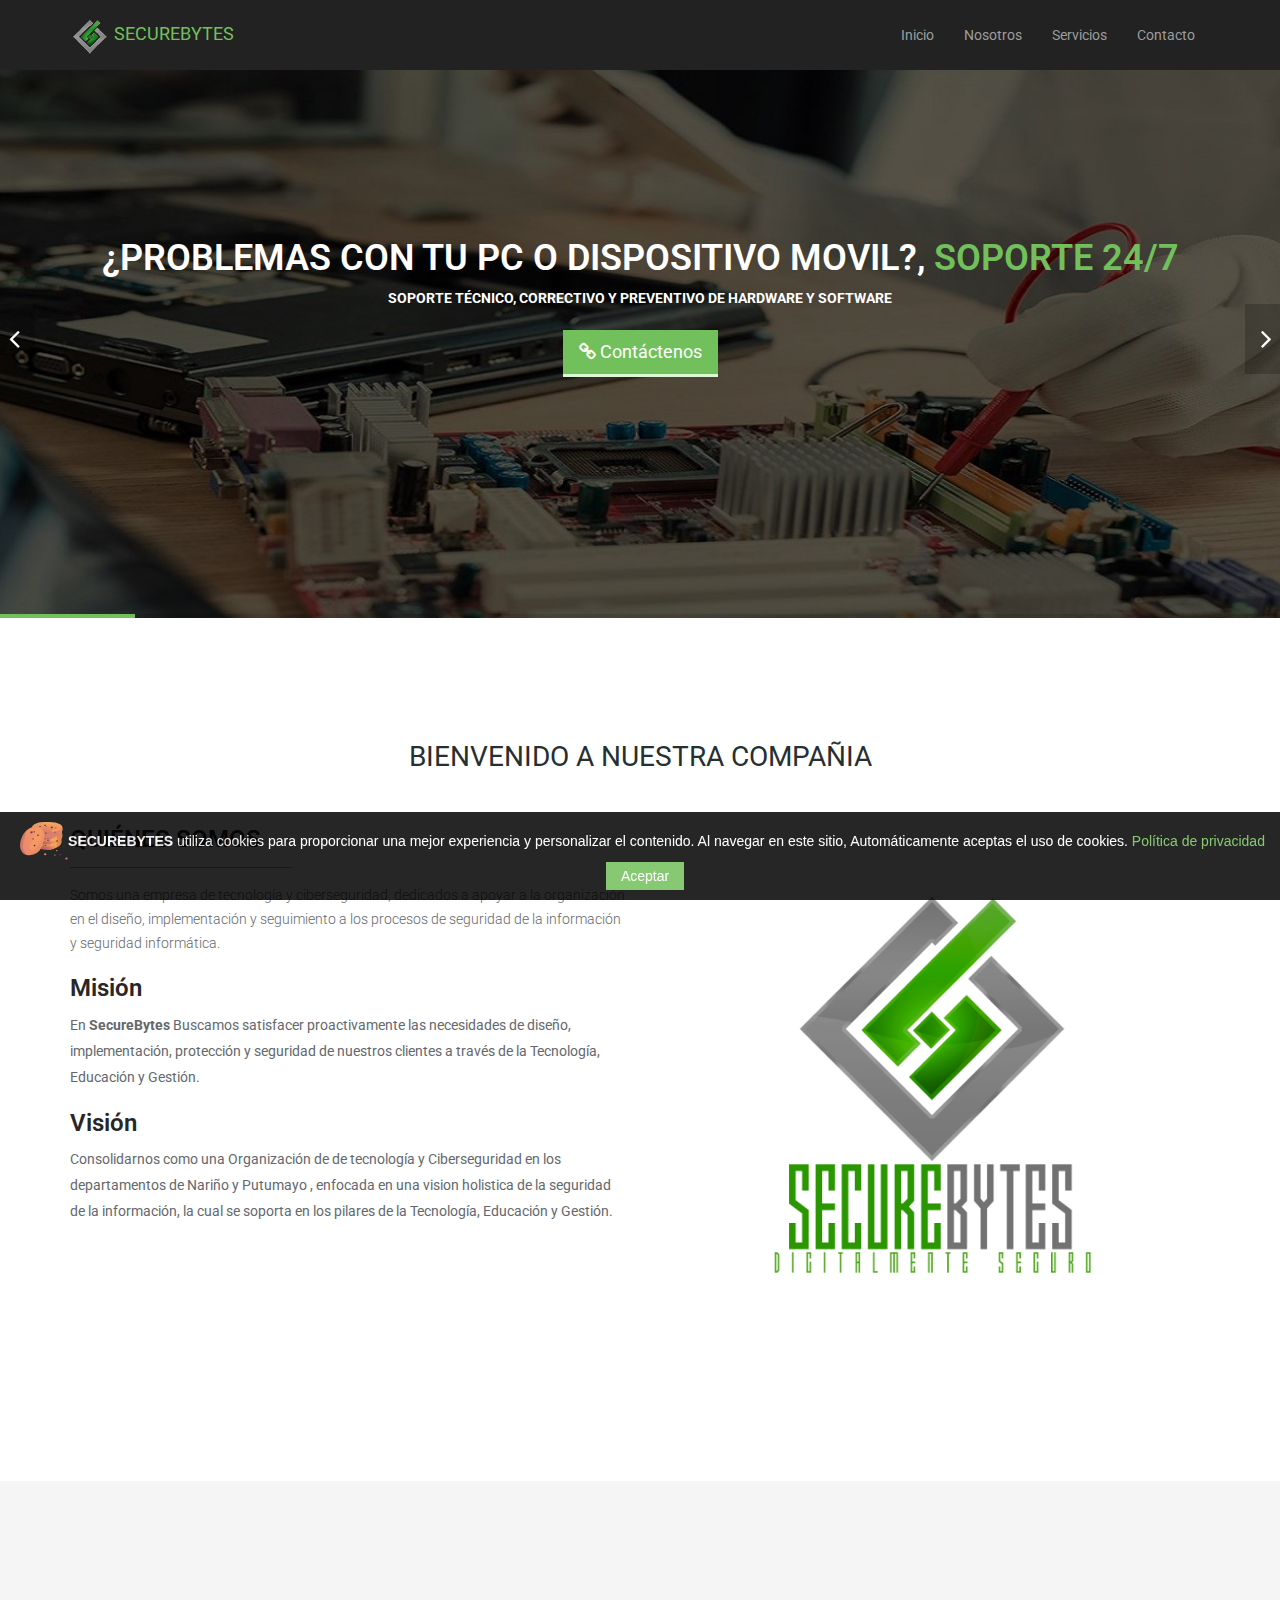
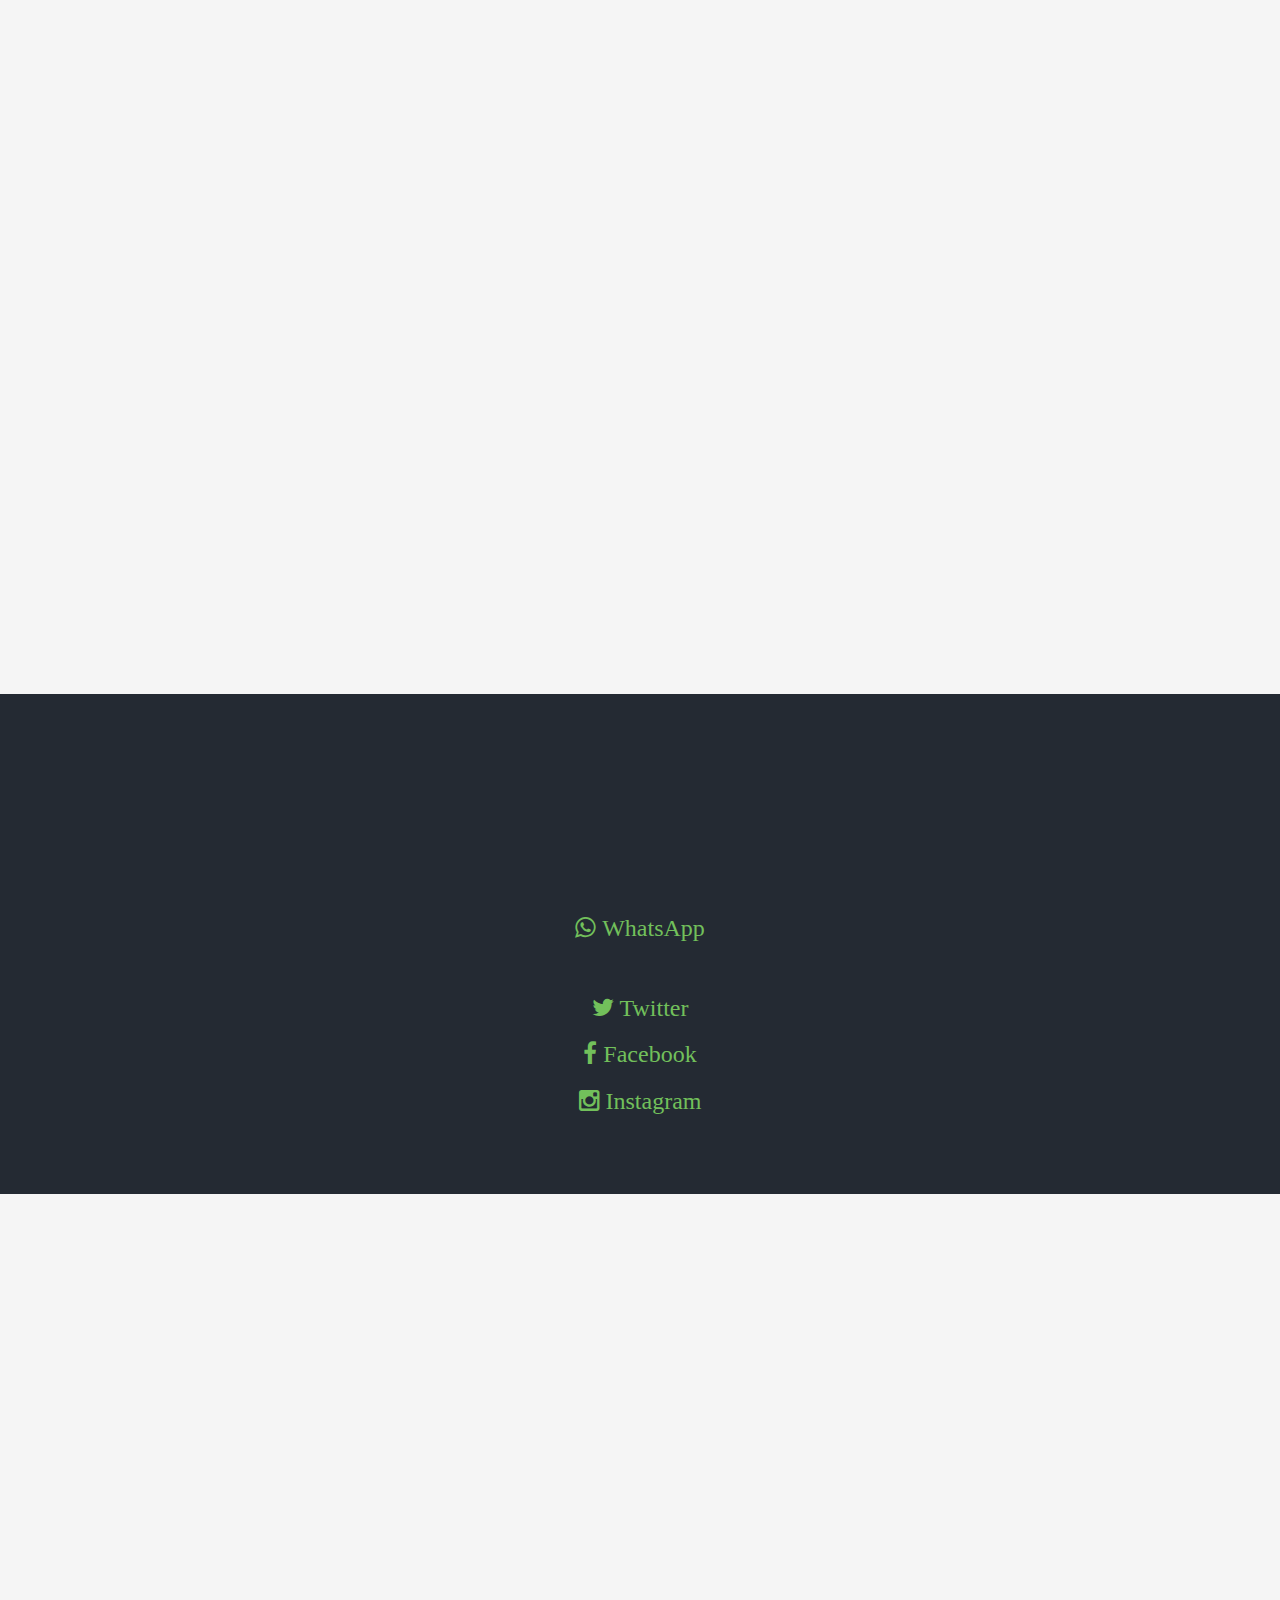
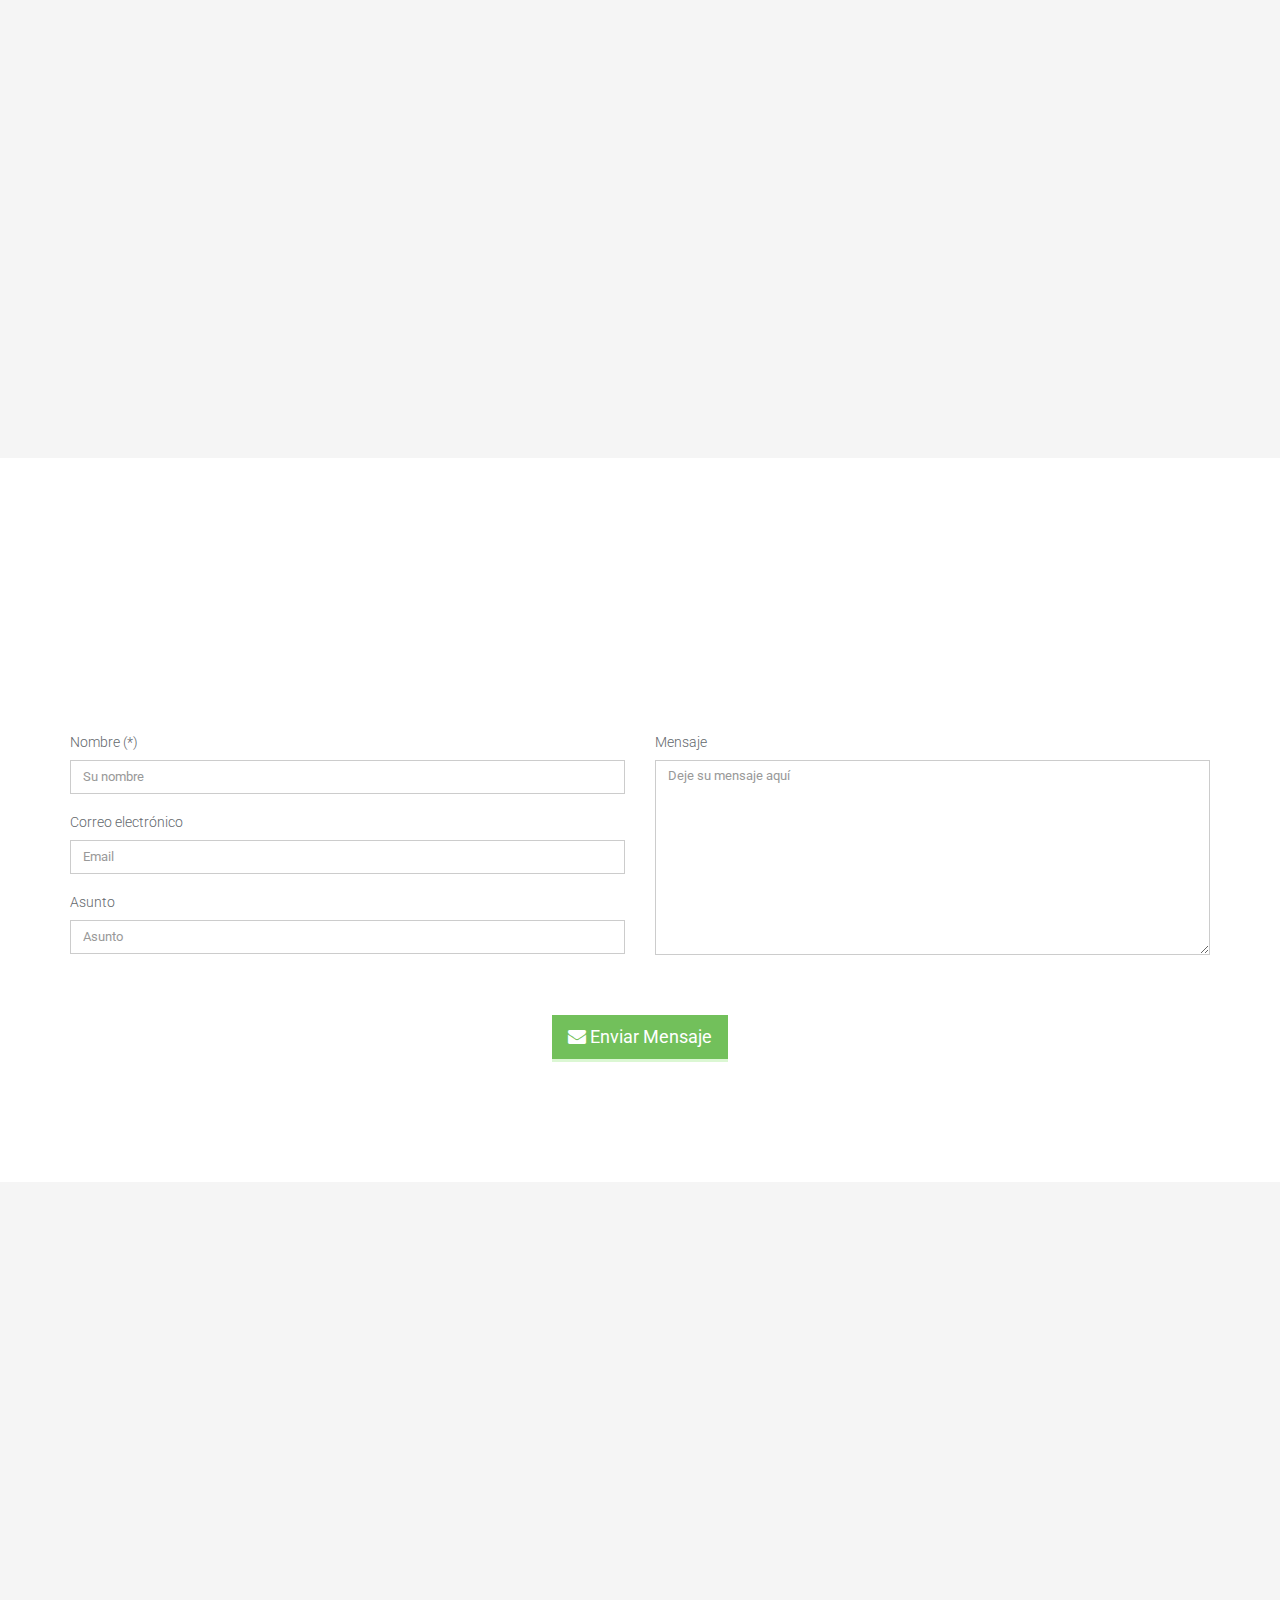
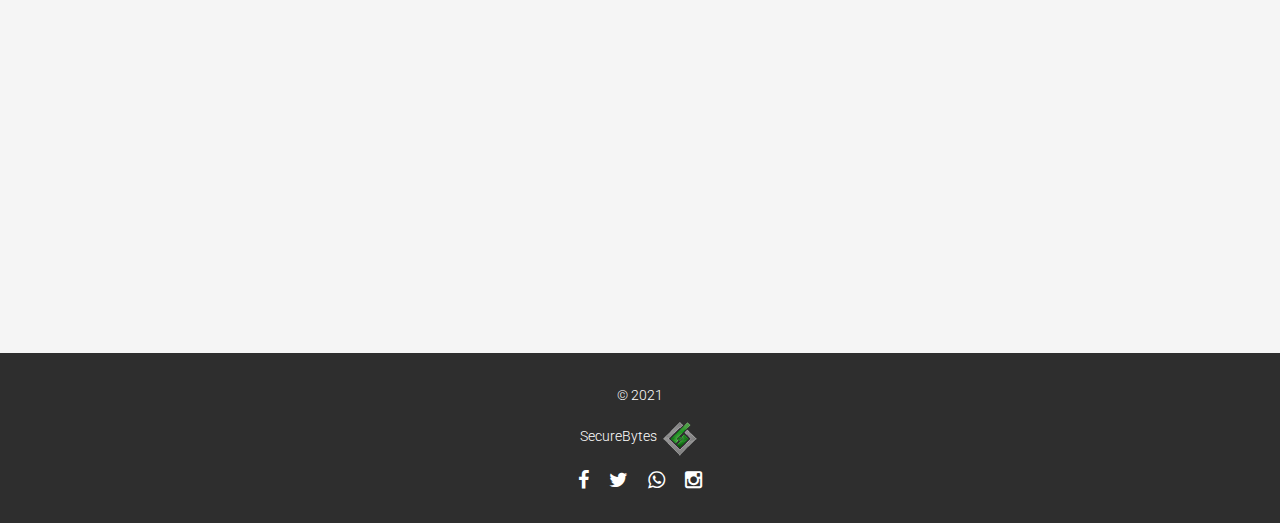
==== commit 4b43570e: "agregado captcha para form y modificado sendmail.php" ====
--- a/index.html
+++ b/index.html
@@ -55,6 +55,7 @@
 		  src="https://www.facebook.com/tr?id=928911340883308&ev=PageView&noscript=1"
 		/></noscript>
 		<!-- End Facebook Pixel Code -->
+        <script src="https://www.google.com/recaptcha/api.js" async defer></script>
         <script src="//code-eu1.jivosite.com/widget/QKggAc0paw" async></script>
 </head><!--/head-->
 
@@ -182,7 +183,7 @@
                 <div class="col-sm-6 wow fadeInRight">
                     <h3 class="column-title">QUIÉNES SOMOS</h3>
                     <p>Somos una empresa de tecnología y ciberseguridad, dedicados a apoyar a la organización en el diseño, implementación y seguimiento a los procesos de seguridad de la información y seguridad informática.</p>
-					<p><h3>Misión</h3><b>SecureBytes.</b> Buscamos satisfacer proactivamente las necesidades de implementación, protección y seguridad de nuestros clientes a través de la Tecnología, Educación y Gestión.</p>
+					<p><h3>Misión</h3>En <b>SecureBytes</b> Buscamos satisfacer proactivamente las necesidades de diseño, implementación, protección y seguridad de nuestros clientes a través de la Tecnología, Educación y Gestión.</p>
 					<p><h3>Visión</h3>Consolidarnos como una Organización de de tecnología y Ciberseguridad en los departamentos de Nariño y Putumayo , enfocada en una vision holistica de la seguridad de la información, la cual se soporta en los pilares de la  Tecnología, Educación y Gestión.</p>
                    <!-- <a class="btn btn-primary" href="#"><i class="fa fa-eye"></i> Descubranos</a>-->
 
@@ -249,7 +250,7 @@
                 </div>
             </div>
         </div>
-    </section>-->
+    </section>
 
     <section id="cta2">
         <div class="container">
@@ -394,7 +395,19 @@
                             <textarea name="message" id="message" class="form-control" rows="8" placeholder="Deje su mensaje aquí" required></textarea>
                         </div>
                     </div>
+
+
+                    <div class="col-lg-6 animated animate-from-left" style="opacity: 1; left: 0px;">
+
+                        <div class="form-group">
+                            <div class="g-recaptcha" data-sitekey="6LeEREEcAAAAAPfXWC3bmHb6rd2KU753pAO9sMEm"></div>
+                        </div>
+
+                    </div>
+
+                   
                     <div class="clearfix"></div>
+                    
                     <div class="text-center">
 
                           <button type="submit" class="btn btn-primary btn-lg btn-send-msg"><i class="fa fa-envelope" aria-hidden="true"></i> Enviar Mensaje</button>
@@ -428,9 +441,9 @@
                         <div class="col-md-6 wow fadeInLeft">
                             <!--<h3 class="column-title">Datos de contacto: </h3>-->
                             
-                            <h4><i class="fa fa-phone-square"></i>    TELÉFONO</h4> (+57)316 832 4690 - (092)7239630
+                            <h4><i class="fa fa-phone-square"></i>    TELÉFONO</h4> 3168324690 - (092)7239630
                             <h4><i class="fa fa-map-marker"></i>    DIRECCIÓN</h4> Pasto - Nariño
-                            <h4><i class="fa fa-envelope-square"></i>    CORREO ELECTRÓNICO</h4> <p>Comercial: comercial@securebytes.co</p><p>Director Ejecutívo: ceo@securebytes.co</p><p>Soporte Técnico: soporte@securebytes.co</p><p>Oficina Jurídica: juridica@securebytes.co</p>
+                            <h4><i class="fa fa-envelope-square"></i>    CORREO ELECTRÓNICO</h4> <p>Comercial:<a href="mailto:comercial@securebytes.co?subject=Contacto">comercial@securebytes.co</p></a><p>Director Ejecutívo: <a href="mailto:ceo@securebytes.co?subject=Contacto">ceo@securebytes.co</p></a></p><p>Soporte Técnico: <a href="mailto:soporte@securebytes.co?subject=Contacto">soporte@securebytes.co</p></a></p><p>Oficina Jurídica: <a href="mailto:juridica@securebytes.co?subject=Contacto">juridica@securebytes.co</p></a></p>
                             
                         </div>
                                  
@@ -449,8 +462,8 @@
                     <p class="text-center">
                         &copy; 2021
                     </p>
-                    <p class="text-center">
-                        <img src="images/logonav.png" alt=""> SecureBytes.
+                    <p class="text-center">SecureBytes 
+                        <img src="images/logonav.png" alt=""> 
                     </p>
                     
                     
